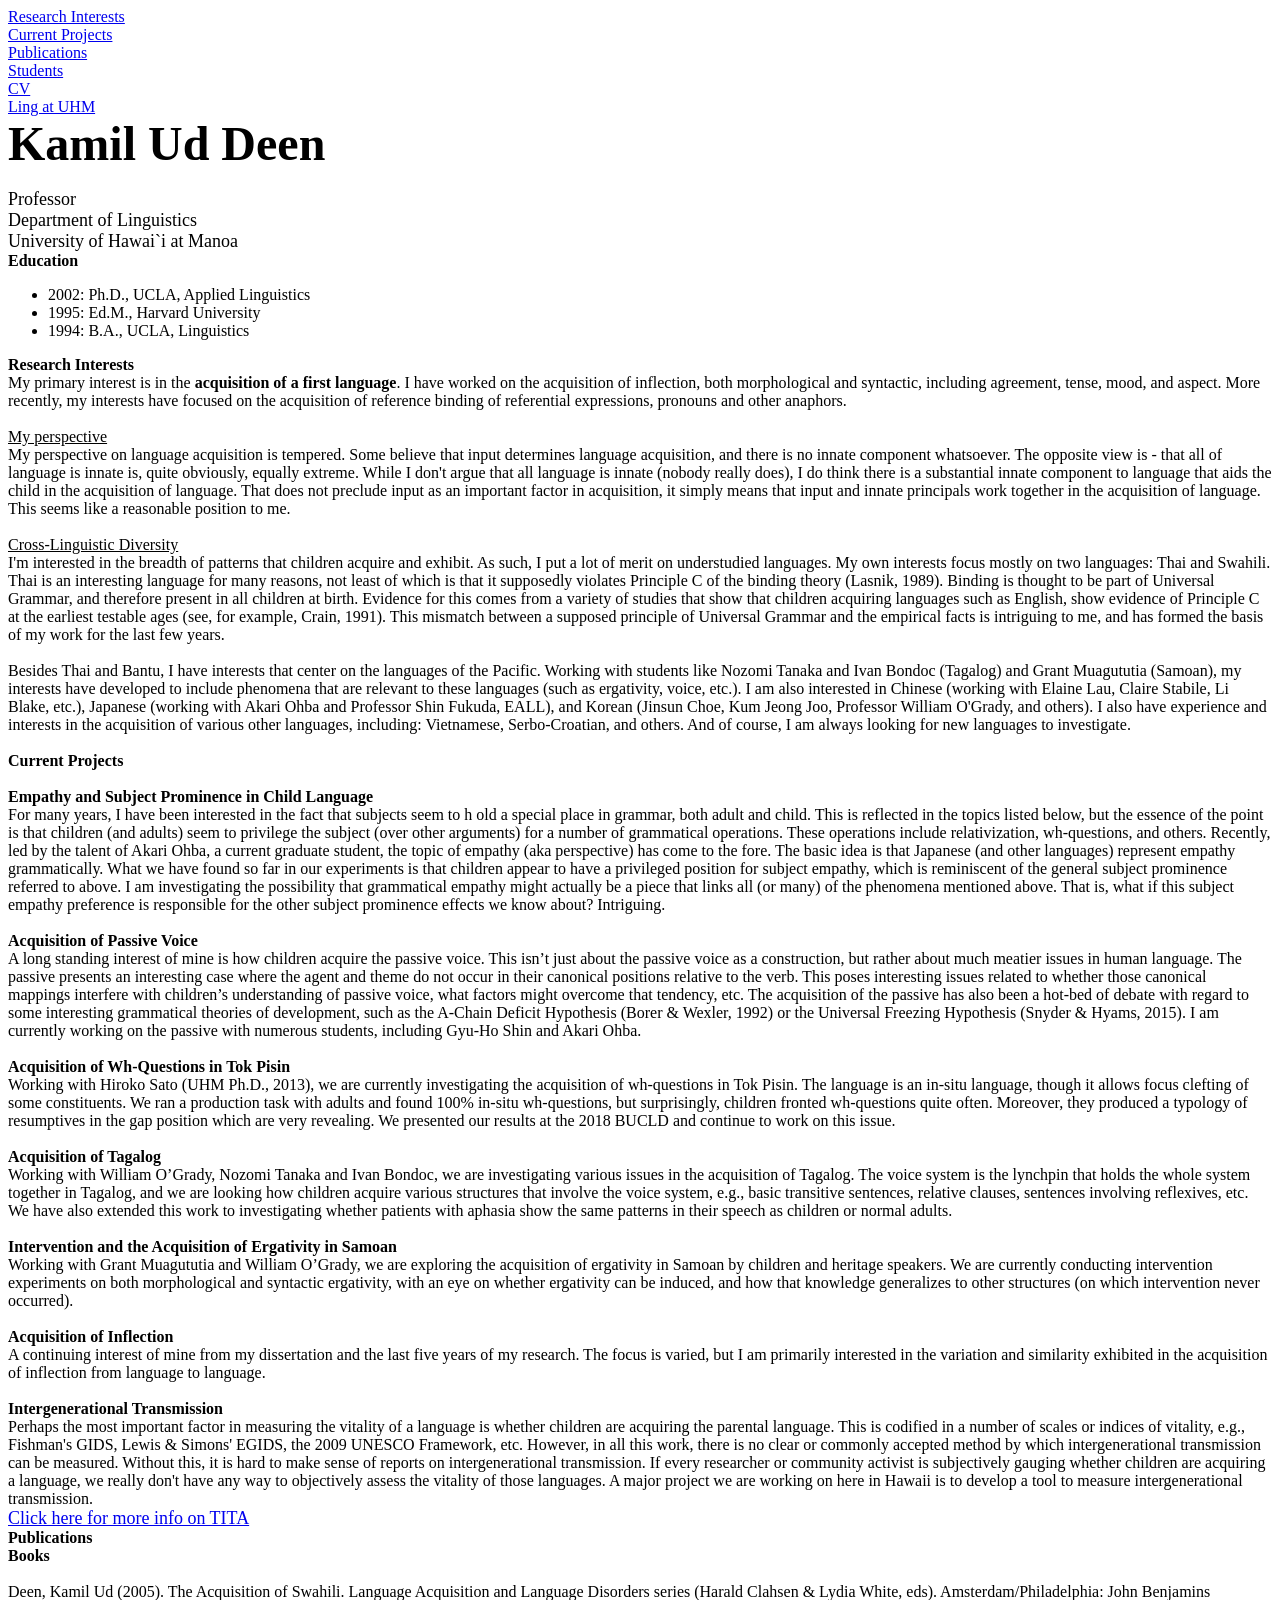
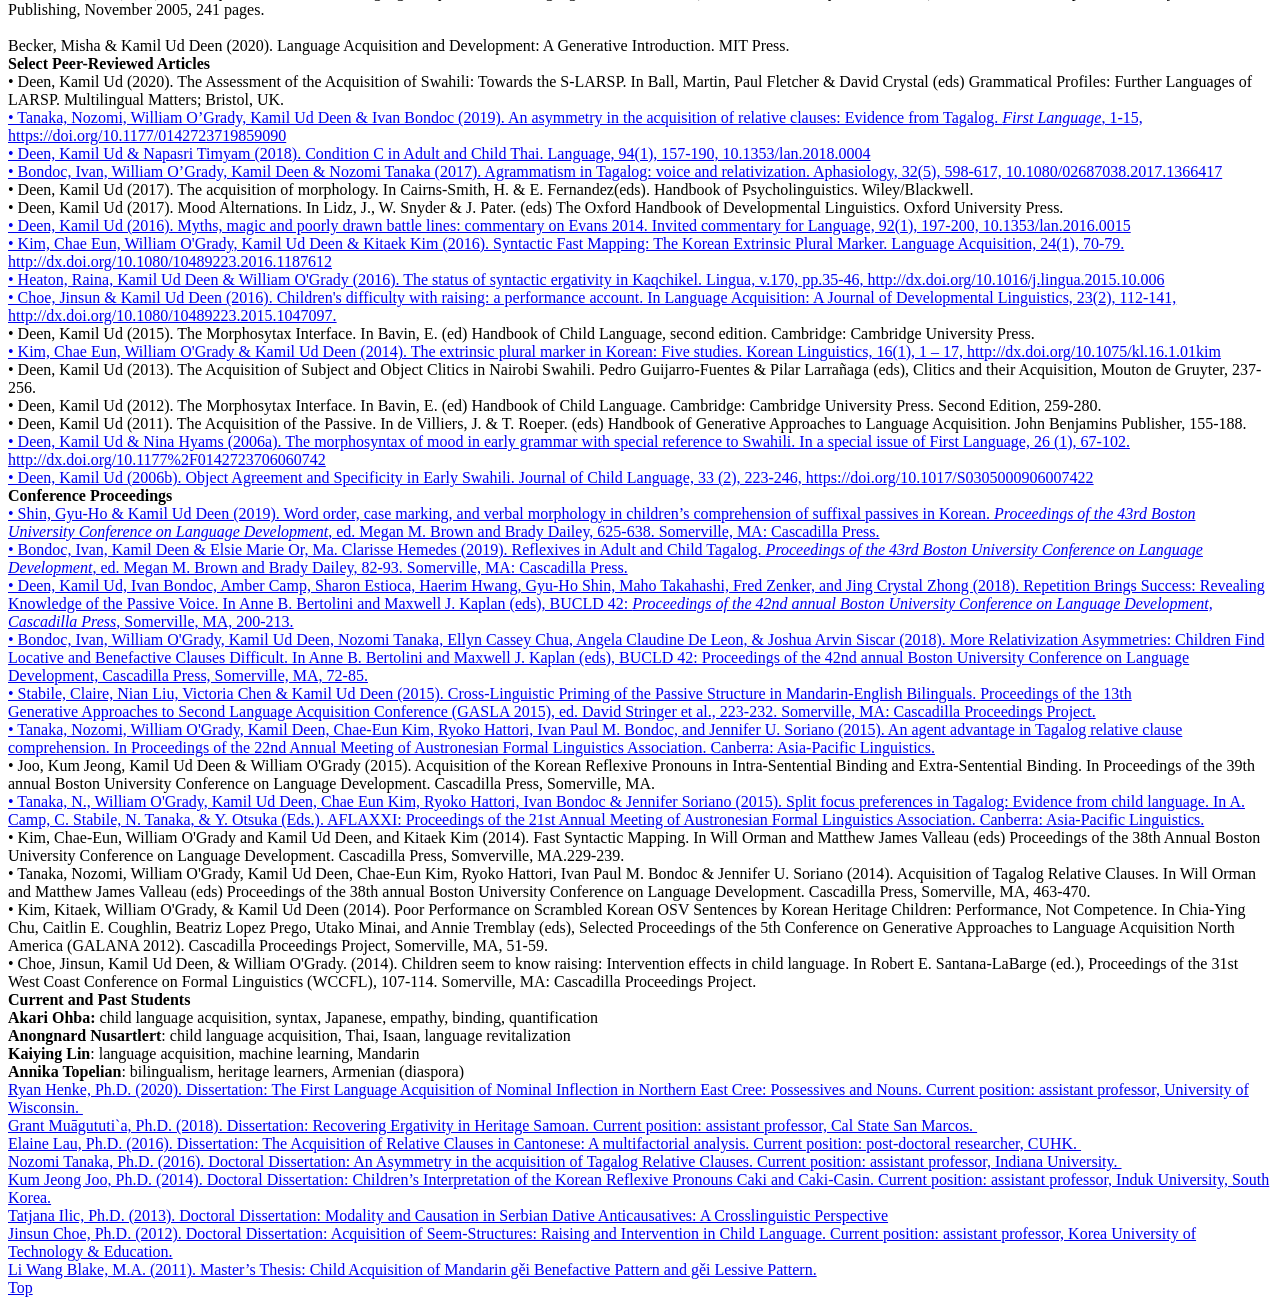
==== index.htm @ 81c5b746 "Add files via upload" ====
<!DOCTYPE HTML>
<html xmlns="http://www.w3.org/1999/xhtml" dir="ltr" lang="en">
<head>
<meta http-equiv="content-type" content="text/html; charset=UTF-8" />
<meta name="generator" content="openElement (1.53)" />
<title>Kamil Deen - Child Language Acquisition, University of Hawaii at Manoa</title>
<meta name="description" content="Kamil Deen, Professor in Linguistics, University of Hawaii at Manoa" />
<meta name="keywords" content="child language acquisition,generative linguistics,thai language,tagalog,japanese" />
<link id="openElement" rel="stylesheet" type="text/css" href="WEFiles/Css/v02/openElement.css?v=50491087200" />
<link id="OETemplate1" rel="stylesheet" type="text/css" href="Templates/BaseLayer.css?v=50491087200" />
<link id="OEBase" rel="stylesheet" type="text/css" href="index.css?v=50491087200" />
<!--[if lte IE 7]> 
<link rel="stylesheet" type="text/css" href="WEFiles/Css/ie7.css?v=50491087200" />
<![endif]-->
<script type="text/javascript">
var WEInfoPage = {"PHPVersion":"phpOK","OEVersion":"1-53-5","PagePath":"index","Culture":"DEFAULT","LanguageCode":"EN","RelativePath":"","RenderMode":"Export","PageAssociatePath":"index","EditorTexts":null};
</script>
<script type="text/javascript" src="http://ajax.googleapis.com/ajax/libs/jquery/1.10.2/jquery.min.js"></script>
<script type="text/javascript" src="WEFiles/Client/jQuery/migrate.js?v=50491087200"></script>
<script type="text/javascript" src="WEFiles/Client/Common/oe.min.js?v=50491087200"></script>
<script type="text/javascript" src="WEFiles/Client/WEXBodyAutoHeight-v22.js?v=50491087200"></script>
<style id="OEScriptManager" type="text/css">
#XBody, #XBody .OESZ_DivContent, #XBody .OESZ_XBodyContent, #XBody .OESZ_XBodyFooter {
  width:			100% !important;
  margin-left:		auto; 
  margin-right: 	auto;
}


</style>

</head>
<body class="RWAuto">
	<form id="XForm" method="post" action="#"></form>
	<div id="XBody" class="BaseDiv RWidth OEPageXbody OESK_XBody_Default" style="z-index:1000">
		<div class="OESZ OESZ_DivContent OESZG_XBody">
			<div class="OESZ OESZ_XBodyContent OESZG_XBody OECT OECT_Content OECTAbs">
				<div id="WE0618105b46" class="BaseDiv RWidth OEWEPanel OESK_WEPanel_Default OECenterAH" style="z-index:1001">
					<div class="OESZ OESZ_DivContent OESZG_WE0618105b46">
						<div class="OECT OECT_Content OECTRel OEDynTag0">
						<div class="OERelLine OEHAlignL OEVAlignB"><div id="WE09e220fa47" class="BaseDiv RWidth OEWEPanel OESK_WEPanel_Default" style="z-index:1010">
							<div class="OESZ OESZ_DivContent OESZG_WE09e220fa47">
								<div class="OECT OECT_Content OECTRel OEDynTag0">
								<div class="OERelLine OEHAlignC OEVAlignB"><div id="WE941ac79c4d" class="BaseDiv RHeight OEWELink OESK_WELink_Default OEGo" style="z-index:1002" onclick="return OE.Navigate.open(event,'index.htm#Anchor%20Research%20Interests',1)">
									<div class="OESZ OESZ_DivContent OESZG_WE941ac79c4d">
										<a class="OESZ OESZ_Link OESZG_WE941ac79c4d ContentBox" href="index.htm#Anchor%20Research%20Interests">Research Interests</a>
									</div>
								</div><div id="WE054251629a" class="BaseDiv RHeight OEWELink OESK_WELink_Default OEGo" style="z-index:1004" onclick="return OE.Navigate.open(event,'index.htm#AnchorCurrent%20Projects',1)">
									<div class="OESZ OESZ_DivContent OESZG_WE054251629a">
										<a class="OESZ OESZ_Link OESZG_WE054251629a ContentBox" href="index.htm#AnchorCurrent%20Projects">Current Projects</a>
									</div>
								</div><div id="WE23de92d69d" class="BaseDiv RHeight OEWELink OESK_WELink_Default OEGo" style="z-index:1004" onclick="return OE.Navigate.open(event,'index.htm#AnchorPublications',1)">
									<div class="OESZ OESZ_DivContent OESZG_WE23de92d69d">
										<a class="OESZ OESZ_Link OESZG_WE23de92d69d ContentBox" href="index.htm#AnchorPublications">Publications</a>
									</div>
								</div><div id="WEb3f5716c78" class="BaseDiv RNone OEWELink OESK_WELink_Default OEGo" style="z-index:1005" onclick="return OE.Navigate.open(event,'index.htm#AnchorStudents',1)">
									<div class="OESZ OESZ_DivContent OESZG_WEb3f5716c78">
										<a class="OESZ OESZ_Link OESZG_WEb3f5716c78 ContentBox" href="index.htm#AnchorStudents">Students</a>
									</div>
								</div><div id="WEb2fc280a84" class="BaseDiv RNone OEWELink OESK_WELink_Default OEGo" style="z-index:1006" onclick="return OE.Navigate.open(event,'http://www2.hawaii.edu/~kamil/Cv_Deen_October2020.pdf',1)">
									<div class="OESZ OESZ_DivContent OESZG_WEb2fc280a84">
										<a class="OESZ OESZ_Link OESZG_WEb2fc280a84 ContentBox" href="http://www2.hawaii.edu/~kamil/Cv_Deen_October2020.pdf">CV</a>
									</div>
								</div><div id="WE6f408d007e" class="BaseDiv RHeight OEWELink OESK_WELink_Default OEGo" style="z-index:1006" onclick="return OE.Navigate.open(event,'http://ling.hawaii.edu/',1)">
									<div class="OESZ OESZ_DivContent OESZG_WE6f408d007e">
										<a class="OESZ OESZ_Link OESZG_WE6f408d007e ContentBox" href="http://ling.hawaii.edu/">Ling at UHM</a>
									</div>
								</div></div></div>
							</div>
						</div></div><div class="OERelLine OEHAlignL OEVAlignB"><div id="WE11584ce8ab" class="BaseDiv RNone OEWEAnchor OESK_WEAnchor_Default" style="z-index:1014">
							<div class="OESZ OESZ_DivContent OESZG_WE11584ce8ab">
								<a name="AnchorTop"></a>
							</div>
						</div></div><div class="OERelLine OEHAlignC OEVAlignB"><div id="WE5c2dda1f65" class="BaseDiv RWidth OEWEPanel OESK_WEPanel_Default OECenterRH" style="z-index:1001">
							<div class="OESZ OESZ_DivContent OESZG_WE5c2dda1f65">
								<div class="OECT OECT_Content OECTRel OEDynTag0">
								<div class="OERelLine OEHAlignC OEVAlignB"><div id="WE72d746049e" class="BaseDiv RWidth OEWEText OESK_WEText_Default OECenterRH" style="z-index:1002">
									<div class="OESZ OESZ_DivContent OESZG_WE72d746049e">
										<span class="ContentBox"><span style="font-size:48px;"><b>Kamil Ud Deen<br /></b></span><br /><span style="font-size:18px;">Professor<br />Department of Linguistics<br />University of Hawai`i at Manoa</span><br /></span>
									</div>
								</div></div><div class="OERelLine OEHAlignC OEVAlignB"><div id="WE9e7f26f609" class="BaseDiv RBoth OEWECadre OESK_WECadre_Default OECenterRH" style="z-index:1002">
									<div class="OESZ OESZ_DivContent OESZG_WE9e7f26f609">
										<div class="OESZ OESZ_Top OESZG_WE9e7f26f609"></div><div class="OESZ OESZ_Content OESZG_WE9e7f26f609"></div><div class="OESZ OESZ_Bottom OESZG_WE9e7f26f609"></div>
									</div>
								</div></div></div>
							</div>
						</div></div><div class="OERelLine OEHAlignL OEVAlignB"><div id="WE4efd9334d5" class="BaseDiv RWidth OEWEPanel OESK_WEPanel_Default" style="z-index:1005">
							<div class="OESZ OESZ_DivContent OESZG_WE4efd9334d5">
								<div class="OECT OECT_Content OECTRel OEDynTag0">
								<div class="OERelLine OEHAlignL OEVAlignB"><div id="WE4e9fdfd32f" class="BaseDiv RNone OEWELabel OESK_WELabel_Default" style="z-index:1001">
									<div class="OESZ OESZ_DivContent OESZG_WE4e9fdfd32f">
										<span class="OESZ OESZ_Text OESZG_WE4e9fdfd32f ContentBox"><b>Education</b></span>
									</div>
								</div></div><div class="OERelLine OEHAlignL OEVAlignB"><div id="WEf90f58e988" class="BaseDiv RWidth OEWEText OESK_WEText_Default" style="z-index:1002">
									<div class="OESZ OESZ_DivContent OESZG_WEf90f58e988">
										<span class="ContentBox"><ul><li>2002: Ph.D., UCLA, Applied Linguistics<br /></li><li>1995: Ed.M., Harvard University<br /></li><li>1994: B.A., UCLA, Linguistics<br /></li></ul></span>
									</div>
								</div></div></div>
							</div>
						</div><div id="WE13a6a1d6f5" class="BaseDiv RNone OEWEAnchor OESK_WEAnchor_Default" style="z-index:1005">
							<div class="OESZ OESZ_DivContent OESZG_WE13a6a1d6f5">
								<a name="Anchor Research Interests"></a>
							</div>
						</div></div><div class="OERelLine OEHAlignC OEVAlignB"><div id="WEe1f9e36d26" class="BaseDiv RWidth OEWEPanel OESK_WEPanel_Default" style="z-index:1004">
							<div class="OESZ OESZ_DivContent OESZG_WEe1f9e36d26">
								<div class="OECT OECT_Content OECTRel OEDynTag0">
								<div class="OERelLine OEHAlignL OEVAlignB"><div id="WE834a5fd3d9" class="BaseDiv RNone OEWELabel OESK_WELabel_Default" style="z-index:1001">
									<div class="OESZ OESZ_DivContent OESZG_WE834a5fd3d9">
										<span class="OESZ OESZ_Text OESZG_WE834a5fd3d9 ContentBox"><b>Research Interests</b></span>
									</div>
								</div></div><div class="OERelLine OEHAlignL OEVAlignB"><div id="WE24394cbaa4" class="BaseDiv RWidth OEWEText OESK_WEText_Default" style="z-index:1002">
									<div class="OESZ OESZ_DivContent OESZG_WE24394cbaa4">
										<span class="ContentBox"><div>My primary interest is in the <b>acquisition of a first language</b>. I have worked on the acquisition of inflection, both morphological and syntactic, including agreement, tense, mood, and aspect. More recently, my interests have focused on the acquisition of reference binding of referential expressions, pronouns and other anaphors. &nbsp;<br /> &nbsp;</div><div><span style="text-decoration:underline;">My perspective</span><br /> My perspective on language acquisition is tempered. Some believe that input determines language acquisition, and there is no innate component whatsoever. The opposite view is - that all of language is innate is, quite obviously, equally extreme. While I don't argue that all language is innate (nobody really does), I do think there is a substantial innate component to language that aids the child in the acquisition of language. That does not preclude input as an important factor in acquisition, it simply means that input and innate principals work together in the acquisition of language. This seems like a reasonable position to me. &nbsp;<br /> &nbsp;<br /><span style="text-decoration:underline;">Cross-Linguistic Diversity</span></div><div> I'm interested in the breadth of patterns that children acquire and exhibit. As such, I put a lot of merit on understudied languages. My own interests focus mostly on two languages: Thai and Swahili. Thai is an interesting language for many reasons, not least of which is that it supposedly violates Principle C of the binding theory (Lasnik, 1989). Binding is thought to be part of Universal Grammar, and therefore present in all children at birth. Evidence for this comes from a variety of studies that show that children acquiring languages such as English, show evidence of Principle C at the earliest testable ages (see, for example, Crain, 1991). This mismatch between a supposed principle of Universal Grammar and the empirical facts is intriguing to me, and has formed the basis of my work for the last few years. &nbsp;<br /> &nbsp;<br /> Besides Thai and Bantu, I have interests that center on the languages of the Pacific. Working with students like Nozomi Tanaka and Ivan Bondoc (Tagalog) and Grant Muagututia (Samoan), my interests have developed to include phenomena that are relevant to these languages (such as ergativity, voice, etc.). I am also interested in Chinese (working with Elaine Lau, Claire Stabile, Li Blake, etc.), Japanese (working with Akari Ohba and Professor Shin Fukuda, EALL), and Korean (Jinsun Choe, Kum Jeong Joo, Professor William O'Grady, and others). I also have experience and interests in the acquisition of various other languages, including: Vietnamese, Serbo-Croatian, and others. And of course, I am always looking for new languages to investigate. &nbsp;<br /> <br /></div></span>
									</div>
								</div></div></div>
							</div>
						</div><div id="WEb367c55840" class="BaseDiv RNone OEWEAnchor OESK_WEAnchor_Default" style="z-index:1006">
							<div class="OESZ OESZ_DivContent OESZG_WEb367c55840">
								<a name="AnchorCurrent Projects"></a>
							</div>
						</div></div><div class="OERelLine OEHAlignC OEVAlignB"><div id="WEe837cf1895" class="BaseDiv RWidth OEWEPanel OESK_WEPanel_Default" style="z-index:1005">
							<div class="OESZ OESZ_DivContent OESZG_WEe837cf1895">
								<div class="OECT OECT_Content OECTRel OEDynTag0">
								<div class="OERelLine OEHAlignL OEVAlignB"><div id="WE0a6b8f9d67" class="BaseDiv RNone OEWELabel OESK_WELabel_Default" style="z-index:1001">
									<div class="OESZ OESZ_DivContent OESZG_WE0a6b8f9d67">
										<span class="OESZ OESZ_Text OESZG_WE0a6b8f9d67 ContentBox"><b>Current Projects</b></span>
									</div>
								</div></div><div class="OERelLine OEHAlignL OEVAlignB"><div id="WEdd1645c8be" class="BaseDiv RWidth OEWEText OESK_WEText_Default" style="z-index:1002">
									<div class="OESZ OESZ_DivContent OESZG_WEdd1645c8be">
										<span class="ContentBox"><div><b><br /></b></div><div><b>Empathy and Subject Prominence in Child Language</b>&nbsp;<br /> For many years, I have been interested in the fact that subjects seem to h old a special place in grammar, both adult and child. This is reflected in the topics listed below, but the essence of the point is that children (and adults) seem to privilege the subject (over other arguments) for a number of grammatical operations. These operations include relativization, wh-questions, and others. Recently, led by the talent of Akari Ohba, a current graduate student, the topic of empathy (aka perspective) has come to the fore. The basic idea is that Japanese (and other languages) represent empathy grammatically. What we have found so far in our experiments is that children appear to have a privileged position for subject empathy, which is reminiscent of the general subject prominence referred to above. I am investigating the possibility that grammatical empathy might actually be a piece that links all (or many) of the phenomena mentioned above. That is, what if this subject empathy preference is responsible for the other subject prominence effects we know about? Intriguing. &nbsp;<br /> &nbsp;<br /><b> Acquisition of Passive Voice&nbsp;<br /></b> A long standing interest of mine is how children acquire the passive voice. This isn’t just about the passive voice as a construction, but rather about much meatier issues in human language. The passive presents an interesting case where the agent and theme do not occur in their canonical positions relative to the verb. This poses interesting issues related to whether those canonical mappings interfere with children’s understanding of passive voice, what factors might overcome that tendency, etc. The acquisition of the passive has also been a hot-bed of debate with regard to some interesting grammatical theories of development, such as the A-Chain Deficit Hypothesis (Borer &amp; Wexler, 1992) or the Universal Freezing Hypothesis (Snyder &amp; Hyams, 2015). I am currently working on the passive with numerous students, including Gyu-Ho Shin and Akari Ohba. &nbsp;<br /> &nbsp;<br /><b> Acquisition of Wh-Questions in Tok Pisin&nbsp;<br /></b> Working with Hiroko Sato (UHM Ph.D., 2013), we are currently investigating the acquisition of wh-questions in Tok Pisin. The language is an in-situ language, though it allows focus clefting of some constituents. We ran a production task with adults and found 100% in-situ wh-questions, but surprisingly, children fronted wh-questions quite often. Moreover, they produced a typology of resumptives in the gap position which are very revealing. We presented our results at the 2018 BUCLD and continue to work on this issue.&nbsp;<br /> &nbsp;<br /><b> Acquisition of Tagalog&nbsp;<br /></b> Working with William O’Grady, Nozomi Tanaka and Ivan Bondoc, we are investigating various issues in the acquisition of Tagalog. The voice system is the lynchpin that holds the whole system together in Tagalog, and we are looking how children acquire various structures that involve the voice system, e.g., basic transitive sentences, relative clauses, sentences involving reflexives, etc. We have also extended this work to investigating whether patients with aphasia show the same patterns in their speech as children or normal adults. &nbsp;<br /> &nbsp;<br /><b> Intervention and the Acquisition of Ergativity in Samoan&nbsp;<br /></b> Working with Grant Muagututia and William O’Grady, we are exploring the acquisition of ergativity in Samoan by children and heritage speakers. We are currently conducting intervention experiments on both morphological and syntactic ergativity, with an eye on whether ergativity can be induced, and how that knowledge generalizes to other structures (on which intervention never occurred). &nbsp;<br /> &nbsp;<br /><b> Acquisition of Inflection&nbsp;<br /></b> A continuing interest of mine from my dissertation and the last five years of my research. The focus is varied, but I am primarily interested in the variation and similarity exhibited in the acquisition of inflection from language to language. &nbsp;<br /> &nbsp;<br /><b> Intergenerational Transmission&nbsp;<br /></b> Perhaps the most important factor in measuring the vitality of a language is whether children are acquiring the parental language. This is codified in a number of scales or indices of vitality, e.g., Fishman's GIDS, Lewis &amp; Simons' EGIDS, the 2009 UNESCO Framework, etc. However, in all this work, there is no clear or commonly accepted method by which intergenerational transmission can be measured. Without this, it is hard to make sense of reports on intergenerational transmission. If every researcher or community activist is subjectively gauging whether children are acquiring a language, we really don't have any way to objectively assess the vitality of those languages. A major project we are working on here in Hawaii is to develop a tool to measure intergenerational transmission.&nbsp;</div></span>
									</div>
								</div></div><div class="OERelLine OEHAlignL OEVAlignB"><div id="WEfbd55d7ade" class="BaseDiv RNone OEWELink OESK_WELink_Default" style="z-index:1003" onclick="return OE.Navigate.open(event,'http://www2.hawaii.edu/~titainfo/',1)">
									<div class="OESZ OESZ_DivContent OESZG_WEfbd55d7ade">
										<a class="OESZ OESZ_Link OESZG_WEfbd55d7ade ContentBox" href="http://www2.hawaii.edu/~titainfo/"><span style="font-size:18px;">Click here for more info on TITA</span></a>
									</div>
								</div></div></div>
							</div>
						</div><div id="WE16b2e1132f" class="BaseDiv RNone OEWEAnchor OESK_WEAnchor_Default" style="z-index:1012">
							<div class="OESZ OESZ_DivContent OESZG_WE16b2e1132f">
								<a name="AnchorPublications"></a>
							</div>
						</div><div id="WE208603e61f" class="BaseDiv RWidth OEWEPanel OESK_WEPanel_Default" style="z-index:1009">
							<div class="OESZ OESZ_DivContent OESZG_WE208603e61f">
								<div class="OECT OECT_Content OECTRel OEDynTag0">
								<div class="OERelLine OEHAlignL OEVAlignB"><div id="WE34c7f24376" class="BaseDiv RNone OEWELabel OESK_WELabel_Default" style="z-index:1001">
									<div class="OESZ OESZ_DivContent OESZG_WE34c7f24376">
										<span class="OESZ OESZ_Text OESZG_WE34c7f24376 ContentBox"><b>Publications</b></span>
									</div>
								</div></div><div class="OERelLine OEHAlignL OEVAlignB"><div id="WE980afd8e6a" class="BaseDiv RNone OEWELabel OESK_WELabel_Default" style="z-index:1004">
									<div class="OESZ OESZ_DivContent OESZG_WE980afd8e6a">
										<span class="OESZ OESZ_Text OESZG_WE980afd8e6a ContentBox"><b>Books</b></span>
									</div>
								</div></div><div class="OERelLine OEHAlignL OEVAlignB"><div id="WEa6655338f4" class="BaseDiv RBoth OEWEImage OESK_WEImage_Default" style="z-index:1003">
									<div class="OESZ OESZ_DivContent OESZG_WEa6655338f4">
										<a href="https://benjamins.com/catalog/lald.40"><img style="" src="http://www2.hawaii.edu/~kamil/lald.40.hb.png" alt="" /></a>
									</div>
								</div><div id="WE4072e5cdda" class="BaseDiv RWidth OEWELabel OESK_WELabel_Default" style="z-index:1004">
									<div class="OESZ OESZ_DivContent OESZG_WE4072e5cdda">
										<span class="OESZ OESZ_Text OESZG_WE4072e5cdda ContentBox">Deen, Kamil Ud (2005). The Acquisition of Swahili. Language Acquisition and Language Disorders series (Harald Clahsen &amp; Lydia White, eds). Amsterdam/Philadelphia: John Benjamins Publishing, November 2005, 241 pages.</span>
									</div>
								</div></div><div class="OERelLine OEHAlignL OEVAlignB"><div id="WEef15979772" class="BaseDiv RBoth OEWEImage OESK_WEImage_Default" style="z-index:1005">
									<div class="OESZ OESZ_DivContent OESZG_WEef15979772">
										<a href="https://mitpress.mit.edu/books/language-acquisition-and-development"><img style="" src="http://www2.hawaii.edu/~kamil/BeckerDeen.jpg" alt="" /></a>
									</div>
								</div><div id="WE6279a26ee5" class="BaseDiv RWidth OEWELabel OESK_WELabel_Default" style="z-index:1006">
									<div class="OESZ OESZ_DivContent OESZG_WE6279a26ee5">
										<span class="OESZ OESZ_Text OESZG_WE6279a26ee5 ContentBox">Becker, Misha &amp; Kamil Ud Deen (2020). Language Acquisition and Development: A Generative Introduction. MIT Press. </span>
									</div>
								</div></div></div>
							</div>
						</div><div id="WEe7c80b8b09" class="BaseDiv RWidth OEWEPanel OESK_WEPanel_Default" style="z-index:1010">
							<div class="OESZ OESZ_DivContent OESZG_WEe7c80b8b09">
								<div class="OECT OECT_Content OECTRel OEDynTag0">
								<div class="OERelLine OEHAlignL OEVAlignB"><div id="WEdb43ac61ae" class="BaseDiv RNone OEWELabel OESK_WELabel_Default" style="z-index:1001">
									<div class="OESZ OESZ_DivContent OESZG_WEdb43ac61ae">
										<span class="OESZ OESZ_Text OESZG_WEdb43ac61ae ContentBox"><b>Select Peer-Reviewed Articles</b></span>
									</div>
								</div></div><div class="OERelLine OEHAlignL OEVAlignB"><div id="WEe1bf0a9493" class="BaseDiv RWidth OEWELabel OESK_WELabel_Default" style="z-index:1018">
									<div class="OESZ OESZ_DivContent OESZG_WEe1bf0a9493">
										<span class="OESZ OESZ_Text OESZG_WEe1bf0a9493 ContentBox">• Deen, Kamil Ud (2020). The Assessment of the Acquisition of Swahili: Towards the S-LARSP. In Ball, Martin, Paul Fletcher &amp; David Crystal (eds) Grammatical Profiles: Further Languages of LARSP. Multilingual Matters; Bristol, UK. </span>
									</div>
								</div><div id="WE88bede95e8" class="BaseDiv RWidth OEWELink OESK_WELink_Default" style="z-index:1018" onclick="return OE.Navigate.open(event,'http://www2.hawaii.edu/~kamil/Tanaka et al._2019.pdf',1)">
									<div class="OESZ OESZ_DivContent OESZG_WE88bede95e8">
										<a class="OESZ OESZ_Link OESZG_WE88bede95e8 ContentBox" href="http://www2.hawaii.edu/~kamil/Tanaka et al._2019.pdf">• Tanaka, Nozomi, William O’Grady, Kamil Ud Deen &amp; Ivan Bondoc (2019). An asymmetry in the acquisition of relative clauses: Evidence from Tagalog. <span style="font-style:italic;">First Language</span>, 1-15, https://doi.org/10.1177/0142723719859090</a>
									</div>
								</div><div id="WEfa498580d0" class="BaseDiv RWidth OEWELink OESK_WELink_Default" style="z-index:1018" onclick="return OE.Navigate.open(event,'http://www2.hawaii.edu/~kamil/Deen&Timyam2018.pdf',1)">
									<div class="OESZ OESZ_DivContent OESZG_WEfa498580d0">
										<a class="OESZ OESZ_Link OESZG_WEfa498580d0 ContentBox" href="http://www2.hawaii.edu/~kamil/Deen&Timyam2018.pdf">• Deen, Kamil Ud &amp; Napasri Timyam (2018). Condition C in Adult and Child Thai. Language, 94(1), 157-190, 10.1353/lan.2018.0004</a>
									</div>
								</div></div><div class="OERelLine OEHAlignL OEVAlignB"><div id="WE8a67ed7ad6" class="BaseDiv RWidth OEWELink OESK_WELink_Default" style="z-index:1005" onclick="return OE.Navigate.open(event,'http://www2.hawaii.edu/~kamil/Bondoc_OGrady_Deen2018.pdf',1)">
									<div class="OESZ OESZ_DivContent OESZG_WE8a67ed7ad6">
										<a class="OESZ OESZ_Link OESZG_WE8a67ed7ad6 ContentBox" href="http://www2.hawaii.edu/~kamil/Bondoc_OGrady_Deen2018.pdf">• Bondoc, Ivan, William O’Grady, Kamil Deen &amp; Nozomi Tanaka (2017). Agrammatism in Tagalog: voice and relativization. Aphasiology, 32(5), 598-617, 10.1080/02687038.2017.1366417</a>
									</div>
								</div></div><div class="OERelLine OEHAlignL OEVAlignB"><div id="WE15508b914f" class="BaseDiv RWidth OEWELabel OESK_WELabel_Default" style="z-index:1017">
									<div class="OESZ OESZ_DivContent OESZG_WE15508b914f">
										<span class="OESZ OESZ_Text OESZG_WE15508b914f ContentBox">• Deen, Kamil Ud (2017). The acquisition of morphology. In Cairns-Smith, H. &amp; E. Fernandez(eds). Handbook of Psycholinguistics. Wiley/Blackwell. </span>
									</div>
								</div></div><div class="OERelLine OEHAlignL OEVAlignB"><div id="WEbccaab14e9" class="BaseDiv RWidth OEWELabel OESK_WELabel_Default" style="z-index:1017">
									<div class="OESZ OESZ_DivContent OESZG_WEbccaab14e9">
										<span class="OESZ OESZ_Text OESZG_WEbccaab14e9 ContentBox">• Deen, Kamil Ud (2017). Mood Alternations. In Lidz, J., W. Snyder &amp; J. Pater. (eds) The Oxford Handbook of Developmental Linguistics. Oxford University Press. </span>
									</div>
								</div></div><div class="OERelLine OEHAlignL OEVAlignB"><div id="WE57187b1284" class="BaseDiv RWidth OEWELink OESK_WELink_Default" style="z-index:1004" onclick="return OE.Navigate.open(event,'http://www2.hawaii.edu/~kamil/Deen2016.pdf',1)">
									<div class="OESZ OESZ_DivContent OESZG_WE57187b1284">
										<a class="OESZ OESZ_Link OESZG_WE57187b1284 ContentBox" href="http://www2.hawaii.edu/~kamil/Deen2016.pdf">• Deen, Kamil Ud (2016). Myths, magic and poorly drawn battle lines: commentary on Evans 2014. Invited commentary for Language, 92(1), 197-200, 10.1353/lan.2016.0015</a>
									</div>
								</div></div><div class="OERelLine OEHAlignL OEVAlignB"><div id="WE87d1d35b1e" class="BaseDiv RWidth OEWELink OESK_WELink_Default" style="z-index:1006" onclick="return OE.Navigate.open(event,'http://www2.hawaii.edu/~kamil/Kim_OGrady_Deen_Kim2017.pdf',1)">
									<div class="OESZ OESZ_DivContent OESZG_WE87d1d35b1e">
										<a class="OESZ OESZ_Link OESZG_WE87d1d35b1e ContentBox" href="http://www2.hawaii.edu/~kamil/Kim_OGrady_Deen_Kim2017.pdf">• Kim, Chae Eun, William O'Grady, Kamil Ud Deen &amp; Kitaek Kim (2016). Syntactic Fast Mapping: The Korean Extrinsic Plural Marker. Language Acquisition, 24(1), 70-79. http://dx.doi.org/10.1080/10489223.2016.1187612</a>
									</div>
								</div></div><div class="OERelLine OEHAlignL OEVAlignB"><div id="WE516fc0fe94" class="BaseDiv RWidth OEWELink OESK_WELink_Default" style="z-index:1007" onclick="return OE.Navigate.open(event,'http://www2.hawaii.edu/~kamil/Heaton_Deen_OGrady_StatusofSyntacticErgativity.pdf',1)">
									<div class="OESZ OESZ_DivContent OESZG_WE516fc0fe94">
										<a class="OESZ OESZ_Link OESZG_WE516fc0fe94 ContentBox" href="http://www2.hawaii.edu/~kamil/Heaton_Deen_OGrady_StatusofSyntacticErgativity.pdf">• Heaton, Raina, Kamil Ud Deen &amp; William O'Grady (2016). The status of syntactic ergativity in Kaqchikel. Lingua, v.170, pp.35-46, http://dx.doi.org/10.1016/j.lingua.2015.10.006</a>
									</div>
								</div></div><div class="OERelLine OEHAlignL OEVAlignB"><div id="WEec7fae4ba9" class="BaseDiv RWidth OEWELink OESK_WELink_Default" style="z-index:1017" onclick="return OE.Navigate.open(event,'http://www2.hawaii.edu/~kamil/Choe_Deen2016_Children s difficulty with raising A performance account.pdf',1)">
									<div class="OESZ OESZ_DivContent OESZG_WEec7fae4ba9">
										<a class="OESZ OESZ_Link OESZG_WEec7fae4ba9 ContentBox" href="http://www2.hawaii.edu/~kamil/Choe_Deen2016_Children s difficulty with raising A performance account.pdf">• Choe, Jinsun &amp; Kamil Ud Deen (2016). Children's difficulty with raising: a performance account. In Language Acquisition: A Journal of Developmental Linguistics, 23(2), 112-141, http://dx.doi.org/10.1080/10489223.2015.1047097.</a>
									</div>
								</div></div><div class="OERelLine OEHAlignL OEVAlignB"><div id="WE1fd2128d0e" class="BaseDiv RWidth OEWELabel OESK_WELabel_Default" style="z-index:1017">
									<div class="OESZ OESZ_DivContent OESZG_WE1fd2128d0e">
										<span class="OESZ OESZ_Text OESZG_WE1fd2128d0e ContentBox">• Deen, Kamil Ud (2015). The Morphosytax Interface. In Bavin, E. (ed) Handbook of Child Language, second edition. Cambridge: Cambridge University Press. </span>
									</div>
								</div></div><div class="OERelLine OEHAlignL OEVAlignB"><div id="WE2b6c3eface" class="BaseDiv RWidth OEWELink OESK_WELink_Default" style="z-index:1009" onclick="return OE.Navigate.open(event,'http://www2.hawaii.edu/~kamil/Kim_OGrady_Deen2014.pdf',1)">
									<div class="OESZ OESZ_DivContent OESZG_WE2b6c3eface">
										<a class="OESZ OESZ_Link OESZG_WE2b6c3eface ContentBox" href="http://www2.hawaii.edu/~kamil/Kim_OGrady_Deen2014.pdf">• Kim, Chae Eun, William O'Grady &amp; Kamil Ud Deen (2014). The extrinsic plural marker in Korean: Five studies. Korean Linguistics, 16(1), 1 – 17, http://dx.doi.org/10.1075/kl.16.1.01kim</a>
									</div>
								</div></div><div class="OERelLine OEHAlignL OEVAlignB"><div id="WE1bb67d6abf" class="BaseDiv RWidth OEWELabel OESK_WELabel_Default" style="z-index:1017">
									<div class="OESZ OESZ_DivContent OESZG_WE1bb67d6abf">
										<span class="OESZ OESZ_Text OESZG_WE1bb67d6abf ContentBox">• Deen, Kamil Ud (2013). The Acquisition of Subject and Object Clitics in Nairobi Swahili. Pedro Guijarro-Fuentes &amp; Pilar Larrañaga (eds), Clitics and their Acquisition, Mouton de Gruyter, 237-256. </span>
									</div>
								</div></div><div class="OERelLine OEHAlignL OEVAlignB"><div id="WE7f5e9f1f9d" class="BaseDiv RWidth OEWELabel OESK_WELabel_Default" style="z-index:1017">
									<div class="OESZ OESZ_DivContent OESZG_WE7f5e9f1f9d">
										<span class="OESZ OESZ_Text OESZG_WE7f5e9f1f9d ContentBox">• Deen, Kamil Ud (2012). The Morphosytax Interface. In Bavin, E. (ed) Handbook of Child Language. Cambridge: Cambridge University Press. Second Edition, 259-280. </span>
									</div>
								</div></div><div class="OERelLine OEHAlignL OEVAlignB"><div id="WE46ff85d23e" class="BaseDiv RWidth OEWELabel OESK_WELabel_Default" style="z-index:1017">
									<div class="OESZ OESZ_DivContent OESZG_WE46ff85d23e">
										<span class="OESZ OESZ_Text OESZG_WE46ff85d23e ContentBox">• Deen, Kamil Ud (2011). The Acquisition of the Passive. In de Villiers, J. &amp; T. Roeper. (eds) Handbook of Generative Approaches to Language Acquisition. John Benjamins Publisher, 155-188. </span>
									</div>
								</div><div id="WE48efe2fc6f" class="BaseDiv RWidth OEWELink OESK_WELink_Default" style="z-index:1010" onclick="return OE.Navigate.open(event,'http://www2.hawaii.edu/~kamil/Deen_Hyams2006.pdf',1)">
									<div class="OESZ OESZ_DivContent OESZG_WE48efe2fc6f">
										<a class="OESZ OESZ_Link OESZG_WE48efe2fc6f ContentBox" href="http://www2.hawaii.edu/~kamil/Deen_Hyams2006.pdf">• Deen, Kamil Ud &amp; Nina Hyams (2006a). The morphosyntax of mood in early grammar with special reference to Swahili. In a special issue of First Language, 26 (1), 67-102. http://dx.doi.org/10.1177%2F0142723706060742</a>
									</div>
								</div></div><div class="OERelLine OEHAlignL OEVAlignB"><div id="WE5a27a0d890" class="BaseDiv RWidth OEWELink OESK_WELink_Default" style="z-index:1011" onclick="return OE.Navigate.open(event,'http://www2.hawaii.edu/~kamil/Deen2006_OA_specificity_Swahili.pdf',1)">
									<div class="OESZ OESZ_DivContent OESZG_WE5a27a0d890">
										<a class="OESZ OESZ_Link OESZG_WE5a27a0d890 ContentBox" href="http://www2.hawaii.edu/~kamil/Deen2006_OA_specificity_Swahili.pdf">• Deen, Kamil Ud (2006b). Object Agreement and Specificity in Early Swahili. Journal of Child Language, 33 (2), 223-246, https://doi.org/10.1017/S0305000906007422</a>
									</div>
								</div></div></div>
							</div>
						</div><div id="WEfa3587fd14" class="BaseDiv RWidth OEWEPanel OESK_WEPanel_Default" style="z-index:1011">
							<div class="OESZ OESZ_DivContent OESZG_WEfa3587fd14">
								<div class="OECT OECT_Content OECTRel OEDynTag0">
								<div class="OERelLine OEHAlignL OEVAlignB"><div id="WE34372af70a" class="BaseDiv RNone OEWELabel OESK_WELabel_Default" style="z-index:1001">
									<div class="OESZ OESZ_DivContent OESZG_WE34372af70a">
										<span class="OESZ OESZ_Text OESZG_WE34372af70a ContentBox"><b>Conference Proceedings</b></span>
									</div>
								</div></div><div class="OERelLine OEHAlignL OEVAlignB"><div id="WE03ce334220" class="BaseDiv RWidth OEWELink OESK_WELink_Default" style="z-index:1018" onclick="return OE.Navigate.open(event,'http://www.lingref.com/bucld/43/BUCLD43-49.pdf',1)">
									<div class="OESZ OESZ_DivContent OESZG_WE03ce334220">
										<a class="OESZ OESZ_Link OESZG_WE03ce334220 ContentBox" href="http://www.lingref.com/bucld/43/BUCLD43-49.pdf">• Shin, Gyu-Ho &amp; Kamil Ud Deen (2019). Word order, case marking, and verbal morphology in children’s comprehension of suffixal passives in Korean. <span style="font-style:italic;"> Proceedings of the 43rd Boston University&nbsp;Conference on Language Development</span>, ed. Megan M. Brown and Brady Dailey,&nbsp;625-638. Somerville, MA: Cascadilla Press. </a>
									</div>
								</div></div><div class="OERelLine OEHAlignL OEVAlignB"><div id="WEf962cc69d7" class="BaseDiv RWidth OEWELink OESK_WELink_Default" style="z-index:1005" onclick="return OE.Navigate.open(event,'http://www.lingref.com/bucld/43/BUCLD43-07.pdf',1)">
									<div class="OESZ OESZ_DivContent OESZG_WEf962cc69d7">
										<a class="OESZ OESZ_Link OESZG_WEf962cc69d7 ContentBox" href="http://www.lingref.com/bucld/43/BUCLD43-07.pdf">• Bondoc, Ivan, Kamil Deen &amp; Elsie Marie Or, Ma. Clarisse Hemedes (2019). Reflexives in Adult and Child Tagalog. <span style="font-style:italic;">Proceedings of the 43rd Boston University Conference on Language Development</span>,&nbsp;ed. Megan M. Brown and Brady Dailey, 82-93. Somerville, MA: Cascadilla Press.</a>
									</div>
								</div></div><div class="OERelLine OEHAlignL OEVAlignB"><div id="WE8405a5f1d2" class="BaseDiv RWidth OEWELink OESK_WELink_Default" style="z-index:1004" onclick="return OE.Navigate.open(event,'http://www.lingref.com/bucld/42/BUCLD42-16.pdf',1)">
									<div class="OESZ OESZ_DivContent OESZG_WE8405a5f1d2">
										<a class="OESZ OESZ_Link OESZG_WE8405a5f1d2 ContentBox" href="http://www.lingref.com/bucld/42/BUCLD42-16.pdf">• Deen, Kamil Ud, Ivan Bondoc, Amber Camp, Sharon Estioca, Haerim Hwang, Gyu-Ho Shin, Maho Takahashi, Fred Zenker, and Jing Crystal Zhong (2018). Repetition Brings Success: Revealing Knowledge of the Passive Voice. In Anne B. Bertolini and Maxwell J. Kaplan (eds), BUCLD 42: <span style="font-style:italic;">Proceedings of the 42nd annual Boston University Conference on Language Development, Cascadilla Press</span>, Somerville, MA, 200-213.</a>
									</div>
								</div></div><div class="OERelLine OEHAlignL OEVAlignB"><div id="WE6f4a2bc0db" class="BaseDiv RWidth OEWELink OESK_WELink_Default" style="z-index:1006" onclick="return OE.Navigate.open(event,'http://www.lingref.com/bucld/42/BUCLD42-06.pdf',1)">
									<div class="OESZ OESZ_DivContent OESZG_WE6f4a2bc0db">
										<a class="OESZ OESZ_Link OESZG_WE6f4a2bc0db ContentBox" href="http://www.lingref.com/bucld/42/BUCLD42-06.pdf">• Bondoc, Ivan, William O'Grady, Kamil Ud Deen, Nozomi Tanaka, Ellyn Cassey Chua, Angela Claudine De Leon, &amp; Joshua Arvin Siscar (2018). More Relativization Asymmetries: Children Find Locative and Benefactive Clauses Difficult. In Anne B. Bertolini and Maxwell J. Kaplan (eds), BUCLD 42: Proceedings of the 42nd annual Boston University Conference on Language Development, Cascadilla Press, Somerville, MA, 72-85. </a>
									</div>
								</div></div><div class="OERelLine OEHAlignL OEVAlignB"><div id="WE9edf502959" class="BaseDiv RWidth OEWELink OESK_WELink_Default" style="z-index:1007" onclick="return OE.Navigate.open(event,'http://www.lingref.com/cpp/gasla/13/paper3289.pdf',1)">
									<div class="OESZ OESZ_DivContent OESZG_WE9edf502959">
										<a class="OESZ OESZ_Link OESZG_WE9edf502959 ContentBox" href="http://www.lingref.com/cpp/gasla/13/paper3289.pdf">• Stabile, Claire, Nian Liu, Victoria Chen &amp; Kamil Ud Deen (2015). Cross-Linguistic Priming of the Passive Structure in Mandarin-English Bilinguals. Proceedings of the 13th Generative&nbsp;Approaches to Second Language Acquisition Conference (GASLA 2015), ed. David Stringer et al., 223-232.&nbsp;Somerville, MA: Cascadilla Proceedings Project.</a>
									</div>
								</div></div><div class="OERelLine OEHAlignL OEVAlignB"><div id="WEdac6733cb2" class="BaseDiv RWidth OEWELink OESK_WELink_Default" style="z-index:1017" onclick="return OE.Navigate.open(event,'https://nozomitanaka.files.wordpress.com/2015/10/nozomi_afla22_proceedings_secondpass.pdf',1)">
									<div class="OESZ OESZ_DivContent OESZG_WEdac6733cb2">
										<a class="OESZ OESZ_Link OESZG_WEdac6733cb2 ContentBox" href="https://nozomitanaka.files.wordpress.com/2015/10/nozomi_afla22_proceedings_secondpass.pdf">• Tanaka, Nozomi, William O'Grady, Kamil Deen, Chae-Eun Kim, Ryoko Hattori, Ivan Paul M. Bondoc, and Jennifer U. Soriano (2015). An agent advantage in Tagalog relative clause comprehension. In Proceedings of the 22nd Annual Meeting of Austronesian Formal Linguistics Association. Canberra: Asia-Pacific Linguistics.</a>
									</div>
								</div></div><div class="OERelLine OEHAlignL OEVAlignB"><div id="WEc0c3d1f48d" class="BaseDiv RWidth OEWELabel OESK_WELabel_Default" style="z-index:1017">
									<div class="OESZ OESZ_DivContent OESZG_WEc0c3d1f48d">
										<span class="OESZ OESZ_Text OESZG_WEc0c3d1f48d ContentBox">• Joo, Kum Jeong, Kamil Ud Deen &amp; William O'Grady (2015). Acquisition of the Korean Reflexive Pronouns in Intra-Sentential Binding and Extra-Sentential Binding. In Proceedings of the 39th annual Boston University Conference on Language Development. Cascadilla Press, Somerville, MA. </span>
									</div>
								</div></div><div class="OERelLine OEHAlignL OEVAlignB"><div id="WE0337d7ca8b" class="BaseDiv RWidth OEWELink OESK_WELink_Default" style="z-index:1009" onclick="return OE.Navigate.open(event,'http://www2.hawaii.edu/~kamil/Tanaka_etal_2015_AFLA.pdf',1)">
									<div class="OESZ OESZ_DivContent OESZG_WE0337d7ca8b">
										<a class="OESZ OESZ_Link OESZG_WE0337d7ca8b ContentBox" href="http://www2.hawaii.edu/~kamil/Tanaka_etal_2015_AFLA.pdf">• Tanaka, N., William O'Grady, Kamil Ud Deen, Chae Eun Kim, Ryoko Hattori, Ivan Bondoc &amp; Jennifer Soriano (2015). Split focus preferences in Tagalog: Evidence from child language. In A. Camp, C. Stabile, N. Tanaka, &amp; Y. Otsuka (Eds.). AFLAXXI: Proceedings of the 21st Annual Meeting of Austronesian Formal Linguistics Association. Canberra: Asia-Pacific Linguistics.</a>
									</div>
								</div></div><div class="OERelLine OEHAlignL OEVAlignB"><div id="WEcf60eb72c7" class="BaseDiv RWidth OEWELabel OESK_WELabel_Default" style="z-index:1017">
									<div class="OESZ OESZ_DivContent OESZG_WEcf60eb72c7">
										<span class="OESZ OESZ_Text OESZG_WEcf60eb72c7 ContentBox">• Kim, Chae-Eun, William O'Grady and Kamil Ud Deen, and Kitaek Kim (2014). Fast Syntactic Mapping. In Will Orman and Matthew James Valleau (eds) Proceedings of the 38th Annual Boston University Conference on Language Development. Cascadilla Press, Somverville, MA.229-239. </span>
									</div>
								</div></div><div class="OERelLine OEHAlignL OEVAlignB"><div id="WE26807dc79f" class="BaseDiv RWidth OEWELabel OESK_WELabel_Default" style="z-index:1017">
									<div class="OESZ OESZ_DivContent OESZG_WE26807dc79f">
										<span class="OESZ OESZ_Text OESZG_WE26807dc79f ContentBox">• Tanaka, Nozomi, William O'Grady, Kamil Ud Deen, Chae-Eun Kim, Ryoko Hattori, Ivan Paul M. Bondoc &amp; Jennifer U. Soriano (2014). Acquisition of Tagalog Relative Clauses. In Will Orman and Matthew James Valleau (eds) Proceedings of the 38th annual Boston University Conference on Language Development. Cascadilla Press, Somerville, MA, 463-470. </span>
									</div>
								</div></div><div class="OERelLine OEHAlignL OEVAlignB"><div id="WE5790f81d6a" class="BaseDiv RWidth OEWELabel OESK_WELabel_Default" style="z-index:1017">
									<div class="OESZ OESZ_DivContent OESZG_WE5790f81d6a">
										<span class="OESZ OESZ_Text OESZG_WE5790f81d6a ContentBox">• Kim, Kitaek, William O'Grady, &amp; Kamil Ud Deen (2014). Poor Performance on Scrambled Korean OSV Sentences by Korean Heritage Children: Performance, Not Competence. In Chia-Ying Chu, Caitlin E. Coughlin, Beatriz Lopez Prego, Utako Minai, and Annie Tremblay (eds), Selected Proceedings of the 5th Conference on Generative Approaches to Language Acquisition North America (GALANA 2012). Cascadilla Proceedings Project, Somerville, MA, 51-59. </span>
									</div>
								</div><div id="WEee0d4a1bfd" class="BaseDiv RWidth OEWELabel OESK_WELabel_Default" style="z-index:1013">
									<div class="OESZ OESZ_DivContent OESZG_WEee0d4a1bfd">
										<span class="OESZ OESZ_Text OESZG_WEee0d4a1bfd ContentBox">• Choe, Jinsun, Kamil Ud Deen, &amp; William O'Grady. (2014). Children seem to know raising: Intervention effects in child language. In Robert E. Santana-LaBarge (ed.), Proceedings of the 31st West Coast Conference on Formal Linguistics (WCCFL), 107-114. Somerville, MA: Cascadilla Proceedings Project. </span>
									</div>
								</div></div></div>
							</div>
						</div><div id="WE9e366a864d" class="BaseDiv RNone OEWEAnchor OESK_WEAnchor_Default" style="z-index:1013">
							<div class="OESZ OESZ_DivContent OESZG_WE9e366a864d">
								<a name="AnchorStudents"></a>
							</div>
						</div><div id="WE9183267c77" class="BaseDiv RWidth OEWEPanel OESK_WEPanel_Default" style="z-index:1011">
							<div class="OESZ OESZ_DivContent OESZG_WE9183267c77">
								<div class="OECT OECT_Content OECTRel OEDynTag0">
								<div class="OERelLine OEHAlignL OEVAlignB"><div id="WE864fa222db" class="BaseDiv RNone OEWELabel OESK_WELabel_Default" style="z-index:1013">
									<div class="OESZ OESZ_DivContent OESZG_WE864fa222db">
										<span class="OESZ OESZ_Text OESZG_WE864fa222db ContentBox"><b>Current and Past Students</b></span>
									</div>
								</div></div><div class="OERelLine OEHAlignL OEVAlignB"><div id="WEd6df8a73c5" class="BaseDiv RWidth OEWELabel OESK_WELabel_Default" style="z-index:1013">
									<div class="OESZ OESZ_DivContent OESZG_WEd6df8a73c5">
										<span class="OESZ OESZ_Text OESZG_WEd6df8a73c5 ContentBox"><b>Akari Ohba:</b> child language acquisition, syntax, Japanese, empathy, binding, quantification</span>
									</div>
								</div><div id="WE97be18e460" class="BaseDiv RWidth OEWELabel OESK_WELabel_Default" style="z-index:1013">
									<div class="OESZ OESZ_DivContent OESZG_WE97be18e460">
										<span class="OESZ OESZ_Text OESZG_WE97be18e460 ContentBox"><b>Anongnard Nusartlert</b>: child language acquisition, Thai, Isaan, language revitalization</span>
									</div>
								</div><div id="WE1cd8724921" class="BaseDiv RWidth OEWELabel OESK_WELabel_Default" style="z-index:1013">
									<div class="OESZ OESZ_DivContent OESZG_WE1cd8724921">
										<span class="OESZ OESZ_Text OESZG_WE1cd8724921 ContentBox"><b>Kaiying Lin</b>: language acquisition, machine learning, Mandarin</span>
									</div>
								</div><div id="WE3fc09d1e74" class="BaseDiv RWidth OEWELabel OESK_WELabel_Default" style="z-index:1013">
									<div class="OESZ OESZ_DivContent OESZG_WE3fc09d1e74">
										<span class="OESZ OESZ_Text OESZG_WE3fc09d1e74 ContentBox"><b>Annika Topelian</b>: bilingualism, heritage learners, Armenian (diaspora)</span>
									</div>
								</div></div><div class="OERelLine OEHAlignL OEVAlignB"><div id="WEeed67577b7" class="BaseDiv RWidth OEWELink OESK_WELink_Default" style="z-index:1018" onclick="return OE.Navigate.open(event,'https://ryanehenke.com/',1)">
									<div class="OESZ OESZ_DivContent OESZG_WEeed67577b7">
										<a class="OESZ OESZ_Link OESZG_WEeed67577b7 ContentBox" href="https://ryanehenke.com/">Ryan Henke, Ph.D. (2020). Dissertation:&nbsp;The First Language Acquisition of Nominal Inflection in Northern East Cree: Possessives and Nouns. Current position: assistant professor, University of Wisconsin.&nbsp;<br /></a>
									</div>
								</div></div><div class="OERelLine OEHAlignL OEVAlignB"><div id="WE7eebe05e33" class="BaseDiv RWidth OEWELink OESK_WELink_Default" style="z-index:1005" onclick="return OE.Navigate.open(event,'https://faculty.csusm.edu/gmuagututia/index.html',1)">
									<div class="OESZ OESZ_DivContent OESZG_WE7eebe05e33">
										<a class="OESZ OESZ_Link OESZG_WE7eebe05e33 ContentBox" href="https://faculty.csusm.edu/gmuagututia/index.html">Grant&nbsp;Muāgututi`a, Ph.D. (2018). Dissertation:&nbsp;Recovering Ergativity in Heritage Samoan. Current position: assistant professor, Cal State San Marcos.&nbsp;<br /></a>
									</div>
								</div><div id="WEa98b1482c7" class="BaseDiv RWidth OEWELink OESK_WELink_Default" style="z-index:1009" onclick="return OE.Navigate.open(event,'http://ling.hawaii.edu/wp-content/uploads/ElaineLauFinal.pdf',1)">
									<div class="OESZ OESZ_DivContent OESZG_WEa98b1482c7">
										<a class="OESZ OESZ_Link OESZG_WEa98b1482c7 ContentBox" href="http://ling.hawaii.edu/wp-content/uploads/ElaineLauFinal.pdf">Elaine Lau, Ph.D. (2016). Dissertation:&nbsp;The Acquisition of Relative Clauses in Cantonese: A multifactorial analysis. Current position: post-doctoral researcher, CUHK.&nbsp;<br /></a>
									</div>
								</div><div id="WE6185b102da" class="BaseDiv RWidth OEWELink OESK_WELink_Default" style="z-index:1010" onclick="return OE.Navigate.open(event,'https://nozomitanaka.com/',1)">
									<div class="OESZ OESZ_DivContent OESZG_WE6185b102da">
										<a class="OESZ OESZ_Link OESZG_WE6185b102da ContentBox" href="https://nozomitanaka.com/">Nozomi Tanaka, Ph.D. (2016).&nbsp;Doctoral Dissertation: An Asymmetry in the acquisition of Tagalog Relative Clauses. Current position: assistant professor, Indiana University.&nbsp;<br /></a>
									</div>
								</div><div id="WE9bf0eb26f7" class="BaseDiv RWidth OEWELink OESK_WELink_Default" style="z-index:1011" onclick="return OE.Navigate.open(event,'http://ling.hawaii.edu/wp-content/uploads/KumJeongJooFinal.pdf',1)">
									<div class="OESZ OESZ_DivContent OESZG_WE9bf0eb26f7">
										<a class="OESZ OESZ_Link OESZG_WE9bf0eb26f7 ContentBox" href="http://ling.hawaii.edu/wp-content/uploads/KumJeongJooFinal.pdf">Kum Jeong Joo, Ph.D. (2014).&nbsp;Doctoral Dissertation: Children’s Interpretation of the Korean Reflexive Pronouns Caki and Caki-Casin. Current position: assistant professor, Induk University, South Korea.<br /></a>
									</div>
								</div><div id="WEba43837c78" class="BaseDiv RWidth OEWELink OESK_WELink_Default" style="z-index:1012" onclick="return OE.Navigate.open(event,'http://www.ling.hawaii.edu/graduate/Dissertations/TatjanaIlicFinal.pdf',1)">
									<div class="OESZ OESZ_DivContent OESZG_WEba43837c78">
										<a class="OESZ OESZ_Link OESZG_WEba43837c78 ContentBox" href="http://www.ling.hawaii.edu/graduate/Dissertations/TatjanaIlicFinal.pdf">Tatjana Ilic, Ph.D. (2013).&nbsp;Doctoral Dissertation: Modality and Causation in Serbian Dative Anticausatives: A Crosslinguistic Perspective<br /></a>
									</div>
								</div><div id="WE2f9990d813" class="BaseDiv RWidth OEWELink OESK_WELink_Default" style="z-index:1013" onclick="return OE.Navigate.open(event,'http://www.ling.hawaii.edu/graduate/Dissertations/JinsunChoeFinal.pdf',1)">
									<div class="OESZ OESZ_DivContent OESZG_WE2f9990d813">
										<a class="OESZ OESZ_Link OESZG_WE2f9990d813 ContentBox" href="http://www.ling.hawaii.edu/graduate/Dissertations/JinsunChoeFinal.pdf">Jinsun Choe, Ph.D. (2012).&nbsp;Doctoral Dissertation: Acquisition of Seem-Structures: Raising and Intervention in Child Language. Current position: assistant professor, Korea University of Technology &amp; Education.<br /></a>
									</div>
								</div><div id="WE78c6a30942" class="BaseDiv RWidth OEWELink OESK_WELink_Default" style="z-index:1014" onclick="return OE.Navigate.open(event,'http://www.ling.hawaii.edu/graduate/Thesis/LiWBlakeFinalThesis.pdf',1)">
									<div class="OESZ OESZ_DivContent OESZG_WE78c6a30942">
										<a class="OESZ OESZ_Link OESZG_WE78c6a30942 ContentBox" href="http://www.ling.hawaii.edu/graduate/Thesis/LiWBlakeFinalThesis.pdf">Li Wang Blake, M.A. (2011).&nbsp;Master’s Thesis: Child Acquisition of Mandarin gěi Benefactive Pattern and gěi Lessive Pattern.<br /></a>
									</div>
								</div></div></div>
							</div>
						</div><div id="WE6d8715a50d" class="BaseDiv RNone OEWELink OESK_WELink_Default" style="z-index:1015" onclick="return OE.Navigate.open(event,'index.htm#AnchorTop',1)">
							<div class="OESZ OESZ_DivContent OESZG_WE6d8715a50d">
								<a class="OESZ OESZ_Link OESZG_WE6d8715a50d ContentBox" href="index.htm#AnchorTop">Top</a>
							</div>
						</div></div></div>
					</div>
				</div>
			</div>
			<div class="OESZ OESZ_XBodyFooter OESZG_XBody OECT OECT_Footer OECTAbs">
			</div>

		</div>
	</div><script type="text/javascript">
	    var WEXBodyAutoHeightTree = {"WE0618105b46":{"B":7226,"H":7196,"I":""}};

	</script>

</body>
</html>
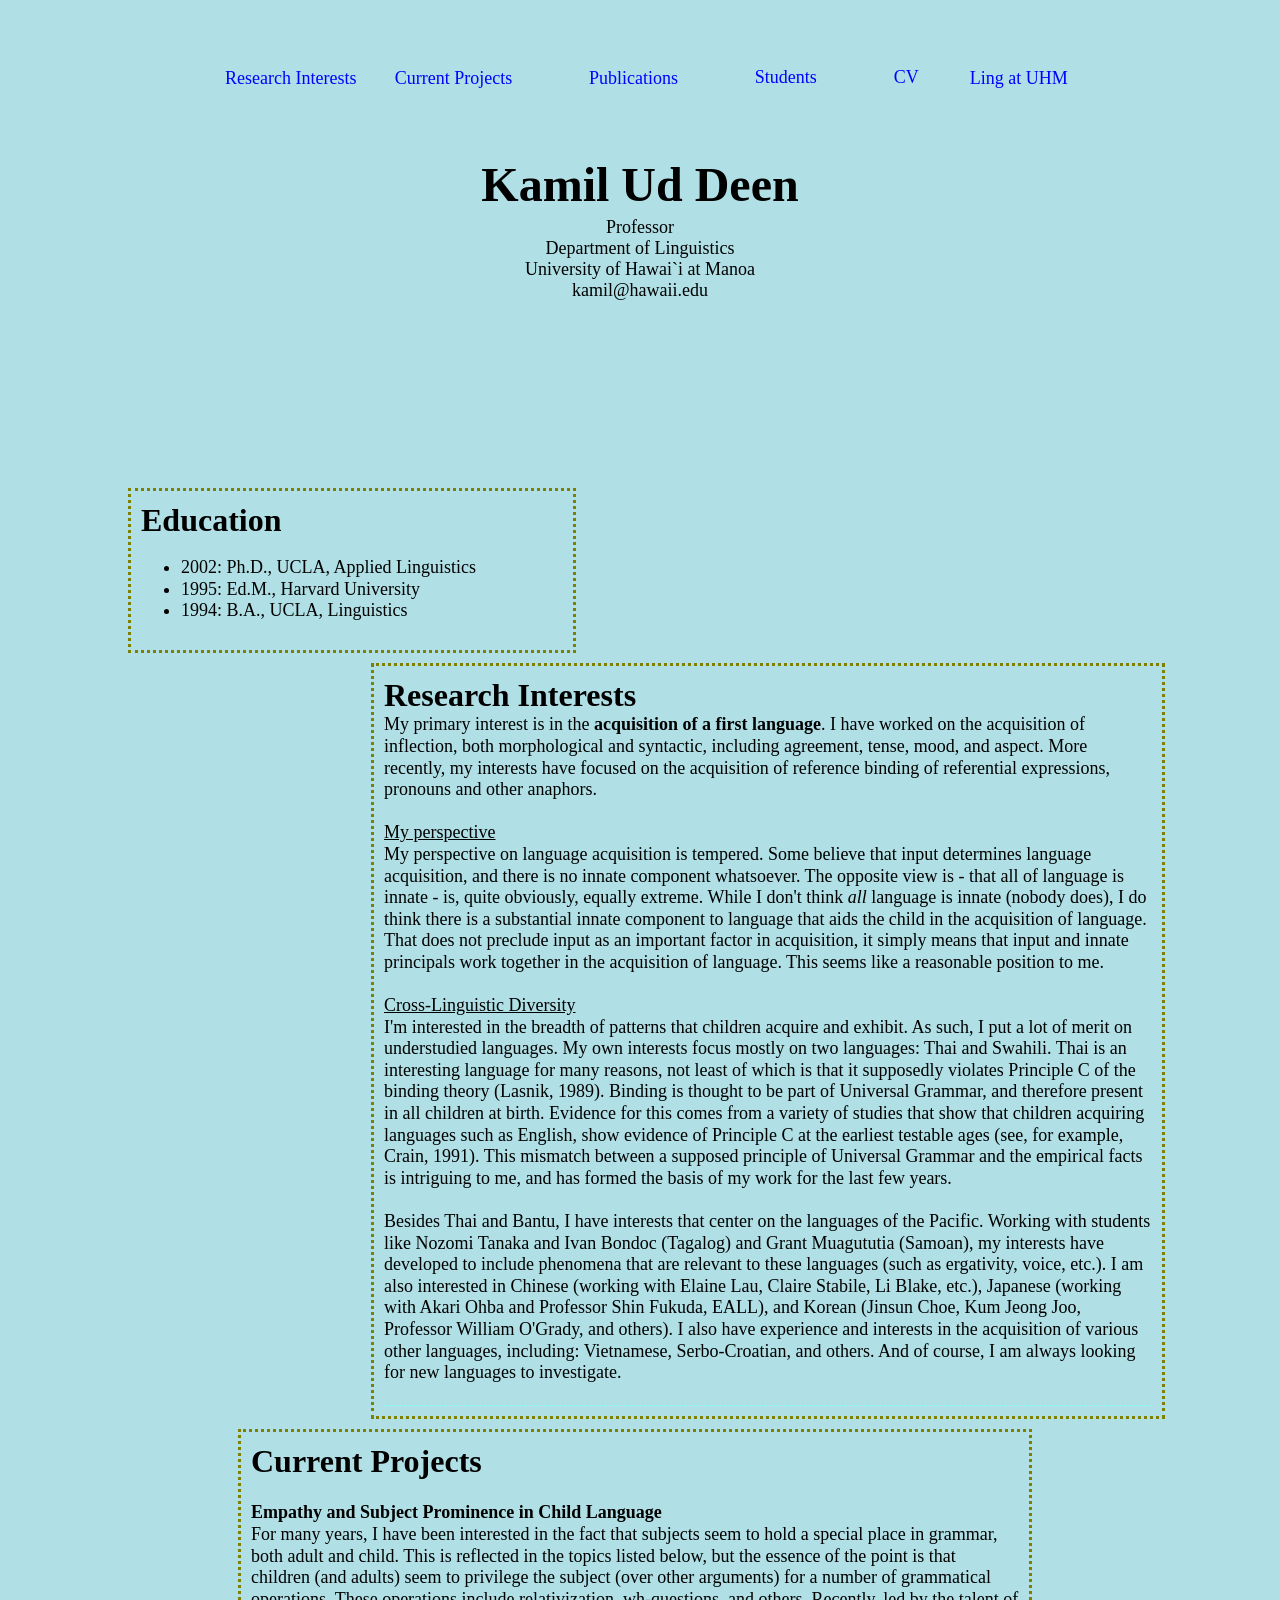
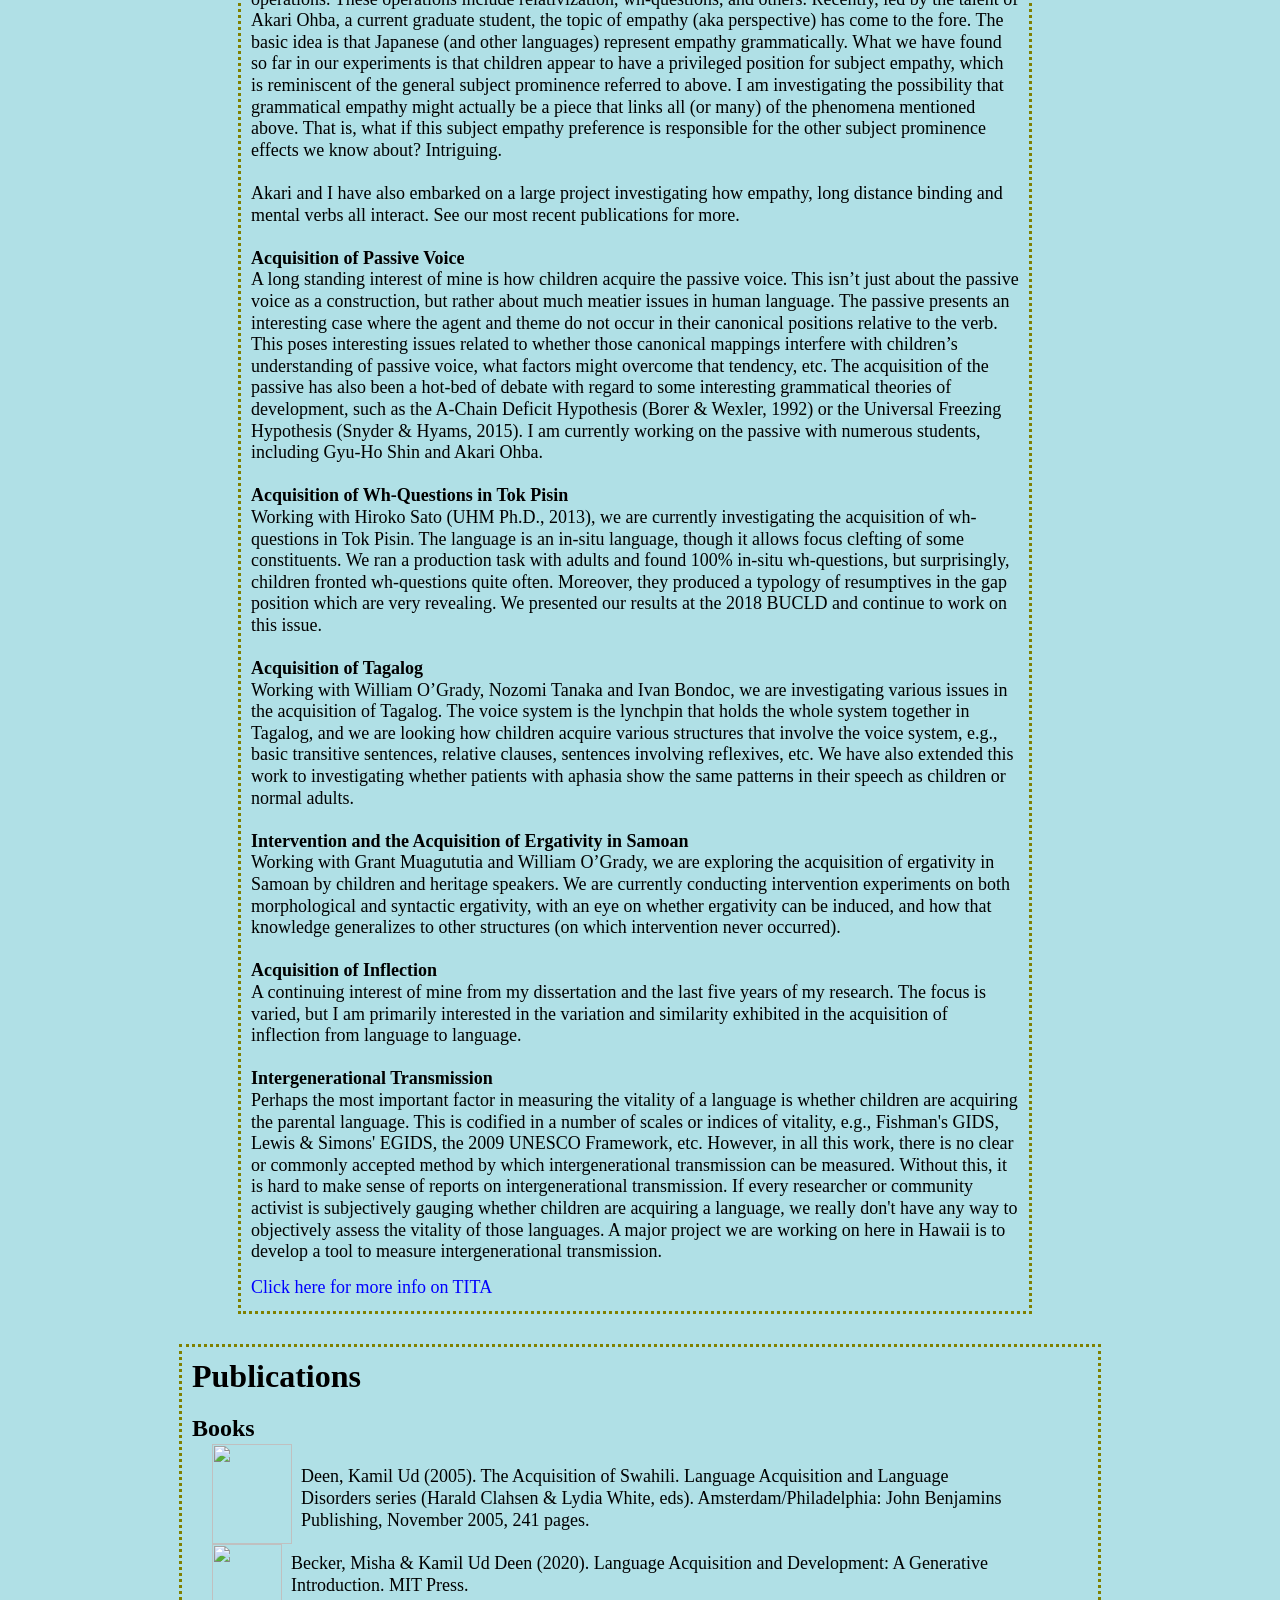
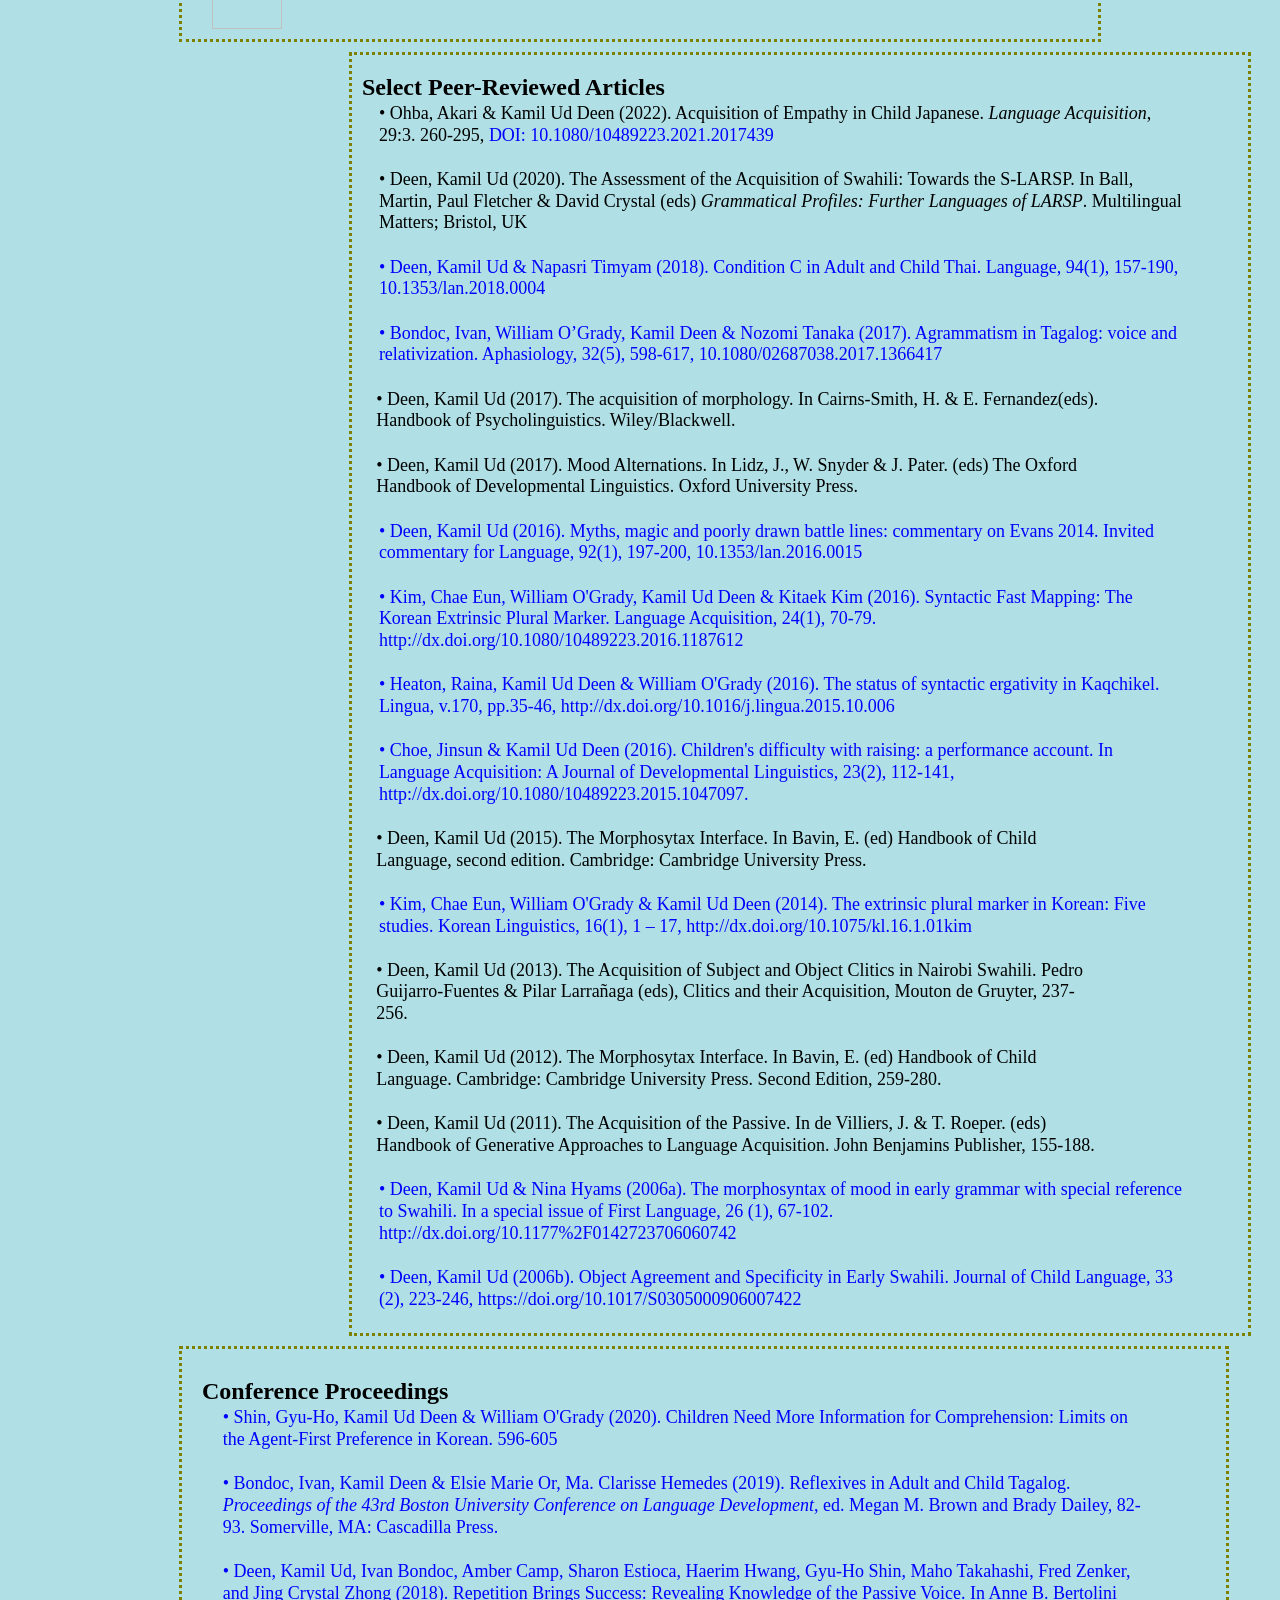
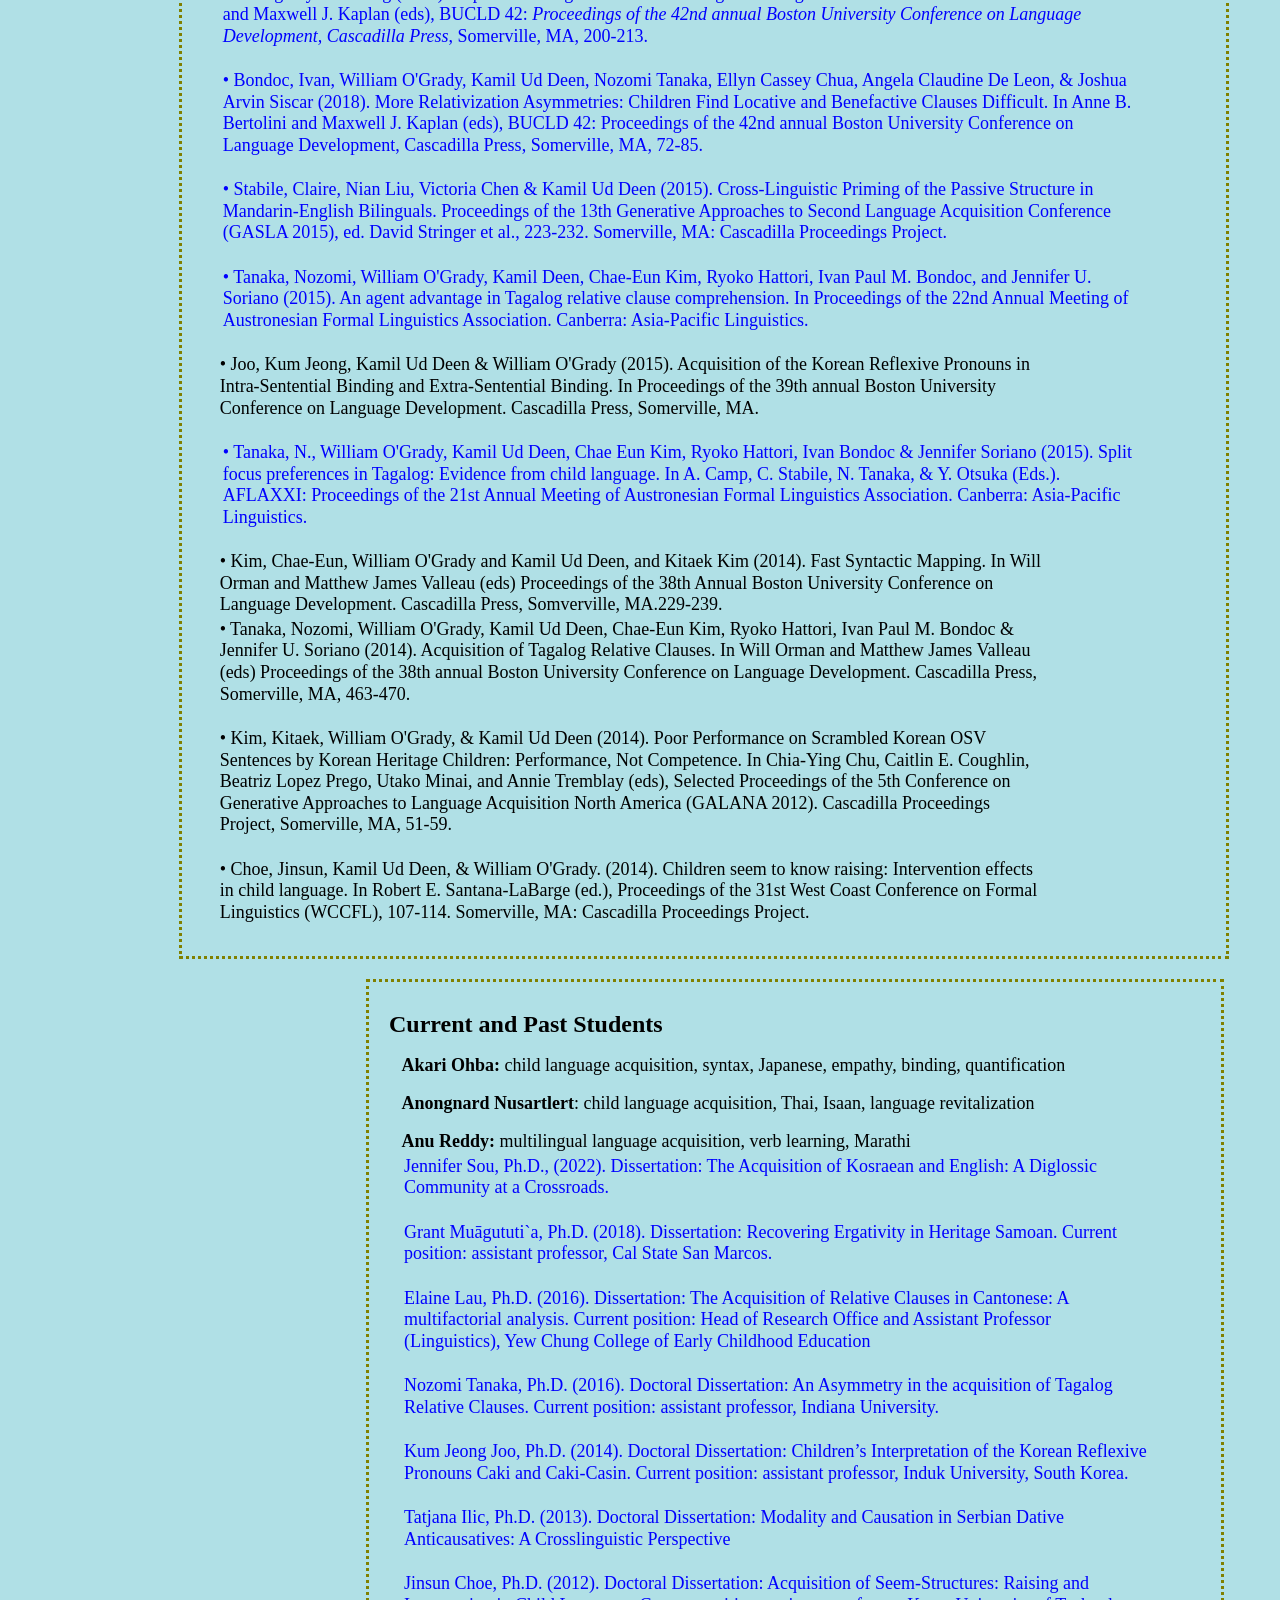
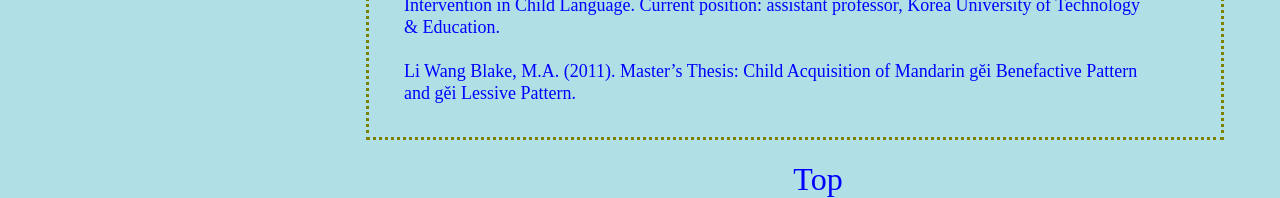
==== commit eeadd916: "Add files via upload" ====
--- a/index.htm
+++ b/index.htm
@@ -1,384 +1,536 @@
 <!DOCTYPE HTML>
 <html xmlns="http://www.w3.org/1999/xhtml" dir="ltr" lang="en">
-<head>
-<meta http-equiv="content-type" content="text/html; charset=UTF-8" />
-<meta name="generator" content="openElement (1.53)" />
-<title>Kamil Deen - Child Language Acquisition, University of Hawaii at Manoa</title>
-<meta name="description" content="Kamil Deen, Professor in Linguistics, University of Hawaii at Manoa" />
-<meta name="keywords" content="child language acquisition,generative linguistics,thai language,tagalog,japanese" />
-<link id="openElement" rel="stylesheet" type="text/css" href="WEFiles/Css/v02/openElement.css?v=50491087200" />
-<link id="OETemplate1" rel="stylesheet" type="text/css" href="Templates/BaseLayer.css?v=50491087200" />
-<link id="OEBase" rel="stylesheet" type="text/css" href="index.css?v=50491087200" />
-<!--[if lte IE 7]> 
-<link rel="stylesheet" type="text/css" href="WEFiles/Css/ie7.css?v=50491087200" />
-<![endif]-->
-<script type="text/javascript">
-var WEInfoPage = {"PHPVersion":"phpOK","OEVersion":"1-53-5","PagePath":"index","Culture":"DEFAULT","LanguageCode":"EN","RelativePath":"","RenderMode":"Export","PageAssociatePath":"index","EditorTexts":null};
-</script>
-<script type="text/javascript" src="http://ajax.googleapis.com/ajax/libs/jquery/1.10.2/jquery.min.js"></script>
-<script type="text/javascript" src="WEFiles/Client/jQuery/migrate.js?v=50491087200"></script>
-<script type="text/javascript" src="WEFiles/Client/Common/oe.min.js?v=50491087200"></script>
-<script type="text/javascript" src="WEFiles/Client/WEXBodyAutoHeight-v22.js?v=50491087200"></script>
-<style id="OEScriptManager" type="text/css">
-#XBody, #XBody .OESZ_DivContent, #XBody .OESZ_XBodyContent, #XBody .OESZ_XBodyFooter {
-  width:			100% !important;
-  margin-left:		auto; 
-  margin-right: 	auto;
-}
-
-
-</style>
-
-</head>
-<body class="RWAuto">
-	<form id="XForm" method="post" action="#"></form>
-	<div id="XBody" class="BaseDiv RWidth OEPageXbody OESK_XBody_Default" style="z-index:1000">
-		<div class="OESZ OESZ_DivContent OESZG_XBody">
-			<div class="OESZ OESZ_XBodyContent OESZG_XBody OECT OECT_Content OECTAbs">
-				<div id="WE0618105b46" class="BaseDiv RWidth OEWEPanel OESK_WEPanel_Default OECenterAH" style="z-index:1001">
-					<div class="OESZ OESZ_DivContent OESZG_WE0618105b46">
-						<div class="OECT OECT_Content OECTRel OEDynTag0">
-						<div class="OERelLine OEHAlignL OEVAlignB"><div id="WE09e220fa47" class="BaseDiv RWidth OEWEPanel OESK_WEPanel_Default" style="z-index:1010">
-							<div class="OESZ OESZ_DivContent OESZG_WE09e220fa47">
-								<div class="OECT OECT_Content OECTRel OEDynTag0">
-								<div class="OERelLine OEHAlignC OEVAlignB"><div id="WE941ac79c4d" class="BaseDiv RHeight OEWELink OESK_WELink_Default OEGo" style="z-index:1002" onclick="return OE.Navigate.open(event,'index.htm#Anchor%20Research%20Interests',1)">
-									<div class="OESZ OESZ_DivContent OESZG_WE941ac79c4d">
-										<a class="OESZ OESZ_Link OESZG_WE941ac79c4d ContentBox" href="index.htm#Anchor%20Research%20Interests">Research Interests</a>
-									</div>
-								</div><div id="WE054251629a" class="BaseDiv RHeight OEWELink OESK_WELink_Default OEGo" style="z-index:1004" onclick="return OE.Navigate.open(event,'index.htm#AnchorCurrent%20Projects',1)">
-									<div class="OESZ OESZ_DivContent OESZG_WE054251629a">
-										<a class="OESZ OESZ_Link OESZG_WE054251629a ContentBox" href="index.htm#AnchorCurrent%20Projects">Current Projects</a>
-									</div>
-								</div><div id="WE23de92d69d" class="BaseDiv RHeight OEWELink OESK_WELink_Default OEGo" style="z-index:1004" onclick="return OE.Navigate.open(event,'index.htm#AnchorPublications',1)">
-									<div class="OESZ OESZ_DivContent OESZG_WE23de92d69d">
-										<a class="OESZ OESZ_Link OESZG_WE23de92d69d ContentBox" href="index.htm#AnchorPublications">Publications</a>
-									</div>
-								</div><div id="WEb3f5716c78" class="BaseDiv RNone OEWELink OESK_WELink_Default OEGo" style="z-index:1005" onclick="return OE.Navigate.open(event,'index.htm#AnchorStudents',1)">
-									<div class="OESZ OESZ_DivContent OESZG_WEb3f5716c78">
-										<a class="OESZ OESZ_Link OESZG_WEb3f5716c78 ContentBox" href="index.htm#AnchorStudents">Students</a>
-									</div>
-								</div><div id="WEb2fc280a84" class="BaseDiv RNone OEWELink OESK_WELink_Default OEGo" style="z-index:1006" onclick="return OE.Navigate.open(event,'http://www2.hawaii.edu/~kamil/Cv_Deen_October2020.pdf',1)">
-									<div class="OESZ OESZ_DivContent OESZG_WEb2fc280a84">
-										<a class="OESZ OESZ_Link OESZG_WEb2fc280a84 ContentBox" href="http://www2.hawaii.edu/~kamil/Cv_Deen_October2020.pdf">CV</a>
-									</div>
-								</div><div id="WE6f408d007e" class="BaseDiv RHeight OEWELink OESK_WELink_Default OEGo" style="z-index:1006" onclick="return OE.Navigate.open(event,'http://ling.hawaii.edu/',1)">
-									<div class="OESZ OESZ_DivContent OESZG_WE6f408d007e">
-										<a class="OESZ OESZ_Link OESZG_WE6f408d007e ContentBox" href="http://ling.hawaii.edu/">Ling at UHM</a>
-									</div>
-								</div></div></div>
-							</div>
-						</div></div><div class="OERelLine OEHAlignL OEVAlignB"><div id="WE11584ce8ab" class="BaseDiv RNone OEWEAnchor OESK_WEAnchor_Default" style="z-index:1014">
-							<div class="OESZ OESZ_DivContent OESZG_WE11584ce8ab">
-								<a name="AnchorTop"></a>
-							</div>
-						</div></div><div class="OERelLine OEHAlignC OEVAlignB"><div id="WE5c2dda1f65" class="BaseDiv RWidth OEWEPanel OESK_WEPanel_Default OECenterRH" style="z-index:1001">
-							<div class="OESZ OESZ_DivContent OESZG_WE5c2dda1f65">
-								<div class="OECT OECT_Content OECTRel OEDynTag0">
-								<div class="OERelLine OEHAlignC OEVAlignB"><div id="WE72d746049e" class="BaseDiv RWidth OEWEText OESK_WEText_Default OECenterRH" style="z-index:1002">
-									<div class="OESZ OESZ_DivContent OESZG_WE72d746049e">
-										<span class="ContentBox"><span style="font-size:48px;"><b>Kamil Ud Deen<br /></b></span><br /><span style="font-size:18px;">Professor<br />Department of Linguistics<br />University of Hawai`i at Manoa</span><br /></span>
-									</div>
-								</div></div><div class="OERelLine OEHAlignC OEVAlignB"><div id="WE9e7f26f609" class="BaseDiv RBoth OEWECadre OESK_WECadre_Default OECenterRH" style="z-index:1002">
-									<div class="OESZ OESZ_DivContent OESZG_WE9e7f26f609">
-										<div class="OESZ OESZ_Top OESZG_WE9e7f26f609"></div><div class="OESZ OESZ_Content OESZG_WE9e7f26f609"></div><div class="OESZ OESZ_Bottom OESZG_WE9e7f26f609"></div>
-									</div>
-								</div></div></div>
-							</div>
-						</div></div><div class="OERelLine OEHAlignL OEVAlignB"><div id="WE4efd9334d5" class="BaseDiv RWidth OEWEPanel OESK_WEPanel_Default" style="z-index:1005">
-							<div class="OESZ OESZ_DivContent OESZG_WE4efd9334d5">
-								<div class="OECT OECT_Content OECTRel OEDynTag0">
-								<div class="OERelLine OEHAlignL OEVAlignB"><div id="WE4e9fdfd32f" class="BaseDiv RNone OEWELabel OESK_WELabel_Default" style="z-index:1001">
-									<div class="OESZ OESZ_DivContent OESZG_WE4e9fdfd32f">
-										<span class="OESZ OESZ_Text OESZG_WE4e9fdfd32f ContentBox"><b>Education</b></span>
-									</div>
-								</div></div><div class="OERelLine OEHAlignL OEVAlignB"><div id="WEf90f58e988" class="BaseDiv RWidth OEWEText OESK_WEText_Default" style="z-index:1002">
-									<div class="OESZ OESZ_DivContent OESZG_WEf90f58e988">
-										<span class="ContentBox"><ul><li>2002: Ph.D., UCLA, Applied Linguistics<br /></li><li>1995: Ed.M., Harvard University<br /></li><li>1994: B.A., UCLA, Linguistics<br /></li></ul></span>
-									</div>
-								</div></div></div>
-							</div>
-						</div><div id="WE13a6a1d6f5" class="BaseDiv RNone OEWEAnchor OESK_WEAnchor_Default" style="z-index:1005">
-							<div class="OESZ OESZ_DivContent OESZG_WE13a6a1d6f5">
-								<a name="Anchor Research Interests"></a>
-							</div>
-						</div></div><div class="OERelLine OEHAlignC OEVAlignB"><div id="WEe1f9e36d26" class="BaseDiv RWidth OEWEPanel OESK_WEPanel_Default" style="z-index:1004">
-							<div class="OESZ OESZ_DivContent OESZG_WEe1f9e36d26">
-								<div class="OECT OECT_Content OECTRel OEDynTag0">
-								<div class="OERelLine OEHAlignL OEVAlignB"><div id="WE834a5fd3d9" class="BaseDiv RNone OEWELabel OESK_WELabel_Default" style="z-index:1001">
-									<div class="OESZ OESZ_DivContent OESZG_WE834a5fd3d9">
-										<span class="OESZ OESZ_Text OESZG_WE834a5fd3d9 ContentBox"><b>Research Interests</b></span>
-									</div>
-								</div></div><div class="OERelLine OEHAlignL OEVAlignB"><div id="WE24394cbaa4" class="BaseDiv RWidth OEWEText OESK_WEText_Default" style="z-index:1002">
-									<div class="OESZ OESZ_DivContent OESZG_WE24394cbaa4">
-										<span class="ContentBox"><div>My primary interest is in the <b>acquisition of a first language</b>. I have worked on the acquisition of inflection, both morphological and syntactic, including agreement, tense, mood, and aspect. More recently, my interests have focused on the acquisition of reference binding of referential expressions, pronouns and other anaphors. &nbsp;<br /> &nbsp;</div><div><span style="text-decoration:underline;">My perspective</span><br /> My perspective on language acquisition is tempered. Some believe that input determines language acquisition, and there is no innate component whatsoever. The opposite view is - that all of language is innate is, quite obviously, equally extreme. While I don't argue that all language is innate (nobody really does), I do think there is a substantial innate component to language that aids the child in the acquisition of language. That does not preclude input as an important factor in acquisition, it simply means that input and innate principals work together in the acquisition of language. This seems like a reasonable position to me. &nbsp;<br /> &nbsp;<br /><span style="text-decoration:underline;">Cross-Linguistic Diversity</span></div><div> I'm interested in the breadth of patterns that children acquire and exhibit. As such, I put a lot of merit on understudied languages. My own interests focus mostly on two languages: Thai and Swahili. Thai is an interesting language for many reasons, not least of which is that it supposedly violates Principle C of the binding theory (Lasnik, 1989). Binding is thought to be part of Universal Grammar, and therefore present in all children at birth. Evidence for this comes from a variety of studies that show that children acquiring languages such as English, show evidence of Principle C at the earliest testable ages (see, for example, Crain, 1991). This mismatch between a supposed principle of Universal Grammar and the empirical facts is intriguing to me, and has formed the basis of my work for the last few years. &nbsp;<br /> &nbsp;<br /> Besides Thai and Bantu, I have interests that center on the languages of the Pacific. Working with students like Nozomi Tanaka and Ivan Bondoc (Tagalog) and Grant Muagututia (Samoan), my interests have developed to include phenomena that are relevant to these languages (such as ergativity, voice, etc.). I am also interested in Chinese (working with Elaine Lau, Claire Stabile, Li Blake, etc.), Japanese (working with Akari Ohba and Professor Shin Fukuda, EALL), and Korean (Jinsun Choe, Kum Jeong Joo, Professor William O'Grady, and others). I also have experience and interests in the acquisition of various other languages, including: Vietnamese, Serbo-Croatian, and others. And of course, I am always looking for new languages to investigate. &nbsp;<br /> <br /></div></span>
-									</div>
-								</div></div></div>
-							</div>
-						</div><div id="WEb367c55840" class="BaseDiv RNone OEWEAnchor OESK_WEAnchor_Default" style="z-index:1006">
-							<div class="OESZ OESZ_DivContent OESZG_WEb367c55840">
-								<a name="AnchorCurrent Projects"></a>
-							</div>
-						</div></div><div class="OERelLine OEHAlignC OEVAlignB"><div id="WEe837cf1895" class="BaseDiv RWidth OEWEPanel OESK_WEPanel_Default" style="z-index:1005">
-							<div class="OESZ OESZ_DivContent OESZG_WEe837cf1895">
-								<div class="OECT OECT_Content OECTRel OEDynTag0">
-								<div class="OERelLine OEHAlignL OEVAlignB"><div id="WE0a6b8f9d67" class="BaseDiv RNone OEWELabel OESK_WELabel_Default" style="z-index:1001">
-									<div class="OESZ OESZ_DivContent OESZG_WE0a6b8f9d67">
-										<span class="OESZ OESZ_Text OESZG_WE0a6b8f9d67 ContentBox"><b>Current Projects</b></span>
-									</div>
-								</div></div><div class="OERelLine OEHAlignL OEVAlignB"><div id="WEdd1645c8be" class="BaseDiv RWidth OEWEText OESK_WEText_Default" style="z-index:1002">
-									<div class="OESZ OESZ_DivContent OESZG_WEdd1645c8be">
-										<span class="ContentBox"><div><b><br /></b></div><div><b>Empathy and Subject Prominence in Child Language</b>&nbsp;<br /> For many years, I have been interested in the fact that subjects seem to h old a special place in grammar, both adult and child. This is reflected in the topics listed below, but the essence of the point is that children (and adults) seem to privilege the subject (over other arguments) for a number of grammatical operations. These operations include relativization, wh-questions, and others. Recently, led by the talent of Akari Ohba, a current graduate student, the topic of empathy (aka perspective) has come to the fore. The basic idea is that Japanese (and other languages) represent empathy grammatically. What we have found so far in our experiments is that children appear to have a privileged position for subject empathy, which is reminiscent of the general subject prominence referred to above. I am investigating the possibility that grammatical empathy might actually be a piece that links all (or many) of the phenomena mentioned above. That is, what if this subject empathy preference is responsible for the other subject prominence effects we know about? Intriguing. &nbsp;<br /> &nbsp;<br /><b> Acquisition of Passive Voice&nbsp;<br /></b> A long standing interest of mine is how children acquire the passive voice. This isn’t just about the passive voice as a construction, but rather about much meatier issues in human language. The passive presents an interesting case where the agent and theme do not occur in their canonical positions relative to the verb. This poses interesting issues related to whether those canonical mappings interfere with children’s understanding of passive voice, what factors might overcome that tendency, etc. The acquisition of the passive has also been a hot-bed of debate with regard to some interesting grammatical theories of development, such as the A-Chain Deficit Hypothesis (Borer &amp; Wexler, 1992) or the Universal Freezing Hypothesis (Snyder &amp; Hyams, 2015). I am currently working on the passive with numerous students, including Gyu-Ho Shin and Akari Ohba. &nbsp;<br /> &nbsp;<br /><b> Acquisition of Wh-Questions in Tok Pisin&nbsp;<br /></b> Working with Hiroko Sato (UHM Ph.D., 2013), we are currently investigating the acquisition of wh-questions in Tok Pisin. The language is an in-situ language, though it allows focus clefting of some constituents. We ran a production task with adults and found 100% in-situ wh-questions, but surprisingly, children fronted wh-questions quite often. Moreover, they produced a typology of resumptives in the gap position which are very revealing. We presented our results at the 2018 BUCLD and continue to work on this issue.&nbsp;<br /> &nbsp;<br /><b> Acquisition of Tagalog&nbsp;<br /></b> Working with William O’Grady, Nozomi Tanaka and Ivan Bondoc, we are investigating various issues in the acquisition of Tagalog. The voice system is the lynchpin that holds the whole system together in Tagalog, and we are looking how children acquire various structures that involve the voice system, e.g., basic transitive sentences, relative clauses, sentences involving reflexives, etc. We have also extended this work to investigating whether patients with aphasia show the same patterns in their speech as children or normal adults. &nbsp;<br /> &nbsp;<br /><b> Intervention and the Acquisition of Ergativity in Samoan&nbsp;<br /></b> Working with Grant Muagututia and William O’Grady, we are exploring the acquisition of ergativity in Samoan by children and heritage speakers. We are currently conducting intervention experiments on both morphological and syntactic ergativity, with an eye on whether ergativity can be induced, and how that knowledge generalizes to other structures (on which intervention never occurred). &nbsp;<br /> &nbsp;<br /><b> Acquisition of Inflection&nbsp;<br /></b> A continuing interest of mine from my dissertation and the last five years of my research. The focus is varied, but I am primarily interested in the variation and similarity exhibited in the acquisition of inflection from language to language. &nbsp;<br /> &nbsp;<br /><b> Intergenerational Transmission&nbsp;<br /></b> Perhaps the most important factor in measuring the vitality of a language is whether children are acquiring the parental language. This is codified in a number of scales or indices of vitality, e.g., Fishman's GIDS, Lewis &amp; Simons' EGIDS, the 2009 UNESCO Framework, etc. However, in all this work, there is no clear or commonly accepted method by which intergenerational transmission can be measured. Without this, it is hard to make sense of reports on intergenerational transmission. If every researcher or community activist is subjectively gauging whether children are acquiring a language, we really don't have any way to objectively assess the vitality of those languages. A major project we are working on here in Hawaii is to develop a tool to measure intergenerational transmission.&nbsp;</div></span>
-									</div>
-								</div></div><div class="OERelLine OEHAlignL OEVAlignB"><div id="WEfbd55d7ade" class="BaseDiv RNone OEWELink OESK_WELink_Default" style="z-index:1003" onclick="return OE.Navigate.open(event,'http://www2.hawaii.edu/~titainfo/',1)">
-									<div class="OESZ OESZ_DivContent OESZG_WEfbd55d7ade">
-										<a class="OESZ OESZ_Link OESZG_WEfbd55d7ade ContentBox" href="http://www2.hawaii.edu/~titainfo/"><span style="font-size:18px;">Click here for more info on TITA</span></a>
-									</div>
-								</div></div></div>
-							</div>
-						</div><div id="WE16b2e1132f" class="BaseDiv RNone OEWEAnchor OESK_WEAnchor_Default" style="z-index:1012">
-							<div class="OESZ OESZ_DivContent OESZG_WE16b2e1132f">
-								<a name="AnchorPublications"></a>
-							</div>
-						</div><div id="WE208603e61f" class="BaseDiv RWidth OEWEPanel OESK_WEPanel_Default" style="z-index:1009">
-							<div class="OESZ OESZ_DivContent OESZG_WE208603e61f">
-								<div class="OECT OECT_Content OECTRel OEDynTag0">
-								<div class="OERelLine OEHAlignL OEVAlignB"><div id="WE34c7f24376" class="BaseDiv RNone OEWELabel OESK_WELabel_Default" style="z-index:1001">
-									<div class="OESZ OESZ_DivContent OESZG_WE34c7f24376">
-										<span class="OESZ OESZ_Text OESZG_WE34c7f24376 ContentBox"><b>Publications</b></span>
-									</div>
-								</div></div><div class="OERelLine OEHAlignL OEVAlignB"><div id="WE980afd8e6a" class="BaseDiv RNone OEWELabel OESK_WELabel_Default" style="z-index:1004">
-									<div class="OESZ OESZ_DivContent OESZG_WE980afd8e6a">
-										<span class="OESZ OESZ_Text OESZG_WE980afd8e6a ContentBox"><b>Books</b></span>
-									</div>
-								</div></div><div class="OERelLine OEHAlignL OEVAlignB"><div id="WEa6655338f4" class="BaseDiv RBoth OEWEImage OESK_WEImage_Default" style="z-index:1003">
-									<div class="OESZ OESZ_DivContent OESZG_WEa6655338f4">
-										<a href="https://benjamins.com/catalog/lald.40"><img style="" src="http://www2.hawaii.edu/~kamil/lald.40.hb.png" alt="" /></a>
-									</div>
-								</div><div id="WE4072e5cdda" class="BaseDiv RWidth OEWELabel OESK_WELabel_Default" style="z-index:1004">
-									<div class="OESZ OESZ_DivContent OESZG_WE4072e5cdda">
-										<span class="OESZ OESZ_Text OESZG_WE4072e5cdda ContentBox">Deen, Kamil Ud (2005). The Acquisition of Swahili. Language Acquisition and Language Disorders series (Harald Clahsen &amp; Lydia White, eds). Amsterdam/Philadelphia: John Benjamins Publishing, November 2005, 241 pages.</span>
-									</div>
-								</div></div><div class="OERelLine OEHAlignL OEVAlignB"><div id="WEef15979772" class="BaseDiv RBoth OEWEImage OESK_WEImage_Default" style="z-index:1005">
-									<div class="OESZ OESZ_DivContent OESZG_WEef15979772">
-										<a href="https://mitpress.mit.edu/books/language-acquisition-and-development"><img style="" src="http://www2.hawaii.edu/~kamil/BeckerDeen.jpg" alt="" /></a>
-									</div>
-								</div><div id="WE6279a26ee5" class="BaseDiv RWidth OEWELabel OESK_WELabel_Default" style="z-index:1006">
-									<div class="OESZ OESZ_DivContent OESZG_WE6279a26ee5">
-										<span class="OESZ OESZ_Text OESZG_WE6279a26ee5 ContentBox">Becker, Misha &amp; Kamil Ud Deen (2020). Language Acquisition and Development: A Generative Introduction. MIT Press. </span>
-									</div>
-								</div></div></div>
-							</div>
-						</div><div id="WEe7c80b8b09" class="BaseDiv RWidth OEWEPanel OESK_WEPanel_Default" style="z-index:1010">
-							<div class="OESZ OESZ_DivContent OESZG_WEe7c80b8b09">
-								<div class="OECT OECT_Content OECTRel OEDynTag0">
-								<div class="OERelLine OEHAlignL OEVAlignB"><div id="WEdb43ac61ae" class="BaseDiv RNone OEWELabel OESK_WELabel_Default" style="z-index:1001">
-									<div class="OESZ OESZ_DivContent OESZG_WEdb43ac61ae">
-										<span class="OESZ OESZ_Text OESZG_WEdb43ac61ae ContentBox"><b>Select Peer-Reviewed Articles</b></span>
-									</div>
-								</div></div><div class="OERelLine OEHAlignL OEVAlignB"><div id="WEe1bf0a9493" class="BaseDiv RWidth OEWELabel OESK_WELabel_Default" style="z-index:1018">
-									<div class="OESZ OESZ_DivContent OESZG_WEe1bf0a9493">
-										<span class="OESZ OESZ_Text OESZG_WEe1bf0a9493 ContentBox">• Deen, Kamil Ud (2020). The Assessment of the Acquisition of Swahili: Towards the S-LARSP. In Ball, Martin, Paul Fletcher &amp; David Crystal (eds) Grammatical Profiles: Further Languages of LARSP. Multilingual Matters; Bristol, UK. </span>
-									</div>
-								</div><div id="WE88bede95e8" class="BaseDiv RWidth OEWELink OESK_WELink_Default" style="z-index:1018" onclick="return OE.Navigate.open(event,'http://www2.hawaii.edu/~kamil/Tanaka et al._2019.pdf',1)">
-									<div class="OESZ OESZ_DivContent OESZG_WE88bede95e8">
-										<a class="OESZ OESZ_Link OESZG_WE88bede95e8 ContentBox" href="http://www2.hawaii.edu/~kamil/Tanaka et al._2019.pdf">• Tanaka, Nozomi, William O’Grady, Kamil Ud Deen &amp; Ivan Bondoc (2019). An asymmetry in the acquisition of relative clauses: Evidence from Tagalog. <span style="font-style:italic;">First Language</span>, 1-15, https://doi.org/10.1177/0142723719859090</a>
-									</div>
-								</div><div id="WEfa498580d0" class="BaseDiv RWidth OEWELink OESK_WELink_Default" style="z-index:1018" onclick="return OE.Navigate.open(event,'http://www2.hawaii.edu/~kamil/Deen&Timyam2018.pdf',1)">
-									<div class="OESZ OESZ_DivContent OESZG_WEfa498580d0">
-										<a class="OESZ OESZ_Link OESZG_WEfa498580d0 ContentBox" href="http://www2.hawaii.edu/~kamil/Deen&Timyam2018.pdf">• Deen, Kamil Ud &amp; Napasri Timyam (2018). Condition C in Adult and Child Thai. Language, 94(1), 157-190, 10.1353/lan.2018.0004</a>
-									</div>
-								</div></div><div class="OERelLine OEHAlignL OEVAlignB"><div id="WE8a67ed7ad6" class="BaseDiv RWidth OEWELink OESK_WELink_Default" style="z-index:1005" onclick="return OE.Navigate.open(event,'http://www2.hawaii.edu/~kamil/Bondoc_OGrady_Deen2018.pdf',1)">
-									<div class="OESZ OESZ_DivContent OESZG_WE8a67ed7ad6">
-										<a class="OESZ OESZ_Link OESZG_WE8a67ed7ad6 ContentBox" href="http://www2.hawaii.edu/~kamil/Bondoc_OGrady_Deen2018.pdf">• Bondoc, Ivan, William O’Grady, Kamil Deen &amp; Nozomi Tanaka (2017). Agrammatism in Tagalog: voice and relativization. Aphasiology, 32(5), 598-617, 10.1080/02687038.2017.1366417</a>
-									</div>
-								</div></div><div class="OERelLine OEHAlignL OEVAlignB"><div id="WE15508b914f" class="BaseDiv RWidth OEWELabel OESK_WELabel_Default" style="z-index:1017">
-									<div class="OESZ OESZ_DivContent OESZG_WE15508b914f">
-										<span class="OESZ OESZ_Text OESZG_WE15508b914f ContentBox">• Deen, Kamil Ud (2017). The acquisition of morphology. In Cairns-Smith, H. &amp; E. Fernandez(eds). Handbook of Psycholinguistics. Wiley/Blackwell. </span>
-									</div>
-								</div></div><div class="OERelLine OEHAlignL OEVAlignB"><div id="WEbccaab14e9" class="BaseDiv RWidth OEWELabel OESK_WELabel_Default" style="z-index:1017">
-									<div class="OESZ OESZ_DivContent OESZG_WEbccaab14e9">
-										<span class="OESZ OESZ_Text OESZG_WEbccaab14e9 ContentBox">• Deen, Kamil Ud (2017). Mood Alternations. In Lidz, J., W. Snyder &amp; J. Pater. (eds) The Oxford Handbook of Developmental Linguistics. Oxford University Press. </span>
-									</div>
-								</div></div><div class="OERelLine OEHAlignL OEVAlignB"><div id="WE57187b1284" class="BaseDiv RWidth OEWELink OESK_WELink_Default" style="z-index:1004" onclick="return OE.Navigate.open(event,'http://www2.hawaii.edu/~kamil/Deen2016.pdf',1)">
-									<div class="OESZ OESZ_DivContent OESZG_WE57187b1284">
-										<a class="OESZ OESZ_Link OESZG_WE57187b1284 ContentBox" href="http://www2.hawaii.edu/~kamil/Deen2016.pdf">• Deen, Kamil Ud (2016). Myths, magic and poorly drawn battle lines: commentary on Evans 2014. Invited commentary for Language, 92(1), 197-200, 10.1353/lan.2016.0015</a>
-									</div>
-								</div></div><div class="OERelLine OEHAlignL OEVAlignB"><div id="WE87d1d35b1e" class="BaseDiv RWidth OEWELink OESK_WELink_Default" style="z-index:1006" onclick="return OE.Navigate.open(event,'http://www2.hawaii.edu/~kamil/Kim_OGrady_Deen_Kim2017.pdf',1)">
-									<div class="OESZ OESZ_DivContent OESZG_WE87d1d35b1e">
-										<a class="OESZ OESZ_Link OESZG_WE87d1d35b1e ContentBox" href="http://www2.hawaii.edu/~kamil/Kim_OGrady_Deen_Kim2017.pdf">• Kim, Chae Eun, William O'Grady, Kamil Ud Deen &amp; Kitaek Kim (2016). Syntactic Fast Mapping: The Korean Extrinsic Plural Marker. Language Acquisition, 24(1), 70-79. http://dx.doi.org/10.1080/10489223.2016.1187612</a>
-									</div>
-								</div></div><div class="OERelLine OEHAlignL OEVAlignB"><div id="WE516fc0fe94" class="BaseDiv RWidth OEWELink OESK_WELink_Default" style="z-index:1007" onclick="return OE.Navigate.open(event,'http://www2.hawaii.edu/~kamil/Heaton_Deen_OGrady_StatusofSyntacticErgativity.pdf',1)">
-									<div class="OESZ OESZ_DivContent OESZG_WE516fc0fe94">
-										<a class="OESZ OESZ_Link OESZG_WE516fc0fe94 ContentBox" href="http://www2.hawaii.edu/~kamil/Heaton_Deen_OGrady_StatusofSyntacticErgativity.pdf">• Heaton, Raina, Kamil Ud Deen &amp; William O'Grady (2016). The status of syntactic ergativity in Kaqchikel. Lingua, v.170, pp.35-46, http://dx.doi.org/10.1016/j.lingua.2015.10.006</a>
-									</div>
-								</div></div><div class="OERelLine OEHAlignL OEVAlignB"><div id="WEec7fae4ba9" class="BaseDiv RWidth OEWELink OESK_WELink_Default" style="z-index:1017" onclick="return OE.Navigate.open(event,'http://www2.hawaii.edu/~kamil/Choe_Deen2016_Children s difficulty with raising A performance account.pdf',1)">
-									<div class="OESZ OESZ_DivContent OESZG_WEec7fae4ba9">
-										<a class="OESZ OESZ_Link OESZG_WEec7fae4ba9 ContentBox" href="http://www2.hawaii.edu/~kamil/Choe_Deen2016_Children s difficulty with raising A performance account.pdf">• Choe, Jinsun &amp; Kamil Ud Deen (2016). Children's difficulty with raising: a performance account. In Language Acquisition: A Journal of Developmental Linguistics, 23(2), 112-141, http://dx.doi.org/10.1080/10489223.2015.1047097.</a>
-									</div>
-								</div></div><div class="OERelLine OEHAlignL OEVAlignB"><div id="WE1fd2128d0e" class="BaseDiv RWidth OEWELabel OESK_WELabel_Default" style="z-index:1017">
-									<div class="OESZ OESZ_DivContent OESZG_WE1fd2128d0e">
-										<span class="OESZ OESZ_Text OESZG_WE1fd2128d0e ContentBox">• Deen, Kamil Ud (2015). The Morphosytax Interface. In Bavin, E. (ed) Handbook of Child Language, second edition. Cambridge: Cambridge University Press. </span>
-									</div>
-								</div></div><div class="OERelLine OEHAlignL OEVAlignB"><div id="WE2b6c3eface" class="BaseDiv RWidth OEWELink OESK_WELink_Default" style="z-index:1009" onclick="return OE.Navigate.open(event,'http://www2.hawaii.edu/~kamil/Kim_OGrady_Deen2014.pdf',1)">
-									<div class="OESZ OESZ_DivContent OESZG_WE2b6c3eface">
-										<a class="OESZ OESZ_Link OESZG_WE2b6c3eface ContentBox" href="http://www2.hawaii.edu/~kamil/Kim_OGrady_Deen2014.pdf">• Kim, Chae Eun, William O'Grady &amp; Kamil Ud Deen (2014). The extrinsic plural marker in Korean: Five studies. Korean Linguistics, 16(1), 1 – 17, http://dx.doi.org/10.1075/kl.16.1.01kim</a>
-									</div>
-								</div></div><div class="OERelLine OEHAlignL OEVAlignB"><div id="WE1bb67d6abf" class="BaseDiv RWidth OEWELabel OESK_WELabel_Default" style="z-index:1017">
-									<div class="OESZ OESZ_DivContent OESZG_WE1bb67d6abf">
-										<span class="OESZ OESZ_Text OESZG_WE1bb67d6abf ContentBox">• Deen, Kamil Ud (2013). The Acquisition of Subject and Object Clitics in Nairobi Swahili. Pedro Guijarro-Fuentes &amp; Pilar Larrañaga (eds), Clitics and their Acquisition, Mouton de Gruyter, 237-256. </span>
-									</div>
-								</div></div><div class="OERelLine OEHAlignL OEVAlignB"><div id="WE7f5e9f1f9d" class="BaseDiv RWidth OEWELabel OESK_WELabel_Default" style="z-index:1017">
-									<div class="OESZ OESZ_DivContent OESZG_WE7f5e9f1f9d">
-										<span class="OESZ OESZ_Text OESZG_WE7f5e9f1f9d ContentBox">• Deen, Kamil Ud (2012). The Morphosytax Interface. In Bavin, E. (ed) Handbook of Child Language. Cambridge: Cambridge University Press. Second Edition, 259-280. </span>
-									</div>
-								</div></div><div class="OERelLine OEHAlignL OEVAlignB"><div id="WE46ff85d23e" class="BaseDiv RWidth OEWELabel OESK_WELabel_Default" style="z-index:1017">
-									<div class="OESZ OESZ_DivContent OESZG_WE46ff85d23e">
-										<span class="OESZ OESZ_Text OESZG_WE46ff85d23e ContentBox">• Deen, Kamil Ud (2011). The Acquisition of the Passive. In de Villiers, J. &amp; T. Roeper. (eds) Handbook of Generative Approaches to Language Acquisition. John Benjamins Publisher, 155-188. </span>
-									</div>
-								</div><div id="WE48efe2fc6f" class="BaseDiv RWidth OEWELink OESK_WELink_Default" style="z-index:1010" onclick="return OE.Navigate.open(event,'http://www2.hawaii.edu/~kamil/Deen_Hyams2006.pdf',1)">
-									<div class="OESZ OESZ_DivContent OESZG_WE48efe2fc6f">
-										<a class="OESZ OESZ_Link OESZG_WE48efe2fc6f ContentBox" href="http://www2.hawaii.edu/~kamil/Deen_Hyams2006.pdf">• Deen, Kamil Ud &amp; Nina Hyams (2006a). The morphosyntax of mood in early grammar with special reference to Swahili. In a special issue of First Language, 26 (1), 67-102. http://dx.doi.org/10.1177%2F0142723706060742</a>
-									</div>
-								</div></div><div class="OERelLine OEHAlignL OEVAlignB"><div id="WE5a27a0d890" class="BaseDiv RWidth OEWELink OESK_WELink_Default" style="z-index:1011" onclick="return OE.Navigate.open(event,'http://www2.hawaii.edu/~kamil/Deen2006_OA_specificity_Swahili.pdf',1)">
-									<div class="OESZ OESZ_DivContent OESZG_WE5a27a0d890">
-										<a class="OESZ OESZ_Link OESZG_WE5a27a0d890 ContentBox" href="http://www2.hawaii.edu/~kamil/Deen2006_OA_specificity_Swahili.pdf">• Deen, Kamil Ud (2006b). Object Agreement and Specificity in Early Swahili. Journal of Child Language, 33 (2), 223-246, https://doi.org/10.1017/S0305000906007422</a>
-									</div>
-								</div></div></div>
-							</div>
-						</div><div id="WEfa3587fd14" class="BaseDiv RWidth OEWEPanel OESK_WEPanel_Default" style="z-index:1011">
-							<div class="OESZ OESZ_DivContent OESZG_WEfa3587fd14">
-								<div class="OECT OECT_Content OECTRel OEDynTag0">
-								<div class="OERelLine OEHAlignL OEVAlignB"><div id="WE34372af70a" class="BaseDiv RNone OEWELabel OESK_WELabel_Default" style="z-index:1001">
-									<div class="OESZ OESZ_DivContent OESZG_WE34372af70a">
-										<span class="OESZ OESZ_Text OESZG_WE34372af70a ContentBox"><b>Conference Proceedings</b></span>
-									</div>
-								</div></div><div class="OERelLine OEHAlignL OEVAlignB"><div id="WE03ce334220" class="BaseDiv RWidth OEWELink OESK_WELink_Default" style="z-index:1018" onclick="return OE.Navigate.open(event,'http://www.lingref.com/bucld/43/BUCLD43-49.pdf',1)">
-									<div class="OESZ OESZ_DivContent OESZG_WE03ce334220">
-										<a class="OESZ OESZ_Link OESZG_WE03ce334220 ContentBox" href="http://www.lingref.com/bucld/43/BUCLD43-49.pdf">• Shin, Gyu-Ho &amp; Kamil Ud Deen (2019). Word order, case marking, and verbal morphology in children’s comprehension of suffixal passives in Korean. <span style="font-style:italic;"> Proceedings of the 43rd Boston University&nbsp;Conference on Language Development</span>, ed. Megan M. Brown and Brady Dailey,&nbsp;625-638. Somerville, MA: Cascadilla Press. </a>
-									</div>
-								</div></div><div class="OERelLine OEHAlignL OEVAlignB"><div id="WEf962cc69d7" class="BaseDiv RWidth OEWELink OESK_WELink_Default" style="z-index:1005" onclick="return OE.Navigate.open(event,'http://www.lingref.com/bucld/43/BUCLD43-07.pdf',1)">
-									<div class="OESZ OESZ_DivContent OESZG_WEf962cc69d7">
-										<a class="OESZ OESZ_Link OESZG_WEf962cc69d7 ContentBox" href="http://www.lingref.com/bucld/43/BUCLD43-07.pdf">• Bondoc, Ivan, Kamil Deen &amp; Elsie Marie Or, Ma. Clarisse Hemedes (2019). Reflexives in Adult and Child Tagalog. <span style="font-style:italic;">Proceedings of the 43rd Boston University Conference on Language Development</span>,&nbsp;ed. Megan M. Brown and Brady Dailey, 82-93. Somerville, MA: Cascadilla Press.</a>
-									</div>
-								</div></div><div class="OERelLine OEHAlignL OEVAlignB"><div id="WE8405a5f1d2" class="BaseDiv RWidth OEWELink OESK_WELink_Default" style="z-index:1004" onclick="return OE.Navigate.open(event,'http://www.lingref.com/bucld/42/BUCLD42-16.pdf',1)">
-									<div class="OESZ OESZ_DivContent OESZG_WE8405a5f1d2">
-										<a class="OESZ OESZ_Link OESZG_WE8405a5f1d2 ContentBox" href="http://www.lingref.com/bucld/42/BUCLD42-16.pdf">• Deen, Kamil Ud, Ivan Bondoc, Amber Camp, Sharon Estioca, Haerim Hwang, Gyu-Ho Shin, Maho Takahashi, Fred Zenker, and Jing Crystal Zhong (2018). Repetition Brings Success: Revealing Knowledge of the Passive Voice. In Anne B. Bertolini and Maxwell J. Kaplan (eds), BUCLD 42: <span style="font-style:italic;">Proceedings of the 42nd annual Boston University Conference on Language Development, Cascadilla Press</span>, Somerville, MA, 200-213.</a>
-									</div>
-								</div></div><div class="OERelLine OEHAlignL OEVAlignB"><div id="WE6f4a2bc0db" class="BaseDiv RWidth OEWELink OESK_WELink_Default" style="z-index:1006" onclick="return OE.Navigate.open(event,'http://www.lingref.com/bucld/42/BUCLD42-06.pdf',1)">
-									<div class="OESZ OESZ_DivContent OESZG_WE6f4a2bc0db">
-										<a class="OESZ OESZ_Link OESZG_WE6f4a2bc0db ContentBox" href="http://www.lingref.com/bucld/42/BUCLD42-06.pdf">• Bondoc, Ivan, William O'Grady, Kamil Ud Deen, Nozomi Tanaka, Ellyn Cassey Chua, Angela Claudine De Leon, &amp; Joshua Arvin Siscar (2018). More Relativization Asymmetries: Children Find Locative and Benefactive Clauses Difficult. In Anne B. Bertolini and Maxwell J. Kaplan (eds), BUCLD 42: Proceedings of the 42nd annual Boston University Conference on Language Development, Cascadilla Press, Somerville, MA, 72-85. </a>
-									</div>
-								</div></div><div class="OERelLine OEHAlignL OEVAlignB"><div id="WE9edf502959" class="BaseDiv RWidth OEWELink OESK_WELink_Default" style="z-index:1007" onclick="return OE.Navigate.open(event,'http://www.lingref.com/cpp/gasla/13/paper3289.pdf',1)">
-									<div class="OESZ OESZ_DivContent OESZG_WE9edf502959">
-										<a class="OESZ OESZ_Link OESZG_WE9edf502959 ContentBox" href="http://www.lingref.com/cpp/gasla/13/paper3289.pdf">• Stabile, Claire, Nian Liu, Victoria Chen &amp; Kamil Ud Deen (2015). Cross-Linguistic Priming of the Passive Structure in Mandarin-English Bilinguals. Proceedings of the 13th Generative&nbsp;Approaches to Second Language Acquisition Conference (GASLA 2015), ed. David Stringer et al., 223-232.&nbsp;Somerville, MA: Cascadilla Proceedings Project.</a>
-									</div>
-								</div></div><div class="OERelLine OEHAlignL OEVAlignB"><div id="WEdac6733cb2" class="BaseDiv RWidth OEWELink OESK_WELink_Default" style="z-index:1017" onclick="return OE.Navigate.open(event,'https://nozomitanaka.files.wordpress.com/2015/10/nozomi_afla22_proceedings_secondpass.pdf',1)">
-									<div class="OESZ OESZ_DivContent OESZG_WEdac6733cb2">
-										<a class="OESZ OESZ_Link OESZG_WEdac6733cb2 ContentBox" href="https://nozomitanaka.files.wordpress.com/2015/10/nozomi_afla22_proceedings_secondpass.pdf">• Tanaka, Nozomi, William O'Grady, Kamil Deen, Chae-Eun Kim, Ryoko Hattori, Ivan Paul M. Bondoc, and Jennifer U. Soriano (2015). An agent advantage in Tagalog relative clause comprehension. In Proceedings of the 22nd Annual Meeting of Austronesian Formal Linguistics Association. Canberra: Asia-Pacific Linguistics.</a>
-									</div>
-								</div></div><div class="OERelLine OEHAlignL OEVAlignB"><div id="WEc0c3d1f48d" class="BaseDiv RWidth OEWELabel OESK_WELabel_Default" style="z-index:1017">
-									<div class="OESZ OESZ_DivContent OESZG_WEc0c3d1f48d">
-										<span class="OESZ OESZ_Text OESZG_WEc0c3d1f48d ContentBox">• Joo, Kum Jeong, Kamil Ud Deen &amp; William O'Grady (2015). Acquisition of the Korean Reflexive Pronouns in Intra-Sentential Binding and Extra-Sentential Binding. In Proceedings of the 39th annual Boston University Conference on Language Development. Cascadilla Press, Somerville, MA. </span>
-									</div>
-								</div></div><div class="OERelLine OEHAlignL OEVAlignB"><div id="WE0337d7ca8b" class="BaseDiv RWidth OEWELink OESK_WELink_Default" style="z-index:1009" onclick="return OE.Navigate.open(event,'http://www2.hawaii.edu/~kamil/Tanaka_etal_2015_AFLA.pdf',1)">
-									<div class="OESZ OESZ_DivContent OESZG_WE0337d7ca8b">
-										<a class="OESZ OESZ_Link OESZG_WE0337d7ca8b ContentBox" href="http://www2.hawaii.edu/~kamil/Tanaka_etal_2015_AFLA.pdf">• Tanaka, N., William O'Grady, Kamil Ud Deen, Chae Eun Kim, Ryoko Hattori, Ivan Bondoc &amp; Jennifer Soriano (2015). Split focus preferences in Tagalog: Evidence from child language. In A. Camp, C. Stabile, N. Tanaka, &amp; Y. Otsuka (Eds.). AFLAXXI: Proceedings of the 21st Annual Meeting of Austronesian Formal Linguistics Association. Canberra: Asia-Pacific Linguistics.</a>
-									</div>
-								</div></div><div class="OERelLine OEHAlignL OEVAlignB"><div id="WEcf60eb72c7" class="BaseDiv RWidth OEWELabel OESK_WELabel_Default" style="z-index:1017">
-									<div class="OESZ OESZ_DivContent OESZG_WEcf60eb72c7">
-										<span class="OESZ OESZ_Text OESZG_WEcf60eb72c7 ContentBox">• Kim, Chae-Eun, William O'Grady and Kamil Ud Deen, and Kitaek Kim (2014). Fast Syntactic Mapping. In Will Orman and Matthew James Valleau (eds) Proceedings of the 38th Annual Boston University Conference on Language Development. Cascadilla Press, Somverville, MA.229-239. </span>
-									</div>
-								</div></div><div class="OERelLine OEHAlignL OEVAlignB"><div id="WE26807dc79f" class="BaseDiv RWidth OEWELabel OESK_WELabel_Default" style="z-index:1017">
-									<div class="OESZ OESZ_DivContent OESZG_WE26807dc79f">
-										<span class="OESZ OESZ_Text OESZG_WE26807dc79f ContentBox">• Tanaka, Nozomi, William O'Grady, Kamil Ud Deen, Chae-Eun Kim, Ryoko Hattori, Ivan Paul M. Bondoc &amp; Jennifer U. Soriano (2014). Acquisition of Tagalog Relative Clauses. In Will Orman and Matthew James Valleau (eds) Proceedings of the 38th annual Boston University Conference on Language Development. Cascadilla Press, Somerville, MA, 463-470. </span>
-									</div>
-								</div></div><div class="OERelLine OEHAlignL OEVAlignB"><div id="WE5790f81d6a" class="BaseDiv RWidth OEWELabel OESK_WELabel_Default" style="z-index:1017">
-									<div class="OESZ OESZ_DivContent OESZG_WE5790f81d6a">
-										<span class="OESZ OESZ_Text OESZG_WE5790f81d6a ContentBox">• Kim, Kitaek, William O'Grady, &amp; Kamil Ud Deen (2014). Poor Performance on Scrambled Korean OSV Sentences by Korean Heritage Children: Performance, Not Competence. In Chia-Ying Chu, Caitlin E. Coughlin, Beatriz Lopez Prego, Utako Minai, and Annie Tremblay (eds), Selected Proceedings of the 5th Conference on Generative Approaches to Language Acquisition North America (GALANA 2012). Cascadilla Proceedings Project, Somerville, MA, 51-59. </span>
-									</div>
-								</div><div id="WEee0d4a1bfd" class="BaseDiv RWidth OEWELabel OESK_WELabel_Default" style="z-index:1013">
-									<div class="OESZ OESZ_DivContent OESZG_WEee0d4a1bfd">
-										<span class="OESZ OESZ_Text OESZG_WEee0d4a1bfd ContentBox">• Choe, Jinsun, Kamil Ud Deen, &amp; William O'Grady. (2014). Children seem to know raising: Intervention effects in child language. In Robert E. Santana-LaBarge (ed.), Proceedings of the 31st West Coast Conference on Formal Linguistics (WCCFL), 107-114. Somerville, MA: Cascadilla Proceedings Project. </span>
-									</div>
-								</div></div></div>
-							</div>
-						</div><div id="WE9e366a864d" class="BaseDiv RNone OEWEAnchor OESK_WEAnchor_Default" style="z-index:1013">
-							<div class="OESZ OESZ_DivContent OESZG_WE9e366a864d">
-								<a name="AnchorStudents"></a>
-							</div>
-						</div><div id="WE9183267c77" class="BaseDiv RWidth OEWEPanel OESK_WEPanel_Default" style="z-index:1011">
-							<div class="OESZ OESZ_DivContent OESZG_WE9183267c77">
-								<div class="OECT OECT_Content OECTRel OEDynTag0">
-								<div class="OERelLine OEHAlignL OEVAlignB"><div id="WE864fa222db" class="BaseDiv RNone OEWELabel OESK_WELabel_Default" style="z-index:1013">
-									<div class="OESZ OESZ_DivContent OESZG_WE864fa222db">
-										<span class="OESZ OESZ_Text OESZG_WE864fa222db ContentBox"><b>Current and Past Students</b></span>
-									</div>
-								</div></div><div class="OERelLine OEHAlignL OEVAlignB"><div id="WEd6df8a73c5" class="BaseDiv RWidth OEWELabel OESK_WELabel_Default" style="z-index:1013">
-									<div class="OESZ OESZ_DivContent OESZG_WEd6df8a73c5">
-										<span class="OESZ OESZ_Text OESZG_WEd6df8a73c5 ContentBox"><b>Akari Ohba:</b> child language acquisition, syntax, Japanese, empathy, binding, quantification</span>
-									</div>
-								</div><div id="WE97be18e460" class="BaseDiv RWidth OEWELabel OESK_WELabel_Default" style="z-index:1013">
-									<div class="OESZ OESZ_DivContent OESZG_WE97be18e460">
-										<span class="OESZ OESZ_Text OESZG_WE97be18e460 ContentBox"><b>Anongnard Nusartlert</b>: child language acquisition, Thai, Isaan, language revitalization</span>
-									</div>
-								</div><div id="WE1cd8724921" class="BaseDiv RWidth OEWELabel OESK_WELabel_Default" style="z-index:1013">
-									<div class="OESZ OESZ_DivContent OESZG_WE1cd8724921">
-										<span class="OESZ OESZ_Text OESZG_WE1cd8724921 ContentBox"><b>Kaiying Lin</b>: language acquisition, machine learning, Mandarin</span>
-									</div>
-								</div><div id="WE3fc09d1e74" class="BaseDiv RWidth OEWELabel OESK_WELabel_Default" style="z-index:1013">
-									<div class="OESZ OESZ_DivContent OESZG_WE3fc09d1e74">
-										<span class="OESZ OESZ_Text OESZG_WE3fc09d1e74 ContentBox"><b>Annika Topelian</b>: bilingualism, heritage learners, Armenian (diaspora)</span>
-									</div>
-								</div></div><div class="OERelLine OEHAlignL OEVAlignB"><div id="WEeed67577b7" class="BaseDiv RWidth OEWELink OESK_WELink_Default" style="z-index:1018" onclick="return OE.Navigate.open(event,'https://ryanehenke.com/',1)">
-									<div class="OESZ OESZ_DivContent OESZG_WEeed67577b7">
-										<a class="OESZ OESZ_Link OESZG_WEeed67577b7 ContentBox" href="https://ryanehenke.com/">Ryan Henke, Ph.D. (2020). Dissertation:&nbsp;The First Language Acquisition of Nominal Inflection in Northern East Cree: Possessives and Nouns. Current position: assistant professor, University of Wisconsin.&nbsp;<br /></a>
-									</div>
-								</div></div><div class="OERelLine OEHAlignL OEVAlignB"><div id="WE7eebe05e33" class="BaseDiv RWidth OEWELink OESK_WELink_Default" style="z-index:1005" onclick="return OE.Navigate.open(event,'https://faculty.csusm.edu/gmuagututia/index.html',1)">
-									<div class="OESZ OESZ_DivContent OESZG_WE7eebe05e33">
-										<a class="OESZ OESZ_Link OESZG_WE7eebe05e33 ContentBox" href="https://faculty.csusm.edu/gmuagututia/index.html">Grant&nbsp;Muāgututi`a, Ph.D. (2018). Dissertation:&nbsp;Recovering Ergativity in Heritage Samoan. Current position: assistant professor, Cal State San Marcos.&nbsp;<br /></a>
-									</div>
-								</div><div id="WEa98b1482c7" class="BaseDiv RWidth OEWELink OESK_WELink_Default" style="z-index:1009" onclick="return OE.Navigate.open(event,'http://ling.hawaii.edu/wp-content/uploads/ElaineLauFinal.pdf',1)">
-									<div class="OESZ OESZ_DivContent OESZG_WEa98b1482c7">
-										<a class="OESZ OESZ_Link OESZG_WEa98b1482c7 ContentBox" href="http://ling.hawaii.edu/wp-content/uploads/ElaineLauFinal.pdf">Elaine Lau, Ph.D. (2016). Dissertation:&nbsp;The Acquisition of Relative Clauses in Cantonese: A multifactorial analysis. Current position: post-doctoral researcher, CUHK.&nbsp;<br /></a>
-									</div>
-								</div><div id="WE6185b102da" class="BaseDiv RWidth OEWELink OESK_WELink_Default" style="z-index:1010" onclick="return OE.Navigate.open(event,'https://nozomitanaka.com/',1)">
-									<div class="OESZ OESZ_DivContent OESZG_WE6185b102da">
-										<a class="OESZ OESZ_Link OESZG_WE6185b102da ContentBox" href="https://nozomitanaka.com/">Nozomi Tanaka, Ph.D. (2016).&nbsp;Doctoral Dissertation: An Asymmetry in the acquisition of Tagalog Relative Clauses. Current position: assistant professor, Indiana University.&nbsp;<br /></a>
-									</div>
-								</div><div id="WE9bf0eb26f7" class="BaseDiv RWidth OEWELink OESK_WELink_Default" style="z-index:1011" onclick="return OE.Navigate.open(event,'http://ling.hawaii.edu/wp-content/uploads/KumJeongJooFinal.pdf',1)">
-									<div class="OESZ OESZ_DivContent OESZG_WE9bf0eb26f7">
-										<a class="OESZ OESZ_Link OESZG_WE9bf0eb26f7 ContentBox" href="http://ling.hawaii.edu/wp-content/uploads/KumJeongJooFinal.pdf">Kum Jeong Joo, Ph.D. (2014).&nbsp;Doctoral Dissertation: Children’s Interpretation of the Korean Reflexive Pronouns Caki and Caki-Casin. Current position: assistant professor, Induk University, South Korea.<br /></a>
-									</div>
-								</div><div id="WEba43837c78" class="BaseDiv RWidth OEWELink OESK_WELink_Default" style="z-index:1012" onclick="return OE.Navigate.open(event,'http://www.ling.hawaii.edu/graduate/Dissertations/TatjanaIlicFinal.pdf',1)">
-									<div class="OESZ OESZ_DivContent OESZG_WEba43837c78">
-										<a class="OESZ OESZ_Link OESZG_WEba43837c78 ContentBox" href="http://www.ling.hawaii.edu/graduate/Dissertations/TatjanaIlicFinal.pdf">Tatjana Ilic, Ph.D. (2013).&nbsp;Doctoral Dissertation: Modality and Causation in Serbian Dative Anticausatives: A Crosslinguistic Perspective<br /></a>
-									</div>
-								</div><div id="WE2f9990d813" class="BaseDiv RWidth OEWELink OESK_WELink_Default" style="z-index:1013" onclick="return OE.Navigate.open(event,'http://www.ling.hawaii.edu/graduate/Dissertations/JinsunChoeFinal.pdf',1)">
-									<div class="OESZ OESZ_DivContent OESZG_WE2f9990d813">
-										<a class="OESZ OESZ_Link OESZG_WE2f9990d813 ContentBox" href="http://www.ling.hawaii.edu/graduate/Dissertations/JinsunChoeFinal.pdf">Jinsun Choe, Ph.D. (2012).&nbsp;Doctoral Dissertation: Acquisition of Seem-Structures: Raising and Intervention in Child Language. Current position: assistant professor, Korea University of Technology &amp; Education.<br /></a>
-									</div>
-								</div><div id="WE78c6a30942" class="BaseDiv RWidth OEWELink OESK_WELink_Default" style="z-index:1014" onclick="return OE.Navigate.open(event,'http://www.ling.hawaii.edu/graduate/Thesis/LiWBlakeFinalThesis.pdf',1)">
-									<div class="OESZ OESZ_DivContent OESZG_WE78c6a30942">
-										<a class="OESZ OESZ_Link OESZG_WE78c6a30942 ContentBox" href="http://www.ling.hawaii.edu/graduate/Thesis/LiWBlakeFinalThesis.pdf">Li Wang Blake, M.A. (2011).&nbsp;Master’s Thesis: Child Acquisition of Mandarin gěi Benefactive Pattern and gěi Lessive Pattern.<br /></a>
-									</div>
-								</div></div></div>
-							</div>
-						</div><div id="WE6d8715a50d" class="BaseDiv RNone OEWELink OESK_WELink_Default" style="z-index:1015" onclick="return OE.Navigate.open(event,'index.htm#AnchorTop',1)">
-							<div class="OESZ OESZ_DivContent OESZG_WE6d8715a50d">
-								<a class="OESZ OESZ_Link OESZG_WE6d8715a50d ContentBox" href="index.htm#AnchorTop">Top</a>
-							</div>
-						</div></div></div>
-					</div>
-				</div>
-			</div>
-			<div class="OESZ OESZ_XBodyFooter OESZG_XBody OECT OECT_Footer OECTAbs">
-			</div>
-
-		</div>
-	</div><script type="text/javascript">
-	    var WEXBodyAutoHeightTree = {"WE0618105b46":{"B":7226,"H":7196,"I":""}};
-
-	</script>
-
-</body>
+ <head>
+  <meta http-equiv="content-type" content="text/html; charset=UTF-8" />
+  <meta name="generator" content="openElement (1.57.9)" />
+  <title>Kamil Deen - Child Language Acquisition, University of Hawaii at Manoa</title>
+  <meta name="description" content="Kamil Deen, Professor in Linguistics, University of Hawaii at Manoa" />
+  <meta name="keywords" content="child language acquisition,generative linguistics,thai language,tagalog,japanese" />
+  <link id="openElement" rel="stylesheet" type="text/css" href="WEFiles/Css/v02/openElement.css?v=50491087200" />
+  <link id="OETemplate1" rel="stylesheet" type="text/css" href="Templates/BaseLayer.css?v=50491087200" />
+  <link id="OEBase" rel="stylesheet" type="text/css" href="index.css?v=50491087200" />
+  <!--[if lte IE 7]>
+  <link rel="stylesheet" type="text/css" href="WEFiles/Css/ie7.css?v=50491087200" />
+  <![endif]-->
+  <script type="text/javascript">
+   var WEInfoPage = {"PHPVersion":"phpOK","OEVersion":"1-57-9","PagePath":"index","Culture":"DEFAULT","LanguageCode":"EN","RelativePath":"","RenderMode":"Export","PageAssociatePath":"index","EditorTexts":null};
+  </script>
+  <script type="text/javascript" src="WEFiles/Client/jQuery/1.10.2.js?v=50491087200"></script>
+  <script type="text/javascript" src="WEFiles/Client/jQuery/migrate.js?v=50491087200"></script>
+  <script type="text/javascript" src="WEFiles/Client/Common/oe.min.js?v=50491087200"></script>
+  <script type="text/javascript" src="WEFiles/Client/WEXBodyAutoHeight-v22.js?v=50491087200"></script>
+  <style id="OEScriptManager" type="text/css">
+   #XBody, #XBody .OESZ_DivContent, #XBody .OESZ_XBodyContent, #XBody .OESZ_XBodyFooter {
+     width:			100% !important;
+     margin-left:		auto; 
+     margin-right: 	auto;
+   }
+  </style>
+ </head>
+ <body class="RWAuto" data-gl="{&quot;KeywordsHomeNotInherits&quot;:true}">
+  <form id="XForm" method="post" action="#"></form>
+  <div id="XBody" class="BaseDiv RWidth OEPageXbody OESK_XBody_Default" style="z-index:1000">
+   <div class="OESZ OESZ_DivContent OESZG_XBody">
+    <div class="OESZ OESZ_XBodyContent OESZG_XBody OECT OECT_Content OECTAbs">
+     <div id="WE0618105b46" class="BaseDiv RWidth OEWEPanel OESK_WEPanel_Default OECenterAH" style="z-index:1001">
+      <div class="OESZ OESZ_DivContent OESZG_WE0618105b46">
+       <div class="OECT OECT_Content OECTRel OEDynTag0">
+        <div class="OERelLine OEHAlignL OEVAlignB">
+         <div id="WE09e220fa47" class="BaseDiv RWidth OEWEPanel OESK_WEPanel_Default" style="z-index:1010">
+          <div class="OESZ OESZ_DivContent OESZG_WE09e220fa47">
+           <div class="OECT OECT_Content OECTRel OEDynTag0">
+            <div class="OERelLine OEHAlignC OEVAlignB">
+             <div id="WE941ac79c4d" class="BaseDiv RHeight OEWELink OESK_WELink_Default OEGo" style="z-index:1002" onclick="return OE.Navigate.open(event,'index.htm#Anchor%20Research%20Interests',1)">
+              <div class="OESZ OESZ_DivContent OESZG_WE941ac79c4d">
+               <a class="OESZ OESZ_Link OESZG_WE941ac79c4d ContentBox" data-cd="PageLink" href="index.htm#Anchor%20Research%20Interests">Research Interests</a>
+              </div>
+             </div><div id="WE054251629a" class="BaseDiv RHeight OEWELink OESK_WELink_Default OEGo" style="z-index:1004" onclick="return OE.Navigate.open(event,'index.htm#AnchorCurrent%20Projects',1)">
+              <div class="OESZ OESZ_DivContent OESZG_WE054251629a">
+               <a class="OESZ OESZ_Link OESZG_WE054251629a ContentBox" data-cd="PageLink" href="index.htm#AnchorCurrent%20Projects">Current Projects</a>
+              </div>
+             </div><div id="WE23de92d69d" class="BaseDiv RHeight OEWELink OESK_WELink_Default OEGo" style="z-index:1004" onclick="return OE.Navigate.open(event,'index.htm#AnchorPublications',1)">
+              <div class="OESZ OESZ_DivContent OESZG_WE23de92d69d">
+               <a class="OESZ OESZ_Link OESZG_WE23de92d69d ContentBox" data-cd="PageLink" href="index.htm#AnchorPublications">Publications</a>
+              </div>
+             </div><div id="WEb3f5716c78" class="BaseDiv RNone OEWELink OESK_WELink_Default OEGo" style="z-index:1005" onclick="return OE.Navigate.open(event,'index.htm#AnchorStudents',1)">
+              <div class="OESZ OESZ_DivContent OESZG_WEb3f5716c78">
+               <a class="OESZ OESZ_Link OESZG_WEb3f5716c78 ContentBox" data-cd="PageLink" href="index.htm#AnchorStudents">Students</a>
+              </div>
+             </div><div id="WEb2fc280a84" class="BaseDiv RNone OEWELink OESK_WELink_Default OEGo" style="z-index:1006" onclick="return OE.Navigate.open(event,'http://www2.hawaii.edu/~kamil/Cv_Deen_October2020.pdf',1)">
+              <div class="OESZ OESZ_DivContent OESZG_WEb2fc280a84">
+               <a class="OESZ OESZ_Link OESZG_WEb2fc280a84 ContentBox" data-cd="PageLink" href="http://www2.hawaii.edu/~kamil/Cv_Deen_October2020.pdf">CV</a>
+              </div>
+             </div><div id="WE6f408d007e" class="BaseDiv RHeight OEWELink OESK_WELink_Default OEGo" style="z-index:1006" onclick="return OE.Navigate.open(event,'http://ling.hawaii.edu/',1)">
+              <div class="OESZ OESZ_DivContent OESZG_WE6f408d007e">
+               <a class="OESZ OESZ_Link OESZG_WE6f408d007e ContentBox" data-cd="PageLink" href="http://ling.hawaii.edu/">Ling at UHM</a>
+              </div>
+             </div>
+            </div>
+           </div>
+          </div>
+         </div>
+        </div>
+        <div class="OERelLine OEHAlignL OEVAlignB">
+         <div id="WE11584ce8ab" class="BaseDiv RNone OEWEAnchor OESK_WEAnchor_Default" style="z-index:1014">
+          <div class="OESZ OESZ_DivContent OESZG_WE11584ce8ab">
+           <a name="AnchorTop"></a>
+          </div>
+         </div>
+        </div>
+        <div class="OERelLine OEHAlignC OEVAlignB">
+         <div id="WE5c2dda1f65" class="BaseDiv RWidth OEWEPanel OESK_WEPanel_Default OECenterRH" style="z-index:1001">
+          <div class="OESZ OESZ_DivContent OESZG_WE5c2dda1f65">
+           <div class="OECT OECT_Content OECTRel OEDynTag0">
+            <div class="OERelLine OEHAlignC OEVAlignB">
+             <div id="WE72d746049e" class="BaseDiv RWidth OEWEText OESK_WEText_Default OECenterRH" style="z-index:1002">
+              <div class="OESZ OESZ_DivContent OESZG_WE72d746049e">
+               <span class="ContentBox"><span style="font-size:48px;"><b>Kamil Ud Deen<br /></b></span><br /><span style="font-size:18px;">Professor<br />Department of Linguistics<br />University of Hawai`i at Manoa <br />kamil@hawaii.edu</span><br /></span>
+              </div>
+             </div>
+            </div>
+            <div class="OERelLine OEHAlignC OEVAlignB">
+             <div id="WE9e7f26f609" class="BaseDiv RBoth OEWECadre OESK_WECadre_Default OECenterRH" style="z-index:1002">
+              <div class="OESZ OESZ_DivContent OESZG_WE9e7f26f609">
+               <div class="OESZ OESZ_Top OESZG_WE9e7f26f609"></div>
+               <div class="OESZ OESZ_Content OESZG_WE9e7f26f609"></div>
+               <div class="OESZ OESZ_Bottom OESZG_WE9e7f26f609"></div>
+              </div>
+             </div>
+            </div>
+           </div>
+          </div>
+         </div>
+        </div>
+        <div class="OERelLine OEHAlignL OEVAlignB">
+         <div id="WE4efd9334d5" class="BaseDiv RWidth OEWEPanel OESK_WEPanel_Default" style="z-index:1005">
+          <div class="OESZ OESZ_DivContent OESZG_WE4efd9334d5">
+           <div class="OECT OECT_Content OECTRel OEDynTag0">
+            <div class="OERelLine OEHAlignL OEVAlignB">
+             <div id="WE4e9fdfd32f" class="BaseDiv RNone OEWELabel OESK_WELabel_Default" style="z-index:1001">
+              <div class="OESZ OESZ_DivContent OESZG_WE4e9fdfd32f">
+               <span class="OESZ OESZ_Text OESZG_WE4e9fdfd32f ContentBox"><b>Education</b></span>
+              </div>
+             </div>
+            </div>
+            <div class="OERelLine OEHAlignL OEVAlignB">
+             <div id="WEf90f58e988" class="BaseDiv RWidth OEWEText OESK_WEText_Default" style="z-index:1002">
+              <div class="OESZ OESZ_DivContent OESZG_WEf90f58e988">
+               <span class="ContentBox"><ul><li>2002: Ph.D., UCLA, Applied Linguistics<br /></li><li>1995: Ed.M., Harvard University<br /></li><li>1994: B.A., UCLA, Linguistics<br /></li></ul></span>
+              </div>
+             </div>
+            </div>
+           </div>
+          </div>
+         </div><div id="WE13a6a1d6f5" class="BaseDiv RNone OEWEAnchor OESK_WEAnchor_Default" style="z-index:1005">
+          <div class="OESZ OESZ_DivContent OESZG_WE13a6a1d6f5">
+           <a name="Anchor Research Interests"></a>
+          </div>
+         </div>
+        </div>
+        <div class="OERelLine OEHAlignC OEVAlignB">
+         <div id="WEe1f9e36d26" class="BaseDiv RWidth OEWEPanel OESK_WEPanel_Default" style="z-index:1004">
+          <div class="OESZ OESZ_DivContent OESZG_WEe1f9e36d26">
+           <div class="OECT OECT_Content OECTRel OEDynTag0">
+            <div class="OERelLine OEHAlignL OEVAlignB">
+             <div id="WE834a5fd3d9" class="BaseDiv RNone OEWELabel OESK_WELabel_Default" style="z-index:1001">
+              <div class="OESZ OESZ_DivContent OESZG_WE834a5fd3d9">
+               <span class="OESZ OESZ_Text OESZG_WE834a5fd3d9 ContentBox"><b>Research Interests</b></span>
+              </div>
+             </div>
+            </div>
+            <div class="OERelLine OEHAlignL OEVAlignB">
+             <div id="WE24394cbaa4" class="BaseDiv RWidth OEWEText OESK_WEText_Default" style="z-index:1002">
+              <div class="OESZ OESZ_DivContent OESZG_WE24394cbaa4">
+               <span class="ContentBox"><div>My primary interest is in the <b>acquisition of a first language</b>. I have worked on the acquisition of inflection, both morphological and syntactic, including agreement, tense, mood, and aspect. More recently, my interests have focused on the acquisition of reference binding of referential expressions, pronouns and other anaphors. &nbsp;<br /> &nbsp;</div><div><span style="text-decoration:underline;">My perspective</span><br /> My perspective on language acquisition is tempered. Some believe that input determines language acquisition, and there is no innate component whatsoever. The opposite view is - that all of language is innate - is, quite obviously, equally extreme. While I don't think <span style="font-style:italic;">all</span> language is innate (nobody does), I do think there is a substantial innate component to language that aids the child in the acquisition of language. That does not preclude input as an important factor in acquisition, it simply means that input and innate principals work together in the acquisition of language. This seems like a reasonable position to me. &nbsp;<br /> &nbsp;<br /><span style="text-decoration:underline;">Cross-Linguistic Diversity</span></div><div> I'm interested in the breadth of patterns that children acquire and exhibit. As such, I put a lot of merit on understudied languages. My own interests focus mostly on two languages: Thai and Swahili. Thai is an interesting language for many reasons, not least of which is that it supposedly violates Principle C of the binding theory (Lasnik, 1989). Binding is thought to be part of Universal Grammar, and therefore present in all children at birth. Evidence for this comes from a variety of studies that show that children acquiring languages such as English, show evidence of Principle C at the earliest testable ages (see, for example, Crain, 1991). This mismatch between a supposed principle of Universal Grammar and the empirical facts is intriguing to me, and has formed the basis of my work for the last few years. &nbsp;<br /> &nbsp;<br /> Besides Thai and Bantu, I have interests that center on the languages of the Pacific. Working with students like Nozomi Tanaka and Ivan Bondoc (Tagalog) and Grant Muagututia (Samoan), my interests have developed to include phenomena that are relevant to these languages (such as ergativity, voice, etc.). I am also interested in Chinese (working with Elaine Lau, Claire Stabile, Li Blake, etc.), Japanese (working with Akari Ohba and Professor Shin Fukuda, EALL), and Korean (Jinsun Choe, Kum Jeong Joo, Professor William O'Grady, and others). I also have experience and interests in the acquisition of various other languages, including: Vietnamese, Serbo-Croatian, and others. And of course, I am always looking for new languages to investigate. &nbsp;<br /> <br /></div></span>
+              </div>
+             </div>
+            </div>
+           </div>
+          </div>
+         </div><div id="WEb367c55840" class="BaseDiv RNone OEWEAnchor OESK_WEAnchor_Default" style="z-index:1006">
+          <div class="OESZ OESZ_DivContent OESZG_WEb367c55840">
+           <a name="AnchorCurrent Projects"></a>
+          </div>
+         </div>
+        </div>
+        <div class="OERelLine OEHAlignC OEVAlignB">
+         <div id="WEe837cf1895" class="BaseDiv RWidth OEWEPanel OESK_WEPanel_Default" style="z-index:1005">
+          <div class="OESZ OESZ_DivContent OESZG_WEe837cf1895">
+           <div class="OECT OECT_Content OECTRel OEDynTag0">
+            <div class="OERelLine OEHAlignL OEVAlignB">
+             <div id="WE0a6b8f9d67" class="BaseDiv RNone OEWELabel OESK_WELabel_Default" style="z-index:1001">
+              <div class="OESZ OESZ_DivContent OESZG_WE0a6b8f9d67">
+               <span class="OESZ OESZ_Text OESZG_WE0a6b8f9d67 ContentBox"><b>Current Projects</b></span>
+              </div>
+             </div>
+            </div>
+            <div class="OERelLine OEHAlignL OEVAlignB">
+             <div id="WEdd1645c8be" class="BaseDiv RWidth OEWEText OESK_WEText_Default" style="z-index:1002">
+              <div class="OESZ OESZ_DivContent OESZG_WEdd1645c8be">
+               <span class="ContentBox"><div><b><br /></b></div><div><b>Empathy and Subject Prominence in Child Language</b>&nbsp;<br /> For many years, I have been interested in the fact that subjects seem to hold a special place in grammar, both adult and child. This is reflected in the topics listed below, but the essence of the point is that children (and adults) seem to privilege the subject (over other arguments) for a number of grammatical operations. These operations include relativization, wh-questions, and others. Recently, led by the talent of Akari Ohba, a current graduate student, the topic of empathy (aka perspective) has come to the fore. The basic idea is that Japanese (and other languages) represent empathy grammatically. What we have found so far in our experiments is that children appear to have a privileged position for subject empathy, which is reminiscent of the general subject prominence referred to above. I am investigating the possibility that grammatical empathy might actually be a piece that links all (or many) of the phenomena mentioned above. That is, what if this subject empathy preference is responsible for the other subject prominence effects we know about? Intriguing. &nbsp;</div><div><br /></div><div>Akari and I&nbsp;have also embarked on a large project investigating how empathy, long distance binding and mental verbs all interact. See our most recent publications for more.&nbsp;<br /> &nbsp;<br /><b> Acquisition of Passive Voice&nbsp;<br /></b> A long standing interest of mine is how children acquire the passive voice. This isn’t just about the passive voice as a construction, but rather about much meatier issues in human language. The passive presents an interesting case where the agent and theme do not occur in their canonical positions relative to the verb. This poses interesting issues related to whether those canonical mappings interfere with children’s understanding of passive voice, what factors might overcome that tendency, etc. The acquisition of the passive has also been a hot-bed of debate with regard to some interesting grammatical theories of development, such as the A-Chain Deficit Hypothesis (Borer &amp; Wexler, 1992) or the Universal Freezing Hypothesis (Snyder &amp; Hyams, 2015). I am currently working on the passive with numerous students, including Gyu-Ho Shin and Akari Ohba. &nbsp;<br /> &nbsp;<br /><b> Acquisition of Wh-Questions in Tok Pisin&nbsp;<br /></b> Working with Hiroko Sato (UHM Ph.D., 2013), we are currently investigating the acquisition of wh-questions in Tok Pisin. The language is an in-situ language, though it allows focus clefting of some constituents. We ran a production task with adults and found 100% in-situ wh-questions, but surprisingly, children fronted wh-questions quite often. Moreover, they produced a typology of resumptives in the gap position which are very revealing. We presented our results at the 2018 BUCLD and continue to work on this issue.&nbsp;<br /> &nbsp;<br /><b> Acquisition of Tagalog&nbsp;<br /></b> Working with William O’Grady, Nozomi Tanaka and Ivan Bondoc, we are investigating various issues in the acquisition of Tagalog. The voice system is the lynchpin that holds the whole system together in Tagalog, and we are looking how children acquire various structures that involve the voice system, e.g., basic transitive sentences, relative clauses, sentences involving reflexives, etc. We have also extended this work to investigating whether patients with aphasia show the same patterns in their speech as children or normal adults. &nbsp;<br /> &nbsp;<br /><b> Intervention and the Acquisition of Ergativity in Samoan&nbsp;<br /></b> Working with Grant Muagututia and William O’Grady, we are exploring the acquisition of ergativity in Samoan by children and heritage speakers. We are currently conducting intervention experiments on both morphological and syntactic ergativity, with an eye on whether ergativity can be induced, and how that knowledge generalizes to other structures (on which intervention never occurred). &nbsp;<br /> &nbsp;<br /><b> Acquisition of Inflection&nbsp;<br /></b> A continuing interest of mine from my dissertation and the last five years of my research. The focus is varied, but I am primarily interested in the variation and similarity exhibited in the acquisition of inflection from language to language. &nbsp;<br /> &nbsp;<br /><b> Intergenerational Transmission&nbsp;<br /></b> Perhaps the most important factor in measuring the vitality of a language is whether children are acquiring the parental language. This is codified in a number of scales or indices of vitality, e.g., Fishman's GIDS, Lewis &amp; Simons' EGIDS, the 2009 UNESCO Framework, etc. However, in all this work, there is no clear or commonly accepted method by which intergenerational transmission can be measured. Without this, it is hard to make sense of reports on intergenerational transmission. If every researcher or community activist is subjectively gauging whether children are acquiring a language, we really don't have any way to objectively assess the vitality of those languages. A major project we are working on here in Hawaii is to develop a tool to measure intergenerational transmission.&nbsp;</div></span>
+              </div>
+             </div>
+            </div>
+            <div class="OERelLine OEHAlignL OEVAlignB">
+             <div id="WEfbd55d7ade" class="BaseDiv RNone OEWELink OESK_WELink_Default" style="z-index:1003" onclick="return OE.Navigate.open(event,'http://www2.hawaii.edu/~titainfo/',1)">
+              <div class="OESZ OESZ_DivContent OESZG_WEfbd55d7ade">
+               <a class="OESZ OESZ_Link OESZG_WEfbd55d7ade ContentBox" data-cd="PageLink" href="http://www2.hawaii.edu/~titainfo/"><span style="font-size:18px;">Click here for more info on TITA</span></a>
+              </div>
+             </div>
+            </div>
+           </div>
+          </div>
+         </div><div id="WE16b2e1132f" class="BaseDiv RNone OEWEAnchor OESK_WEAnchor_Default" style="z-index:1012">
+          <div class="OESZ OESZ_DivContent OESZG_WE16b2e1132f">
+           <a name="AnchorPublications"></a>
+          </div>
+         </div><div id="WE208603e61f" class="BaseDiv RWidth OEWEPanel OESK_WEPanel_Default" style="z-index:1009">
+          <div class="OESZ OESZ_DivContent OESZG_WE208603e61f">
+           <div class="OECT OECT_Content OECTRel OEDynTag0">
+            <div class="OERelLine OEHAlignL OEVAlignB">
+             <div id="WE34c7f24376" class="BaseDiv RNone OEWELabel OESK_WELabel_Default" style="z-index:1001">
+              <div class="OESZ OESZ_DivContent OESZG_WE34c7f24376">
+               <span class="OESZ OESZ_Text OESZG_WE34c7f24376 ContentBox"><b>Publications</b></span>
+              </div>
+             </div>
+            </div>
+            <div class="OERelLine OEHAlignL OEVAlignB">
+             <div id="WE980afd8e6a" class="BaseDiv RNone OEWELabel OESK_WELabel_Default" style="z-index:1004">
+              <div class="OESZ OESZ_DivContent OESZG_WE980afd8e6a">
+               <span class="OESZ OESZ_Text OESZG_WE980afd8e6a ContentBox"><b>Books</b></span>
+              </div>
+             </div>
+            </div>
+            <div class="OERelLine OEHAlignL OEVAlignB">
+             <div id="WEa6655338f4" class="BaseDiv RBoth OEWEImage OESK_WEImage_Default" style="z-index:1003">
+              <div class="OESZ OESZ_DivContent OESZG_WEa6655338f4">
+               <a href="https://benjamins.com/catalog/lald.40">
+                <img src="http://www2.hawaii.edu/~kamil/lald.40.hb.png" class="OESZ OESZ_Img OESZG_WEa6655338f4" alt="" />
+               </a>
+              </div>
+             </div><div id="WE4072e5cdda" class="BaseDiv RWidth OEWELabel OESK_WELabel_Default" style="z-index:1004">
+              <div class="OESZ OESZ_DivContent OESZG_WE4072e5cdda">
+               <span class="OESZ OESZ_Text OESZG_WE4072e5cdda ContentBox">Deen, Kamil Ud (2005). The Acquisition of Swahili. Language Acquisition and Language Disorders series (Harald Clahsen &amp; Lydia White, eds). Amsterdam/Philadelphia: John Benjamins Publishing, November 2005, 241 pages.</span>
+              </div>
+             </div>
+            </div>
+            <div class="OERelLine OEHAlignL OEVAlignB">
+             <div id="WEef15979772" class="BaseDiv RBoth OEWEImage OESK_WEImage_Default" style="z-index:1005">
+              <div class="OESZ OESZ_DivContent OESZG_WEef15979772">
+               <a href="https://mitpress.mit.edu/books/language-acquisition-and-development">
+                <img src="http://www2.hawaii.edu/~kamil/BeckerDeen.jpg" class="OESZ OESZ_Img OESZG_WEef15979772" alt="" />
+               </a>
+              </div>
+             </div><div id="WE6279a26ee5" class="BaseDiv RWidth OEWELabel OESK_WELabel_Default" style="z-index:1006">
+              <div class="OESZ OESZ_DivContent OESZG_WE6279a26ee5">
+               <span class="OESZ OESZ_Text OESZG_WE6279a26ee5 ContentBox">Becker, Misha &amp; Kamil Ud Deen (2020). Language Acquisition and Development: A Generative Introduction. MIT Press. </span>
+              </div>
+             </div>
+            </div>
+           </div>
+          </div>
+         </div><div id="WEe7c80b8b09" class="BaseDiv RWidth OEWEPanel OESK_WEPanel_Default" style="z-index:1010">
+          <div class="OESZ OESZ_DivContent OESZG_WEe7c80b8b09">
+           <div class="OECT OECT_Content OECTRel OEDynTag0">
+            <div class="OERelLine OEHAlignL OEVAlignB">
+             <div id="WEdb43ac61ae" class="BaseDiv RNone OEWELabel OESK_WELabel_Default" style="z-index:1001">
+              <div class="OESZ OESZ_DivContent OESZG_WEdb43ac61ae">
+               <span class="OESZ OESZ_Text OESZG_WEdb43ac61ae ContentBox"><b>Select Peer-Reviewed Articles</b></span>
+              </div>
+             </div>
+            </div>
+            <div class="OERelLine OEHAlignL OEVAlignB">
+             <div id="WEe1bf0a9493" class="BaseDiv RWidth OEWELabel OESK_WELabel_Default" style="z-index:1018">
+              <div class="OESZ OESZ_DivContent OESZG_WEe1bf0a9493">
+               <span class="OESZ OESZ_Text OESZG_WEe1bf0a9493 ContentBox">•&nbsp;Ohba, Akari &amp; Kamil Ud Deen (2022). Acquisition of Empathy in Child Japanese. <span style="font-style:italic;">Language Acquisition</span>, 29:3. 260-295, <a href="http://www.tandfonline.com/doi/abs/10.1080/10489223.2021.2017439">DOI: 10.1080/10489223.2021.2017439</a></span>
+              </div>
+             </div>
+            </div>
+            <div class="OERelLine OEHAlignL OEVAlignB">
+             <div id="WE88bede95e8" class="BaseDiv RWidth OEWELink OESK_WELink_Default" style="z-index:1018">
+              <div class="OESZ OESZ_DivContent OESZG_WE88bede95e8">
+               <a class="OESZ OESZ_Link OESZG_WE88bede95e8 ContentBox" data-cd="PageLink"><span style="color:rgb(0, 0, 0);">•&nbsp;Deen, Kamil Ud (2020). The Assessment of the Acquisition of Swahili: Towards the S-LARSP. In Ball, Martin, Paul Fletcher &amp; David Crystal (eds) <span style="font-style:italic;">Grammatical Profiles: Further Languages of LARSP</span>. Multilingual Matters; Bristol, UK</span></a>
+              </div>
+             </div><div id="WEfa498580d0" class="BaseDiv RWidth OEWELink OESK_WELink_Default" style="z-index:1018" onclick="return OE.Navigate.open(event,'http://www2.hawaii.edu/~kamil/Deen&Timyam2018.pdf',1)">
+              <div class="OESZ OESZ_DivContent OESZG_WEfa498580d0">
+               <a class="OESZ OESZ_Link OESZG_WEfa498580d0 ContentBox" data-cd="PageLink" href="http://www2.hawaii.edu/~kamil/Deen&Timyam2018.pdf">• Deen, Kamil Ud &amp; Napasri Timyam (2018). Condition C in Adult and Child Thai. Language, 94(1), 157-190, 10.1353/lan.2018.0004</a>
+              </div>
+             </div>
+            </div>
+            <div class="OERelLine OEHAlignL OEVAlignB">
+             <div id="WE8a67ed7ad6" class="BaseDiv RWidth OEWELink OESK_WELink_Default" style="z-index:1005" onclick="return OE.Navigate.open(event,'http://www2.hawaii.edu/~kamil/Bondoc_OGrady_Deen2018.pdf',1)">
+              <div class="OESZ OESZ_DivContent OESZG_WE8a67ed7ad6">
+               <a class="OESZ OESZ_Link OESZG_WE8a67ed7ad6 ContentBox" data-cd="PageLink" href="http://www2.hawaii.edu/~kamil/Bondoc_OGrady_Deen2018.pdf">• Bondoc, Ivan, William O’Grady, Kamil Deen &amp; Nozomi Tanaka (2017). Agrammatism in Tagalog: voice and relativization. Aphasiology, 32(5), 598-617, 10.1080/02687038.2017.1366417</a>
+              </div>
+             </div>
+            </div>
+            <div class="OERelLine OEHAlignL OEVAlignB">
+             <div id="WE15508b914f" class="BaseDiv RWidth OEWELabel OESK_WELabel_Default" style="z-index:1017">
+              <div class="OESZ OESZ_DivContent OESZG_WE15508b914f">
+               <span class="OESZ OESZ_Text OESZG_WE15508b914f ContentBox">• Deen, Kamil Ud (2017). The acquisition of morphology. In Cairns-Smith, H. &amp; E. Fernandez(eds). Handbook of Psycholinguistics. Wiley/Blackwell. </span>
+              </div>
+             </div>
+            </div>
+            <div class="OERelLine OEHAlignL OEVAlignB">
+             <div id="WEbccaab14e9" class="BaseDiv RWidth OEWELabel OESK_WELabel_Default" style="z-index:1017">
+              <div class="OESZ OESZ_DivContent OESZG_WEbccaab14e9">
+               <span class="OESZ OESZ_Text OESZG_WEbccaab14e9 ContentBox">• Deen, Kamil Ud (2017). Mood Alternations. In Lidz, J., W. Snyder &amp; J. Pater. (eds) The Oxford Handbook of Developmental Linguistics. Oxford University Press. </span>
+              </div>
+             </div>
+            </div>
+            <div class="OERelLine OEHAlignL OEVAlignB">
+             <div id="WE57187b1284" class="BaseDiv RWidth OEWELink OESK_WELink_Default" style="z-index:1004" onclick="return OE.Navigate.open(event,'http://www2.hawaii.edu/~kamil/Deen2016.pdf',1)">
+              <div class="OESZ OESZ_DivContent OESZG_WE57187b1284">
+               <a class="OESZ OESZ_Link OESZG_WE57187b1284 ContentBox" data-cd="PageLink" href="http://www2.hawaii.edu/~kamil/Deen2016.pdf">• Deen, Kamil Ud (2016). Myths, magic and poorly drawn battle lines: commentary on Evans 2014. Invited commentary for Language, 92(1), 197-200, 10.1353/lan.2016.0015</a>
+              </div>
+             </div>
+            </div>
+            <div class="OERelLine OEHAlignL OEVAlignB">
+             <div id="WE87d1d35b1e" class="BaseDiv RWidth OEWELink OESK_WELink_Default" style="z-index:1006" onclick="return OE.Navigate.open(event,'http://www2.hawaii.edu/~kamil/Kim_OGrady_Deen_Kim2017.pdf',1)">
+              <div class="OESZ OESZ_DivContent OESZG_WE87d1d35b1e">
+               <a class="OESZ OESZ_Link OESZG_WE87d1d35b1e ContentBox" data-cd="PageLink" href="http://www2.hawaii.edu/~kamil/Kim_OGrady_Deen_Kim2017.pdf">• Kim, Chae Eun, William O'Grady, Kamil Ud Deen &amp; Kitaek Kim (2016). Syntactic Fast Mapping: The Korean Extrinsic Plural Marker. Language Acquisition, 24(1), 70-79. http://dx.doi.org/10.1080/10489223.2016.1187612</a>
+              </div>
+             </div>
+            </div>
+            <div class="OERelLine OEHAlignL OEVAlignB">
+             <div id="WE516fc0fe94" class="BaseDiv RWidth OEWELink OESK_WELink_Default" style="z-index:1007" onclick="return OE.Navigate.open(event,'http://www2.hawaii.edu/~kamil/Heaton_Deen_OGrady_StatusofSyntacticErgativity.pdf',1)">
+              <div class="OESZ OESZ_DivContent OESZG_WE516fc0fe94">
+               <a class="OESZ OESZ_Link OESZG_WE516fc0fe94 ContentBox" data-cd="PageLink" href="http://www2.hawaii.edu/~kamil/Heaton_Deen_OGrady_StatusofSyntacticErgativity.pdf">• Heaton, Raina, Kamil Ud Deen &amp; William O'Grady (2016). The status of syntactic ergativity in Kaqchikel. Lingua, v.170, pp.35-46, http://dx.doi.org/10.1016/j.lingua.2015.10.006</a>
+              </div>
+             </div>
+            </div>
+            <div class="OERelLine OEHAlignL OEVAlignB">
+             <div id="WEec7fae4ba9" class="BaseDiv RWidth OEWELink OESK_WELink_Default" style="z-index:1017" onclick="return OE.Navigate.open(event,'http://www2.hawaii.edu/~kamil/Choe_Deen2016_Children s difficulty with raising A performance account.pdf',1)">
+              <div class="OESZ OESZ_DivContent OESZG_WEec7fae4ba9">
+               <a class="OESZ OESZ_Link OESZG_WEec7fae4ba9 ContentBox" data-cd="PageLink" href="http://www2.hawaii.edu/~kamil/Choe_Deen2016_Children s difficulty with raising A performance account.pdf">• Choe, Jinsun &amp; Kamil Ud Deen (2016). Children's difficulty with raising: a performance account. In Language Acquisition: A Journal of Developmental Linguistics, 23(2), 112-141, http://dx.doi.org/10.1080/10489223.2015.1047097.</a>
+              </div>
+             </div>
+            </div>
+            <div class="OERelLine OEHAlignL OEVAlignB">
+             <div id="WE1fd2128d0e" class="BaseDiv RWidth OEWELabel OESK_WELabel_Default" style="z-index:1017">
+              <div class="OESZ OESZ_DivContent OESZG_WE1fd2128d0e">
+               <span class="OESZ OESZ_Text OESZG_WE1fd2128d0e ContentBox">• Deen, Kamil Ud (2015). The Morphosytax Interface. In Bavin, E. (ed) Handbook of Child Language, second edition. Cambridge: Cambridge University Press. </span>
+              </div>
+             </div>
+            </div>
+            <div class="OERelLine OEHAlignL OEVAlignB">
+             <div id="WE2b6c3eface" class="BaseDiv RWidth OEWELink OESK_WELink_Default" style="z-index:1009" onclick="return OE.Navigate.open(event,'http://www2.hawaii.edu/~kamil/Kim_OGrady_Deen2014.pdf',1)">
+              <div class="OESZ OESZ_DivContent OESZG_WE2b6c3eface">
+               <a class="OESZ OESZ_Link OESZG_WE2b6c3eface ContentBox" data-cd="PageLink" href="http://www2.hawaii.edu/~kamil/Kim_OGrady_Deen2014.pdf">• Kim, Chae Eun, William O'Grady &amp; Kamil Ud Deen (2014). The extrinsic plural marker in Korean: Five studies. Korean Linguistics, 16(1), 1 – 17, http://dx.doi.org/10.1075/kl.16.1.01kim</a>
+              </div>
+             </div>
+            </div>
+            <div class="OERelLine OEHAlignL OEVAlignB">
+             <div id="WE1bb67d6abf" class="BaseDiv RWidth OEWELabel OESK_WELabel_Default" style="z-index:1017">
+              <div class="OESZ OESZ_DivContent OESZG_WE1bb67d6abf">
+               <span class="OESZ OESZ_Text OESZG_WE1bb67d6abf ContentBox">• Deen, Kamil Ud (2013). The Acquisition of Subject and Object Clitics in Nairobi Swahili. Pedro Guijarro-Fuentes &amp; Pilar Larrañaga (eds), Clitics and their Acquisition, Mouton de Gruyter, 237-256. </span>
+              </div>
+             </div>
+            </div>
+            <div class="OERelLine OEHAlignL OEVAlignB">
+             <div id="WE7f5e9f1f9d" class="BaseDiv RWidth OEWELabel OESK_WELabel_Default" style="z-index:1017">
+              <div class="OESZ OESZ_DivContent OESZG_WE7f5e9f1f9d">
+               <span class="OESZ OESZ_Text OESZG_WE7f5e9f1f9d ContentBox">• Deen, Kamil Ud (2012). The Morphosytax Interface. In Bavin, E. (ed) Handbook of Child Language. Cambridge: Cambridge University Press. Second Edition, 259-280. </span>
+              </div>
+             </div>
+            </div>
+            <div class="OERelLine OEHAlignL OEVAlignB">
+             <div id="WE46ff85d23e" class="BaseDiv RWidth OEWELabel OESK_WELabel_Default" style="z-index:1017">
+              <div class="OESZ OESZ_DivContent OESZG_WE46ff85d23e">
+               <span class="OESZ OESZ_Text OESZG_WE46ff85d23e ContentBox">• Deen, Kamil Ud (2011). The Acquisition of the Passive. In de Villiers, J. &amp; T. Roeper. (eds) Handbook of Generative Approaches to Language Acquisition. John Benjamins Publisher, 155-188. </span>
+              </div>
+             </div><div id="WE48efe2fc6f" class="BaseDiv RWidth OEWELink OESK_WELink_Default" style="z-index:1010" onclick="return OE.Navigate.open(event,'http://www2.hawaii.edu/~kamil/Deen_Hyams2006.pdf',1)">
+              <div class="OESZ OESZ_DivContent OESZG_WE48efe2fc6f">
+               <a class="OESZ OESZ_Link OESZG_WE48efe2fc6f ContentBox" data-cd="PageLink" href="http://www2.hawaii.edu/~kamil/Deen_Hyams2006.pdf">• Deen, Kamil Ud &amp; Nina Hyams (2006a). The morphosyntax of mood in early grammar with special reference to Swahili. In a special issue of First Language, 26 (1), 67-102. http://dx.doi.org/10.1177%2F0142723706060742</a>
+              </div>
+             </div>
+            </div>
+            <div class="OERelLine OEHAlignL OEVAlignB">
+             <div id="WE5a27a0d890" class="BaseDiv RWidth OEWELink OESK_WELink_Default" style="z-index:1011" onclick="return OE.Navigate.open(event,'http://www2.hawaii.edu/~kamil/Deen2006_OA_specificity_Swahili.pdf',1)">
+              <div class="OESZ OESZ_DivContent OESZG_WE5a27a0d890">
+               <a class="OESZ OESZ_Link OESZG_WE5a27a0d890 ContentBox" data-cd="PageLink" href="http://www2.hawaii.edu/~kamil/Deen2006_OA_specificity_Swahili.pdf">• Deen, Kamil Ud (2006b). Object Agreement and Specificity in Early Swahili. Journal of Child Language, 33 (2), 223-246, https://doi.org/10.1017/S0305000906007422</a>
+              </div>
+             </div>
+            </div>
+           </div>
+          </div>
+         </div><div id="WEfa3587fd14" class="BaseDiv RWidth OEWEPanel OESK_WEPanel_Default" style="z-index:1011">
+          <div class="OESZ OESZ_DivContent OESZG_WEfa3587fd14">
+           <div class="OECT OECT_Content OECTRel OEDynTag0">
+            <div class="OERelLine OEHAlignL OEVAlignB">
+             <div id="WE34372af70a" class="BaseDiv RNone OEWELabel OESK_WELabel_Default" style="z-index:1001">
+              <div class="OESZ OESZ_DivContent OESZG_WE34372af70a">
+               <span class="OESZ OESZ_Text OESZG_WE34372af70a ContentBox"><b>Conference Proceedings</b></span>
+              </div>
+             </div>
+            </div>
+            <div class="OERelLine OEHAlignL OEVAlignB">
+             <div id="WE03ce334220" class="BaseDiv RWidth OEWELink OESK_WELink_Default" style="z-index:1018" onclick="return OE.Navigate.open(event,'http://www.lingref.com/bucld/43/BUCLD43-49.pdf',1)">
+              <div class="OESZ OESZ_DivContent OESZG_WE03ce334220">
+               <a class="OESZ OESZ_Link OESZG_WE03ce334220 ContentBox" data-cd="PageLink" href="http://www.lingref.com/bucld/43/BUCLD43-49.pdf">• Shin, Gyu-Ho, Kamil Ud Deen &amp;&nbsp;William O'Grady&nbsp;(2020). Children Need More Information for Comprehension: Limits on the Agent-First Preference in Korean.&nbsp;596-605</a>
+              </div>
+             </div>
+            </div>
+            <div class="OERelLine OEHAlignL OEVAlignB">
+             <div id="WEf962cc69d7" class="BaseDiv RWidth OEWELink OESK_WELink_Default" style="z-index:1005" onclick="return OE.Navigate.open(event,'http://www.lingref.com/bucld/43/BUCLD43-07.pdf',1)">
+              <div class="OESZ OESZ_DivContent OESZG_WEf962cc69d7">
+               <a class="OESZ OESZ_Link OESZG_WEf962cc69d7 ContentBox" data-cd="PageLink" href="http://www.lingref.com/bucld/43/BUCLD43-07.pdf">• Bondoc, Ivan, Kamil Deen &amp; Elsie Marie Or, Ma. Clarisse Hemedes (2019). Reflexives in Adult and Child Tagalog. <span style="font-style:italic;">Proceedings of the 43rd Boston University Conference on Language Development</span>,&nbsp;ed. Megan M. Brown and Brady Dailey, 82-93. Somerville, MA: Cascadilla Press.</a>
+              </div>
+             </div>
+            </div>
+            <div class="OERelLine OEHAlignL OEVAlignB">
+             <div id="WE8405a5f1d2" class="BaseDiv RWidth OEWELink OESK_WELink_Default" style="z-index:1004" onclick="return OE.Navigate.open(event,'http://www.lingref.com/bucld/42/BUCLD42-16.pdf',1)">
+              <div class="OESZ OESZ_DivContent OESZG_WE8405a5f1d2">
+               <a class="OESZ OESZ_Link OESZG_WE8405a5f1d2 ContentBox" data-cd="PageLink" href="http://www.lingref.com/bucld/42/BUCLD42-16.pdf">• Deen, Kamil Ud, Ivan Bondoc, Amber Camp, Sharon Estioca, Haerim Hwang, Gyu-Ho Shin, Maho Takahashi, Fred Zenker, and Jing Crystal Zhong (2018). Repetition Brings Success: Revealing Knowledge of the Passive Voice. In Anne B. Bertolini and Maxwell J. Kaplan (eds), BUCLD 42: <span style="font-style:italic;">Proceedings of the 42nd annual Boston University Conference on Language Development, Cascadilla Press</span>, Somerville, MA, 200-213.</a>
+              </div>
+             </div>
+            </div>
+            <div class="OERelLine OEHAlignL OEVAlignB">
+             <div id="WE6f4a2bc0db" class="BaseDiv RWidth OEWELink OESK_WELink_Default" style="z-index:1006" onclick="return OE.Navigate.open(event,'http://www.lingref.com/bucld/42/BUCLD42-06.pdf',1)">
+              <div class="OESZ OESZ_DivContent OESZG_WE6f4a2bc0db">
+               <a class="OESZ OESZ_Link OESZG_WE6f4a2bc0db ContentBox" data-cd="PageLink" href="http://www.lingref.com/bucld/42/BUCLD42-06.pdf">• Bondoc, Ivan, William O'Grady, Kamil Ud Deen, Nozomi Tanaka, Ellyn Cassey Chua, Angela Claudine De Leon, &amp; Joshua Arvin Siscar (2018). More Relativization Asymmetries: Children Find Locative and Benefactive Clauses Difficult. In Anne B. Bertolini and Maxwell J. Kaplan (eds), BUCLD 42: Proceedings of the 42nd annual Boston University Conference on Language Development, Cascadilla Press, Somerville, MA, 72-85. </a>
+              </div>
+             </div>
+            </div>
+            <div class="OERelLine OEHAlignL OEVAlignB">
+             <div id="WE9edf502959" class="BaseDiv RWidth OEWELink OESK_WELink_Default" style="z-index:1007" onclick="return OE.Navigate.open(event,'http://www.lingref.com/cpp/gasla/13/paper3289.pdf',1)">
+              <div class="OESZ OESZ_DivContent OESZG_WE9edf502959">
+               <a class="OESZ OESZ_Link OESZG_WE9edf502959 ContentBox" data-cd="PageLink" href="http://www.lingref.com/cpp/gasla/13/paper3289.pdf">• Stabile, Claire, Nian Liu, Victoria Chen &amp; Kamil Ud Deen (2015). Cross-Linguistic Priming of the Passive Structure in Mandarin-English Bilinguals. Proceedings of the 13th Generative&nbsp;Approaches to Second Language Acquisition Conference (GASLA 2015), ed. David Stringer et al., 223-232.&nbsp;Somerville, MA: Cascadilla Proceedings Project.</a>
+              </div>
+             </div>
+            </div>
+            <div class="OERelLine OEHAlignL OEVAlignB">
+             <div id="WEdac6733cb2" class="BaseDiv RWidth OEWELink OESK_WELink_Default" style="z-index:1017" onclick="return OE.Navigate.open(event,'https://nozomitanaka.files.wordpress.com/2015/10/nozomi_afla22_proceedings_secondpass.pdf',1)">
+              <div class="OESZ OESZ_DivContent OESZG_WEdac6733cb2">
+               <a class="OESZ OESZ_Link OESZG_WEdac6733cb2 ContentBox" data-cd="PageLink" href="https://nozomitanaka.files.wordpress.com/2015/10/nozomi_afla22_proceedings_secondpass.pdf">• Tanaka, Nozomi, William O'Grady, Kamil Deen, Chae-Eun Kim, Ryoko Hattori, Ivan Paul M. Bondoc, and Jennifer U. Soriano (2015). An agent advantage in Tagalog relative clause comprehension. In Proceedings of the 22nd Annual Meeting of Austronesian Formal Linguistics Association. Canberra: Asia-Pacific Linguistics.</a>
+              </div>
+             </div>
+            </div>
+            <div class="OERelLine OEHAlignL OEVAlignB">
+             <div id="WEc0c3d1f48d" class="BaseDiv RWidth OEWELabel OESK_WELabel_Default" style="z-index:1017">
+              <div class="OESZ OESZ_DivContent OESZG_WEc0c3d1f48d">
+               <span class="OESZ OESZ_Text OESZG_WEc0c3d1f48d ContentBox">• Joo, Kum Jeong, Kamil Ud Deen &amp; William O'Grady (2015). Acquisition of the Korean Reflexive Pronouns in Intra-Sentential Binding and Extra-Sentential Binding. In Proceedings of the 39th annual Boston University Conference on Language Development. Cascadilla Press, Somerville, MA. </span>
+              </div>
+             </div>
+            </div>
+            <div class="OERelLine OEHAlignL OEVAlignB">
+             <div id="WE0337d7ca8b" class="BaseDiv RWidth OEWELink OESK_WELink_Default" style="z-index:1009" onclick="return OE.Navigate.open(event,'http://www2.hawaii.edu/~kamil/Tanaka_etal_2015_AFLA.pdf',1)">
+              <div class="OESZ OESZ_DivContent OESZG_WE0337d7ca8b">
+               <a class="OESZ OESZ_Link OESZG_WE0337d7ca8b ContentBox" data-cd="PageLink" href="http://www2.hawaii.edu/~kamil/Tanaka_etal_2015_AFLA.pdf">• Tanaka, N., William O'Grady, Kamil Ud Deen, Chae Eun Kim, Ryoko Hattori, Ivan Bondoc &amp; Jennifer Soriano (2015). Split focus preferences in Tagalog: Evidence from child language. In A. Camp, C. Stabile, N. Tanaka, &amp; Y. Otsuka (Eds.). AFLAXXI: Proceedings of the 21st Annual Meeting of Austronesian Formal Linguistics Association. Canberra: Asia-Pacific Linguistics.</a>
+              </div>
+             </div>
+            </div>
+            <div class="OERelLine OEHAlignL OEVAlignB">
+             <div id="WEcf60eb72c7" class="BaseDiv RWidth OEWELabel OESK_WELabel_Default" style="z-index:1017">
+              <div class="OESZ OESZ_DivContent OESZG_WEcf60eb72c7">
+               <span class="OESZ OESZ_Text OESZG_WEcf60eb72c7 ContentBox">• Kim, Chae-Eun, William O'Grady and Kamil Ud Deen, and Kitaek Kim (2014). Fast Syntactic Mapping. In Will Orman and Matthew James Valleau (eds) Proceedings of the 38th Annual Boston University Conference on Language Development. Cascadilla Press, Somverville, MA.229-239. </span>
+              </div>
+             </div>
+            </div>
+            <div class="OERelLine OEHAlignL OEVAlignB">
+             <div id="WE26807dc79f" class="BaseDiv RWidth OEWELabel OESK_WELabel_Default" style="z-index:1017">
+              <div class="OESZ OESZ_DivContent OESZG_WE26807dc79f">
+               <span class="OESZ OESZ_Text OESZG_WE26807dc79f ContentBox">• Tanaka, Nozomi, William O'Grady, Kamil Ud Deen, Chae-Eun Kim, Ryoko Hattori, Ivan Paul M. Bondoc &amp; Jennifer U. Soriano (2014). Acquisition of Tagalog Relative Clauses. In Will Orman and Matthew James Valleau (eds) Proceedings of the 38th annual Boston University Conference on Language Development. Cascadilla Press, Somerville, MA, 463-470. </span>
+              </div>
+             </div>
+            </div>
+            <div class="OERelLine OEHAlignL OEVAlignB">
+             <div id="WE5790f81d6a" class="BaseDiv RWidth OEWELabel OESK_WELabel_Default" style="z-index:1017">
+              <div class="OESZ OESZ_DivContent OESZG_WE5790f81d6a">
+               <span class="OESZ OESZ_Text OESZG_WE5790f81d6a ContentBox">• Kim, Kitaek, William O'Grady, &amp; Kamil Ud Deen (2014). Poor Performance on Scrambled Korean OSV Sentences by Korean Heritage Children: Performance, Not Competence. In Chia-Ying Chu, Caitlin E. Coughlin, Beatriz Lopez Prego, Utako Minai, and Annie Tremblay (eds), Selected Proceedings of the 5th Conference on Generative Approaches to Language Acquisition North America (GALANA 2012). Cascadilla Proceedings Project, Somerville, MA, 51-59. </span>
+              </div>
+             </div><div id="WEee0d4a1bfd" class="BaseDiv RWidth OEWELabel OESK_WELabel_Default" style="z-index:1013">
+              <div class="OESZ OESZ_DivContent OESZG_WEee0d4a1bfd">
+               <span class="OESZ OESZ_Text OESZG_WEee0d4a1bfd ContentBox">• Choe, Jinsun, Kamil Ud Deen, &amp; William O'Grady. (2014). Children seem to know raising: Intervention effects in child language. In Robert E. Santana-LaBarge (ed.), Proceedings of the 31st West Coast Conference on Formal Linguistics (WCCFL), 107-114. Somerville, MA: Cascadilla Proceedings Project. </span>
+              </div>
+             </div>
+            </div>
+           </div>
+          </div>
+         </div><div id="WE9e366a864d" class="BaseDiv RNone OEWEAnchor OESK_WEAnchor_Default" style="z-index:1013">
+          <div class="OESZ OESZ_DivContent OESZG_WE9e366a864d">
+           <a name="AnchorStudents"></a>
+          </div>
+         </div><div id="WE9183267c77" class="BaseDiv RWidth OEWEPanel OESK_WEPanel_Default" style="z-index:1011">
+          <div class="OESZ OESZ_DivContent OESZG_WE9183267c77">
+           <div class="OECT OECT_Content OECTRel OEDynTag0">
+            <div class="OERelLine OEHAlignL OEVAlignB">
+             <div id="WE864fa222db" class="BaseDiv RNone OEWELabel OESK_WELabel_Default" style="z-index:1013">
+              <div class="OESZ OESZ_DivContent OESZG_WE864fa222db">
+               <span class="OESZ OESZ_Text OESZG_WE864fa222db ContentBox"><b>Current and Past Students</b></span>
+              </div>
+             </div>
+            </div>
+            <div class="OERelLine OEHAlignL OEVAlignB">
+             <div id="WEd6df8a73c5" class="BaseDiv RWidth OEWELabel OESK_WELabel_Default" style="z-index:1013">
+              <div class="OESZ OESZ_DivContent OESZG_WEd6df8a73c5">
+               <span class="OESZ OESZ_Text OESZG_WEd6df8a73c5 ContentBox"><b>Akari Ohba:</b> child language acquisition, syntax, Japanese, empathy, binding, quantification</span>
+              </div>
+             </div><div id="WE97be18e460" class="BaseDiv RWidth OEWELabel OESK_WELabel_Default" style="z-index:1013">
+              <div class="OESZ OESZ_DivContent OESZG_WE97be18e460">
+               <span class="OESZ OESZ_Text OESZG_WE97be18e460 ContentBox"><b>Anongnard Nusartlert</b>: child language acquisition, Thai, Isaan, language revitalization</span>
+              </div>
+             </div><div id="WE1cd8724921" class="BaseDiv RWidth OEWELabel OESK_WELabel_Default" style="z-index:1013">
+              <div class="OESZ OESZ_DivContent OESZG_WE1cd8724921">
+               <span class="OESZ OESZ_Text OESZG_WE1cd8724921 ContentBox"><b>Anu Reddy: </b>multilingual&nbsp;language acquisition, verb learning, Marathi</span>
+              </div>
+             </div>
+            </div>
+            <div class="OERelLine OEHAlignL OEVAlignB">
+             <div id="WEeed67577b7" class="BaseDiv RWidth OEWELink OESK_WELink_Default" style="z-index:1018" onclick="return OE.Navigate.open(event,'https://ryanehenke.com/',1)">
+              <div class="OESZ OESZ_DivContent OESZG_WEeed67577b7">
+               <a class="OESZ OESZ_Link OESZG_WEeed67577b7 ContentBox" data-cd="PageLink" href="https://ryanehenke.com/">Jennifer Sou, Ph.D., (2022). Dissertation:&nbsp;The Acquisition of Kosraean and English: A Diglossic Community at a Crossroads.<br /></a>
+              </div>
+             </div>
+            </div>
+            <div class="OERelLine OEHAlignL OEVAlignB">
+             <div id="WE7eebe05e33" class="BaseDiv RWidth OEWELink OESK_WELink_Default" style="z-index:1005" onclick="return OE.Navigate.open(event,'https://faculty.csusm.edu/gmuagututia/index.html',1)">
+              <div class="OESZ OESZ_DivContent OESZG_WE7eebe05e33">
+               <a class="OESZ OESZ_Link OESZG_WE7eebe05e33 ContentBox" data-cd="PageLink" href="https://faculty.csusm.edu/gmuagututia/index.html">Grant&nbsp;Muāgututi`a, Ph.D. (2018). Dissertation:&nbsp;Recovering Ergativity in Heritage Samoan. Current position: assistant professor, Cal State San Marcos.&nbsp;<br /></a>
+              </div>
+             </div><div id="WEa98b1482c7" class="BaseDiv RWidth OEWELink OESK_WELink_Default" style="z-index:1009" onclick="return OE.Navigate.open(event,'http://ling.hawaii.edu/wp-content/uploads/ElaineLauFinal.pdf',1)">
+              <div class="OESZ OESZ_DivContent OESZG_WEa98b1482c7">
+               <a class="OESZ OESZ_Link OESZG_WEa98b1482c7 ContentBox" data-cd="PageLink" href="http://ling.hawaii.edu/wp-content/uploads/ElaineLauFinal.pdf">Elaine Lau, Ph.D. (2016). Dissertation:&nbsp;The Acquisition of Relative Clauses in Cantonese: A multifactorial analysis. Current position: Head of Research Office and Assistant Professor (Linguistics),&nbsp;Yew Chung College of Early Childhood Education<br /></a>
+              </div>
+             </div><div id="WE6185b102da" class="BaseDiv RWidth OEWELink OESK_WELink_Default" style="z-index:1010" onclick="return OE.Navigate.open(event,'https://nozomitanaka.com/',1)">
+              <div class="OESZ OESZ_DivContent OESZG_WE6185b102da">
+               <a class="OESZ OESZ_Link OESZG_WE6185b102da ContentBox" data-cd="PageLink" href="https://nozomitanaka.com/">Nozomi Tanaka, Ph.D. (2016).&nbsp;Doctoral Dissertation: An Asymmetry in the acquisition of Tagalog Relative Clauses. Current position: assistant professor, Indiana University.&nbsp;<br /></a>
+              </div>
+             </div><div id="WE9bf0eb26f7" class="BaseDiv RWidth OEWELink OESK_WELink_Default" style="z-index:1011" onclick="return OE.Navigate.open(event,'http://ling.hawaii.edu/wp-content/uploads/KumJeongJooFinal.pdf',1)">
+              <div class="OESZ OESZ_DivContent OESZG_WE9bf0eb26f7">
+               <a class="OESZ OESZ_Link OESZG_WE9bf0eb26f7 ContentBox" data-cd="PageLink" href="http://ling.hawaii.edu/wp-content/uploads/KumJeongJooFinal.pdf">Kum Jeong Joo, Ph.D. (2014).&nbsp;Doctoral Dissertation: Children’s Interpretation of the Korean Reflexive Pronouns Caki and Caki-Casin. Current position: assistant professor, Induk University, South Korea.<br /></a>
+              </div>
+             </div><div id="WEba43837c78" class="BaseDiv RWidth OEWELink OESK_WELink_Default" style="z-index:1012" onclick="return OE.Navigate.open(event,'http://www.ling.hawaii.edu/graduate/Dissertations/TatjanaIlicFinal.pdf',1)">
+              <div class="OESZ OESZ_DivContent OESZG_WEba43837c78">
+               <a class="OESZ OESZ_Link OESZG_WEba43837c78 ContentBox" data-cd="PageLink" href="http://www.ling.hawaii.edu/graduate/Dissertations/TatjanaIlicFinal.pdf">Tatjana Ilic, Ph.D. (2013).&nbsp;Doctoral Dissertation: Modality and Causation in Serbian Dative Anticausatives: A Crosslinguistic Perspective<br /></a>
+              </div>
+             </div><div id="WE2f9990d813" class="BaseDiv RWidth OEWELink OESK_WELink_Default" style="z-index:1013" onclick="return OE.Navigate.open(event,'http://www.ling.hawaii.edu/graduate/Dissertations/JinsunChoeFinal.pdf',1)">
+              <div class="OESZ OESZ_DivContent OESZG_WE2f9990d813">
+               <a class="OESZ OESZ_Link OESZG_WE2f9990d813 ContentBox" data-cd="PageLink" href="http://www.ling.hawaii.edu/graduate/Dissertations/JinsunChoeFinal.pdf">Jinsun Choe, Ph.D. (2012).&nbsp;Doctoral Dissertation: Acquisition of Seem-Structures: Raising and Intervention in Child Language. Current position: assistant professor, Korea University of Technology &amp; Education.<br /></a>
+              </div>
+             </div><div id="WE78c6a30942" class="BaseDiv RWidth OEWELink OESK_WELink_Default" style="z-index:1014" onclick="return OE.Navigate.open(event,'http://www.ling.hawaii.edu/graduate/Thesis/LiWBlakeFinalThesis.pdf',1)">
+              <div class="OESZ OESZ_DivContent OESZG_WE78c6a30942">
+               <a class="OESZ OESZ_Link OESZG_WE78c6a30942 ContentBox" data-cd="PageLink" href="http://www.ling.hawaii.edu/graduate/Thesis/LiWBlakeFinalThesis.pdf">Li Wang Blake, M.A. (2011).&nbsp;Master’s Thesis: Child Acquisition of Mandarin gěi Benefactive Pattern and gěi Lessive Pattern.<br /></a>
+              </div>
+             </div>
+            </div>
+           </div>
+          </div>
+         </div><div id="WE6d8715a50d" class="BaseDiv RNone OEWELink OESK_WELink_Default" style="z-index:1015" onclick="return OE.Navigate.open(event,'index.htm#AnchorTop',1)">
+          <div class="OESZ OESZ_DivContent OESZG_WE6d8715a50d">
+           <a class="OESZ OESZ_Link OESZG_WE6d8715a50d ContentBox" data-cd="PageLink" href="index.htm#AnchorTop">Top</a>
+          </div>
+         </div>
+        </div>
+       </div>
+      </div>
+     </div>
+    </div>
+    <div class="OESZ OESZ_XBodyFooter OESZG_XBody OECT OECT_Footer OECTAbs"></div>
+   </div>
+  </div>
+  <script type="text/javascript">
+   var WEXBodyAutoHeightTree = {"WE0618105b46":{"B":12749,"H":12719,"I":""}};
+  </script>
+ </body>
 </html>
--- a/WEFiles/Css/v02/openElement.css
+++ b/WEFiles/Css/v02/openElement.css
@@ -0,0 +1 @@
+body{padding:0 !important;margin:0 !important;font-size:16px;line-height:1.2;-webkit-text-size-adjust:100%}.OESK_XBody_Default{margin:0 auto 0 auto}.Fs1{font-size:10px}.Fs2{font-size:13px}.Fs3{font-size:16px}.Fs4{font-size:18px}.Fs5{font-size:24px}.Fs6{font-size:32px}h1,h2,h3,h4,h5,h6{padding:0;margin:0;font-weight:inherit;font-style:inherit;font-size:inherit}img{border:none}div{position:relative;border-width:0;text-decoration:inherit}.BaseDiv{overflow:visible;position:absolute}.BaseDiv.oeOrigLimits{overflow:visible !important;min-height:15px;min-width:15px}.BaseDiv.OEWEHr{min-height:15px}.BaseDiv.OEWEHrVertival{min-width:15px}#XBody{position:relative}#XBody div.BaseDiv>.OESZ_DivContent{padding:0;margin:0}#XBody div.BaseDiv.RBoth>.OESZ_DivContent,#XBody div.BaseDiv.RKeepRatio>.OESZ_DivContent{width:100%;height:100%}#XBody div.BaseDiv.RWidth>.OESZ_DivContent{width:100%;height:auto}#XBody div.BaseDiv.RHeight>.OESZ_DivContent{width:auto;height:100%}.ContentBox{display:-moz-inline-stack;display:inline-block;width:inherit;height:inherit;box-sizing:border-box;-webkit-box-sizing:border-box;-moz-box-sizing:border-box}.MaxBox{display:-moz-inline-stack;display:inline-block;width:100%;height:100%;box-sizing:border-box;-webkit-box-sizing:border-box;-moz-box-sizing:border-box}.OESZ_DivLeft1,.OESZ_DivLeft2,.OESZ_DivLeft3,.OESZ_DivLeft4,.OESZ_DivRight1,.OESZ_DivRight2,.OESZ_DivRight3,.OESZ_DivRight4{position:absolute;overflow:hidden;z-index:1}a:link,a:visited,a:hover,a:active{text-decoration:none;color:#00f}.FontBlock{display:inline}.OECT{width:100%;height:100%;min-height:15px;min-width:15px}.BaseDiv>.OESZ_DivContent>.OECT{overflow:visible}.BaseDiv.RBoth:not(#XBody)>.OESZ_DivContent>.OECT{overflow:auto}.OESZG_XBody.OECT{overflow:visible}.OECenterAB{top:0 !important;bottom:0 !important;left:0 !important;right:0 !important;margin:auto !important}.OECenterAH{left:0 !important;right:0 !important;margin-left:auto !important;margin-right:auto !important}.OECenterAV{top:0 !important;bottom:0 !important;margin-top:auto !important;margin-bottom:auto !important}.OECenterRH{margin-left:auto !important;margin-right:auto !important;float:none !important;text-align:left;left:0 !important;right:0 !important}.OERelLine{width:100%;clear:both}.OECTRel>.OERelLine>.BaseDiv,.OECTRel>.OEIteratorParent>.OEIterator>.OERelLine>.BaseDiv,.OECTRel>.OEIteratorParent>.OERelLine>.OEIterator>.BaseDiv{position:relative !important;left:auto !important;right:auto !important;top:auto !important;bottom:auto !important;display:inline-block;text-align:left}.OECTRel>.OERelLine.OEHAlignL,.OECTRel>.OEIteratorParent>.OERelLine.OEHAlignL,.OECTRel>.OEIteratorParent>.OEIterator>.OERelLine.OEHAlignL{text-align:left}.OECTRel>.OERelLine.OEHAlignC,.OECTRel>.OEIteratorParent>.OERelLine.OEHAlignC,.OECTRel>.OEIteratorParent>.OEIterator>.OERelLine.OEHAlignC{text-align:center}.OECTRel>.OERelLine.OEHAlignR,.OECTRel>.OEIteratorParent>.OERelLine.OEHAlignR,.OECTRel>.OEIteratorParent>.OEIterator>.OERelLine.OEHAlignR{text-align:right}.OECTRel>.OERelLine.OEVAlignT>.BaseDiv,.OECTRel>.OEIteratorParent>.OEIterator>.OERelLine.OEVAlignT>.BaseDiv,.OECTRel>.OEIteratorParent>.OERelLine.OEVAlignT>.OEIterator>.BaseDiv{vertical-align:top}.OECTRel>.OERelLine.OEVAlignM>.BaseDiv,.OECTRel>.OEIteratorParent>.OEIterator>.OERelLine.OEVAlignM>.BaseDiv,.OECTRel>.OEIteratorParent>.OERelLine.OEVAlignM>.OEIterator>.BaseDiv{vertical-align:middle}.OECTRel>.OERelLine.OEVAlignB>.BaseDiv,.OECTRel>.OEIteratorParent>.OEIterator>.OERelLine.OEVAlignB>.BaseDiv,.OECTRel>.OEIteratorParent>.OERelLine.OEVAlignB>.OEIterator>.BaseDiv{vertical-align:bottom}.OEWinModal{position:absolute;top:0;left:0;width:100%;height:100%;z-index:10000000;background:url('../../Image/ModalBackgound.png')}#OELoading{cursor:wait}#OELoadingAnim{top:50%;left:50%;width:132px;height:17px;margin-top:-8px;margin-left:-66px;background-image:url('../../Image/Loading2.gif')}#ModalPopupBlock{position:absolute;width:350px;z-index:10000000;background-color:#eee;border:1px outset #414040;box-shadow:0 0 3px 1px #3a3939;-webkit-box-shadow:0 0 3px 1px #3a3939;-moz-box-shadow:0 0 3px 1px #3a3939;-webkit-border-radius:0 0 3px 1px #3a3939;-moz-border-radius:0 0 3px 1px #3a3939}#ModalPopupBlockClose{position:absolute;right:-12px;top:-12px;background:url('../../Image/delete.png') no-repeat;cursor:pointer;width:28px;height:28px;z-index:1}#ModalPopupBlockContent{font:lighter 13px Arial,sans-serif;text-align:center;width:auto;max-height:200px;margin:20px 0 0 0;padding:0 5px 20px 5px;overflow:auto}#ModalPopupBlockFooter{width:auto;text-align:center;padding:5px;margin:0 8px 0 8px;border-top:1px solid #d3d3d3}#ModalPopupBlockFooter input{width:100px}.OEWEMenuAccordion{outline:none}.OESZ_FirstTitle{outline:none}.inputBoxSizing input,.inputBoxSizing textarea{width:100%;-webkit-box-sizing:border-box;-moz-box-sizing:border-box;box-sizing:border-box}.opentip-container{font:lighter 11px/1.3 Arial,sans-serif}.OEValidatorIco{background:url('../../Image/warning.png') no-repeat;width:16px;height:16px;float:left;margin-right:3px}.oe-wrap-aspect-ratio{position:relative;display:block;left:0 !important;top:0 !important;right:0 !important}.oe-subwrap-aspect-ratio{position:absolute;display:block;left:0 !important;top:0 !important;right:0 !important;bottom:0 !important;margin:0 !important;padding:0 !important}.opentip-container.stem-left .ot-close{top:-14px !important;right:-20px !important;left:auto !important}.opentip-container.stem-right .ot-close{top:-14px !important;left:-20px !important;right:auto !important}.OEWEAnchor a:before{content:""}.OESZ_XBodyLeftColumn,.OESZ_LeftColumn,.OESZ_XBodyRightColumn,.OESZ_RightColumn{position:absolute;height:100%;top:0}.OESZ_XBodyLeftColumn,.OESZ_LeftColumn{left:0}.OESZ_XBodyRightColumn,.OESZ_RightColumn{right:0}.OESZ_Wrap_Columns_NoLeft{padding-left:0 !important}.OESZ_Wrap_Columns_NoRight{padding-right:0 !important}img.OESZ_Img{display:block}.oemd-abs-full{position:absolute;left:0;top:0;right:0;bottom:0}.OEWEPanel>.OESZ_DivContent>:not(div){height:100%}@media screen and (orientation:landscape){.doesnt-exist{background:none}}
--- a/Templates/BaseLayer.css
+++ b/Templates/BaseLayer.css
@@ -0,0 +1,2 @@
+/*MinVersion*/
+.OESK_XBody_Default{width:900px}.OESK_XBody_Default .OESZ_XBodyContent{width:100%;height:550px}.OESK_XBody_Default .OESZ_XBodyFooter{width:100%;height:50px}#XBody .OESZ_XBodyContent{display:block}#XBody .OESZ_XBodyFooter{display:block;height:50px}#XBody .OESZ_XBodyHeader{display:none;height:50px}#XBody .OESZ_XBodyLeftColumn{display:none;width:50px}#XBody .OESZ_XBodyRightColumn{display:none;width:50px}#XBody .OESZ_Wrap_Columns{padding-left:0;padding-right:0}
--- a/index.css
+++ b/index.css
@@ -0,0 +1,2 @@
+/*MinVersion*/
+.OESK_XBody_Default{width:900px}.OESK_XBody_Default .OESZ_XBodyContent{width:100%;height:550px}.OESK_XBody_Default .OESZ_XBodyFooter{width:100%;height:50px}.OESK_WEPanel_Default{width:350px;height:150px}.OESK_WEText_Default{width:350px;height:80px}.OESK_WECadre_Default{width:350px;height:150px}.OESK_WECadre_Default .OESZ_Top{width:100%}.OESK_WECadre_Default .OESZ_Content{width:100%}.OESK_WECadre_Default .OESZ_Bottom{width:100%}.OESK_WELabel_Default{width:350px}#XBody .OESZ_XBodyContent{display:block;height:4575px}#XBody .OESZ_XBodyFooter{display:block}#XBody .OESZ_XBodyHeader{display:none}#XBody .OESZ_XBodyLeftColumn{display:none}#XBody .OESZ_XBodyRightColumn{display:none}#XBody .OESZ_Wrap_Columns{padding-left:0;padding-right:0}#XBody{width:100%;height:auto;text-align:center;background-color:#b0e0e6;font-size:32px}body{height:auto;background-color:#f0ffff}#XBody .OESZ_XBodyContent{background-color:#b0e0e6}#WE0618105b46{position:absolute;left:0;top:30px;width:100%;height:auto;background-color:#b0e0e6}#WE09e220fa47{width:100%;height:auto;margin:20px 0 0 0}#WE941ac79c4d{width:auto;height:20px;margin:0 0 0 1%;font-size:18px}.OE_Over#WE941ac79c4d{color:#ffc080}#WE054251629a{width:auto;height:20px;margin:0 3% 0 3%;font-size:18px}.OE_Over#WE054251629a{color:#ffc080}#WE23de92d69d{width:auto;height:20px;margin:0 3% 0 3%;font-size:18px}.OE_Over#WE23de92d69d{color:#ffc080}#WEb3f5716c78{width:auto;height:auto;margin:0 3% 0 3%;font-size:18px}.OE_Over#WEb3f5716c78{color:#ffc080}#WEb2fc280a84{width:auto;height:auto;margin:0 3% 0 3%;font-size:18px}.OE_Over#WEb2fc280a84{color:#ffc080}#WE6f408d007e{width:auto;height:20px;margin:0 0 0 1%;font-size:18px}.OE_Over#WE6f408d007e{color:#ffc080}#WE11584ce8ab{width:auto;height:auto}#WE5c2dda1f65{width:40%;height:auto;margin:0 0 20px 0}#WE72d746049e{width:420px;height:auto;line-height:50%;margin:50px 0 20px 0;text-align:center;font-size:32px}#WE9e7f26f609{width:95%;height:150px;background-repeat:no-repeat;background-position:center center;background-size:contain;background-image:url("http://www2.hawaii.edu/~kamil/Looking.jpg")}#WE4efd9334d5{width:33%;height:auto;border:3px dotted #808000;margin:0 0 10px 10%;padding:10px}#WE4e9fdfd32f{width:auto;height:auto}#WEf90f58e988{width:100%;height:auto;text-align:left;font-weight:normal;font-size:18px}#WE13a6a1d6f5{width:auto;height:auto}#WEe1f9e36d26{width:60%;height:auto;border:3px dotted #808000;margin:0 0 0 20%;padding:10px}#WE834a5fd3d9{width:auto;height:auto}#WE24394cbaa4{width:100%;height:auto;border-bottom:1px dashed #80ffff;text-align:left;font-weight:normal;font-size:18px}#WEb367c55840{width:auto;height:auto}#WEe837cf1895{width:60%;height:auto;border:3px dotted #808000;margin:10px 10px 10px 0;padding:10px}#WE0a6b8f9d67{width:auto;height:auto}#WEdd1645c8be{width:100%;height:auto;text-align:left;font-weight:normal;font-size:18px}#WEfbd55d7ade{width:auto;height:auto}#WE16b2e1132f{width:auto;height:auto}#WE208603e61f{width:70%;height:auto;border:3px dotted #808000;margin:20px 0 0 0;padding:10px}#WE34c7f24376{width:auto;height:auto}#WE980afd8e6a{width:auto;height:auto;margin:10px 0 0 0}#WE980afd8e6a .OESZ_Text{font-size:24px}#WEa6655338f4{width:80px;height:100px;margin:0 0 0 20px}#WEa6655338f4 .OESZ_Img{width:100%;height:100%}#WE4072e5cdda{width:80%;height:auto;margin:0 0 10px 1%}#WE4072e5cdda .OESZ_Text{font-size:18px}#WEef15979772{width:70px;height:85px;margin:0 0 0 20px}#WEef15979772 .OESZ_Img{width:100%;height:100%}#WE6279a26ee5{width:80%;height:auto;margin:0 0 30px 1%}#WE6279a26ee5 .OESZ_Text{font-size:18px}#WEe7c80b8b09{width:70%;height:auto;border:3px dotted #808000;margin:10px 0 10px 25%}#WEdb43ac61ae{width:auto;height:auto;margin:10px 0 0 10px}#WEdb43ac61ae .OESZ_Text{font-size:24px}#WEe1bf0a9493{width:90%;height:auto;margin:0 0 20px 3%}#WEe1bf0a9493 .OESZ_Text{font-size:18px}#WE88bede95e8{width:90%;height:auto;margin:0 0 20px 3%}#WE88bede95e8 .OESZ_Link{font-size:18px}#WEfa498580d0{width:90%;height:auto;margin:0 0 20px 3%}#WEfa498580d0 .OESZ_Link{font-size:18px}#WE8a67ed7ad6{width:90%;height:auto;margin:0 0 20px 3%}#WE8a67ed7ad6 .OESZ_Link{font-size:18px}#WE15508b914f{width:90%;height:auto;margin:0 0 20px 0}#WE15508b914f .OESZ_Text{width:90%;margin:0 0 0 3%;font-size:18px}#WEbccaab14e9{width:90%;height:auto;margin:0 0 20px 0}#WEbccaab14e9 .OESZ_Text{width:90%;margin:0 0 0 3%;font-size:18px}#WE57187b1284{width:90%;height:auto;margin:0 0 20px 3%}#WE57187b1284 .OESZ_Link{font-size:18px}#WE87d1d35b1e{width:90%;height:auto;margin:0 0 20px 3%}#WE87d1d35b1e .OESZ_Link{font-size:18px}#WE516fc0fe94{width:90%;height:auto;margin:0 0 20px 3%}#WE516fc0fe94 .OESZ_Link{font-size:18px}#WEec7fae4ba9{width:90%;height:auto;margin:0 0 20px 3%}#WEec7fae4ba9 .OESZ_Link{font-size:18px}#WE1fd2128d0e{width:90%;height:auto;margin:0 0 20px 0}#WE1fd2128d0e .OESZ_Text{width:90%;margin:0 0 0 3%;font-size:18px}#WE2b6c3eface{width:90%;height:auto;margin:0 0 20px 3%}#WE2b6c3eface .OESZ_Link{font-size:18px}#WE1bb67d6abf{width:90%;height:auto;margin:0 0 20px 0}#WE1bb67d6abf .OESZ_Text{width:90%;margin:0 0 0 3%;font-size:18px}#WE7f5e9f1f9d{width:90%;height:auto;margin:0 0 20px 0}#WE7f5e9f1f9d .OESZ_Text{width:90%;margin:0 0 0 3%;font-size:18px}#WE46ff85d23e{width:90%;height:auto;margin:0 0 20px 0}#WE46ff85d23e .OESZ_Text{width:90%;margin:0 0 0 3%;font-size:18px}#WE48efe2fc6f{width:90%;height:auto;margin:0 0 20px 3%}#WE48efe2fc6f .OESZ_Link{font-size:18px}#WE5a27a0d890{width:90%;height:auto;margin:0 0 20px 3%}#WE5a27a0d890 .OESZ_Link{font-size:18px}#WEfa3587fd14{width:80%;height:auto;border:3px dotted #808000;margin:0 0 0 10%;padding:10px}#WE34372af70a{width:auto;height:auto;margin:10px 0 0 10px}#WE34372af70a .OESZ_Text{font-size:24px}#WE03ce334220{width:90%;height:auto;margin:0 0 20px 3%}#WE03ce334220 .OESZ_Link{font-size:18px}#WEf962cc69d7{width:90%;height:auto;margin:0 0 20px 3%}#WEf962cc69d7 .OESZ_Link{font-size:18px}#WE8405a5f1d2{width:90%;height:auto;margin:0 0 20px 3%}#WE8405a5f1d2 .OESZ_Link{font-size:18px}#WE6f4a2bc0db{width:90%;height:auto;margin:0 0 20px 3%}#WE6f4a2bc0db .OESZ_Link{font-size:18px}#WE9edf502959{width:90%;height:auto;margin:0 0 20px 3%}#WE9edf502959 .OESZ_Link{font-size:18px}#WEdac6733cb2{width:90%;height:auto;margin:0 0 20px 3%}#WEdac6733cb2 .OESZ_Link{font-size:18px}#WEc0c3d1f48d{width:90%;height:auto;margin:0 0 20px 0}#WEc0c3d1f48d .OESZ_Text{width:90%;margin:0 0 0 3%;font-size:18px}#WE0337d7ca8b{width:90%;height:auto;margin:0 0 20px 3%}#WE0337d7ca8b .OESZ_Link{font-size:18px}#WEcf60eb72c7{width:90%;height:auto}#WEcf60eb72c7 .OESZ_Text{width:90%;margin:0 0 0 3%;font-size:18px}#WE26807dc79f{width:90%;height:auto;margin:0 0 20px 0}#WE26807dc79f .OESZ_Text{width:90%;margin:0 0 0 3%;font-size:18px}#WE5790f81d6a{width:90%;height:auto;margin:0 0 20px 0}#WE5790f81d6a .OESZ_Text{width:90%;margin:0 0 0 3%;font-size:18px}#WEee0d4a1bfd{width:90%;height:auto;margin:0 0 20px 0}#WEee0d4a1bfd .OESZ_Text{width:90%;margin:0 0 0 3%;font-size:18px}#WE9e366a864d{width:auto;height:auto}#WE9183267c77{width:65%;height:auto;border:3px dotted #808000;margin:20px 10px 10px 25%;padding:10px}#WE864fa222db{width:auto;height:auto;margin:10px 0 0 10px}#WE864fa222db .OESZ_Text{font-size:24px}#WEd6df8a73c5{width:90%;height:auto;margin:0}#WEd6df8a73c5 .OESZ_Text{width:90%;margin:0 0 0 3%;font-size:18px}#WE97be18e460{width:90%;height:auto;margin:0}#WE97be18e460 .OESZ_Text{width:90%;margin:0 0 0 3%;font-size:18px}#WE1cd8724921{width:90%;height:auto;margin:0}#WE1cd8724921 .OESZ_Text{width:90%;margin:0 0 0 3%;font-size:18px}#WEeed67577b7{width:90%;height:auto;margin:0 0 20px 3%}#WEeed67577b7 .OESZ_Link{font-size:18px}#WE7eebe05e33{width:90%;height:auto;margin:0 0 20px 3%}#WE7eebe05e33 .OESZ_Link{font-size:18px}#WEa98b1482c7{width:90%;height:auto;margin:0 0 20px 3%}#WEa98b1482c7 .OESZ_Link{font-size:18px}#WE6185b102da{width:90%;height:auto;margin:0 0 20px 3%}#WE6185b102da .OESZ_Link{font-size:18px}#WE9bf0eb26f7{width:90%;height:auto;margin:0 0 20px 3%}#WE9bf0eb26f7 .OESZ_Link{font-size:18px}#WEba43837c78{width:90%;height:auto;margin:0 0 20px 3%}#WEba43837c78 .OESZ_Link{font-size:18px}#WE2f9990d813{width:90%;height:auto;margin:0 0 20px 3%}#WE2f9990d813 .OESZ_Link{font-size:18px}#WE78c6a30942{width:90%;height:auto;margin:0 0 20px 3%}#WE78c6a30942 .OESZ_Link{font-size:18px}#WE6d8715a50d{width:auto;height:auto;margin:10px 0 0 20%}#WE6d8715a50d .OESZ_Link{margin:0 0 0 100px}
--- a/WEFiles/Css/ie7.css
+++ b/WEFiles/Css/ie7.css
@@ -0,0 +1,6 @@
+﻿.OECenterAB {hack: expression(function(e){$(e).removeClass('OECenterAB').addClass('OECenterAB_IE')}(this))}
+.OECenterAH {hack: expression(function(e){$(e).removeClass('OECenterAH').addClass('OECenterAH_IE')}(this))}
+.OECenterAV {hack: expression(function(e){$(e).removeClass('OECenterAV').addClass('OECenterAV_IE')}(this))}
+.OECenterAB_IE {hack: expression(function(e){$(e).css("margin","0 !important").css("left",(e.parentNode.clientWidth - e.offsetWidth) / 2).css("top",(e.parentNode.clientHeight - e.offsetHeight) / 2)}(this))}
+.OECenterAH_IE {hack: expression(function(e){$(e).css("margin","0 !important").css("left",(e.parentNode.clientWidth - e.offsetWidth) / 2)}(this))}
+.OECenterAV_IE {hack: expression(function(e){$(e).css("margin","0 !important").css("top",(e.parentNode.clientHeight - e.offsetHeight) / 2)}(this))}
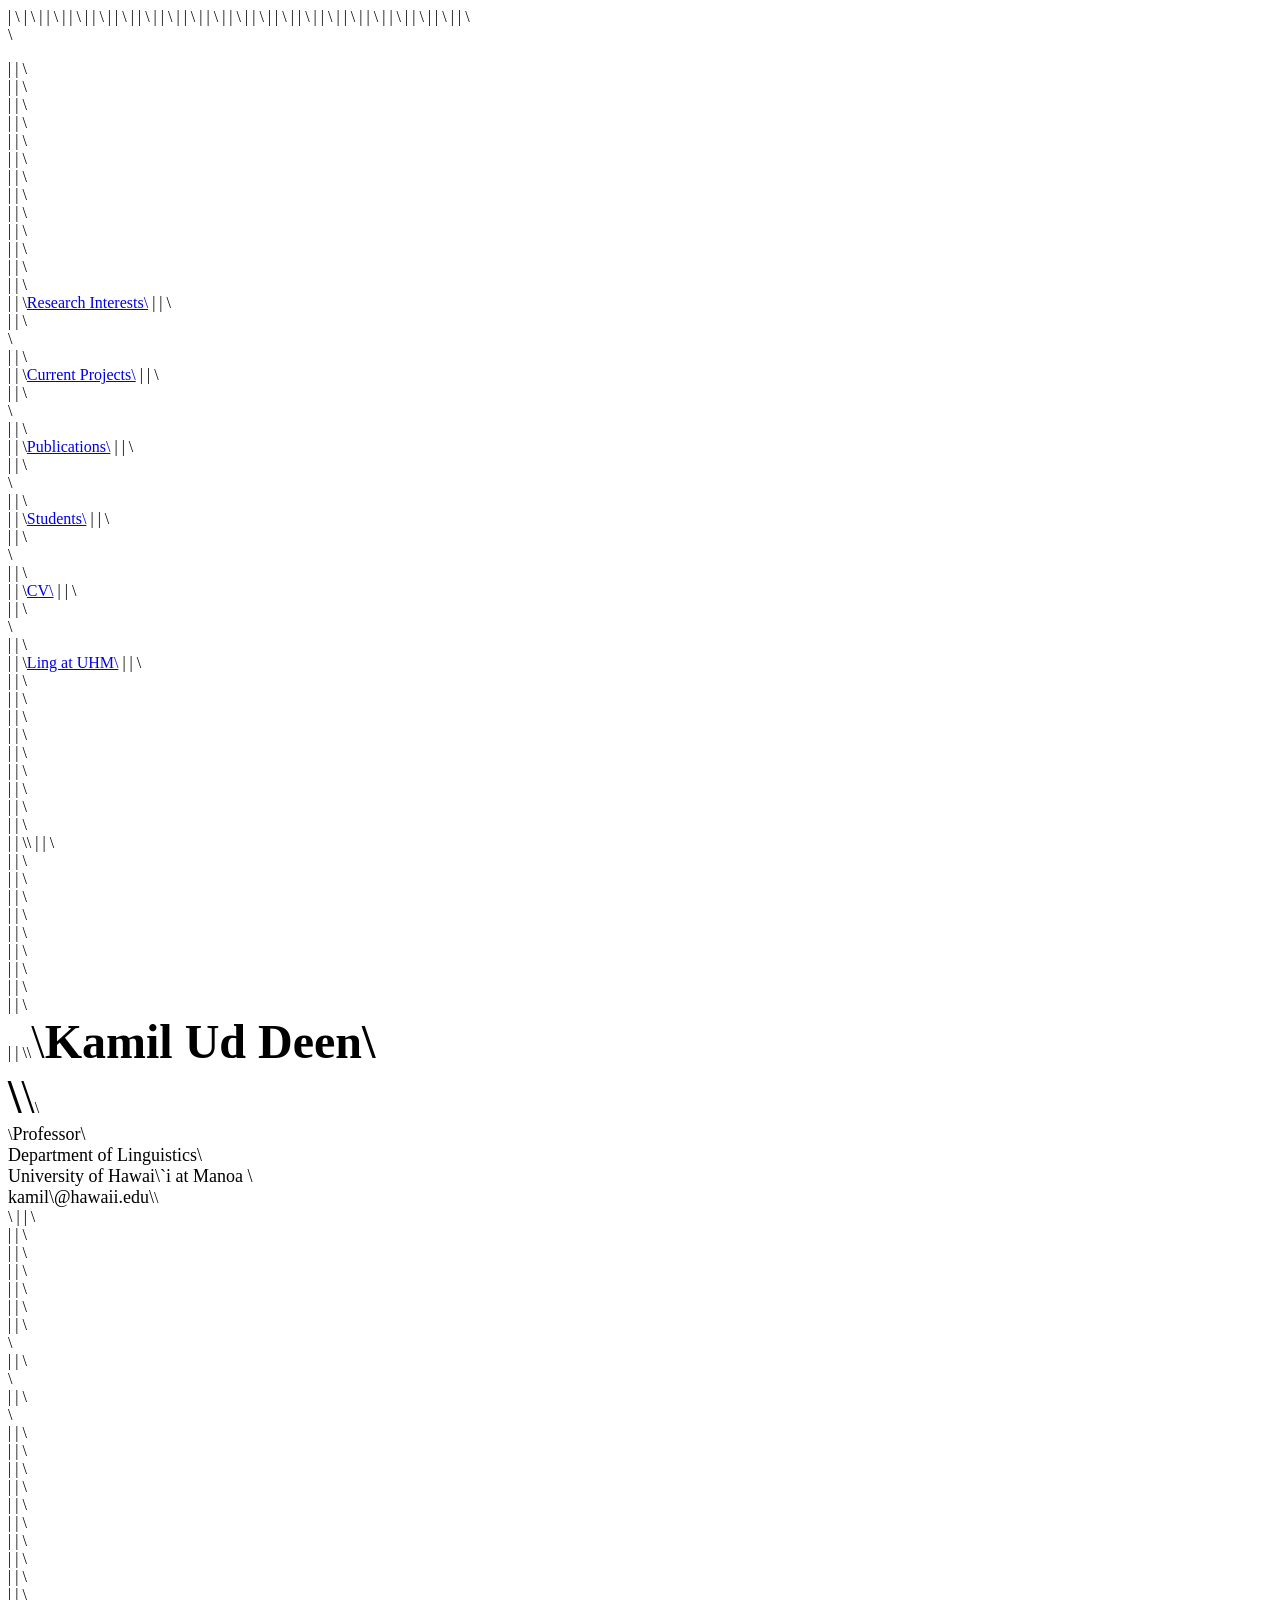
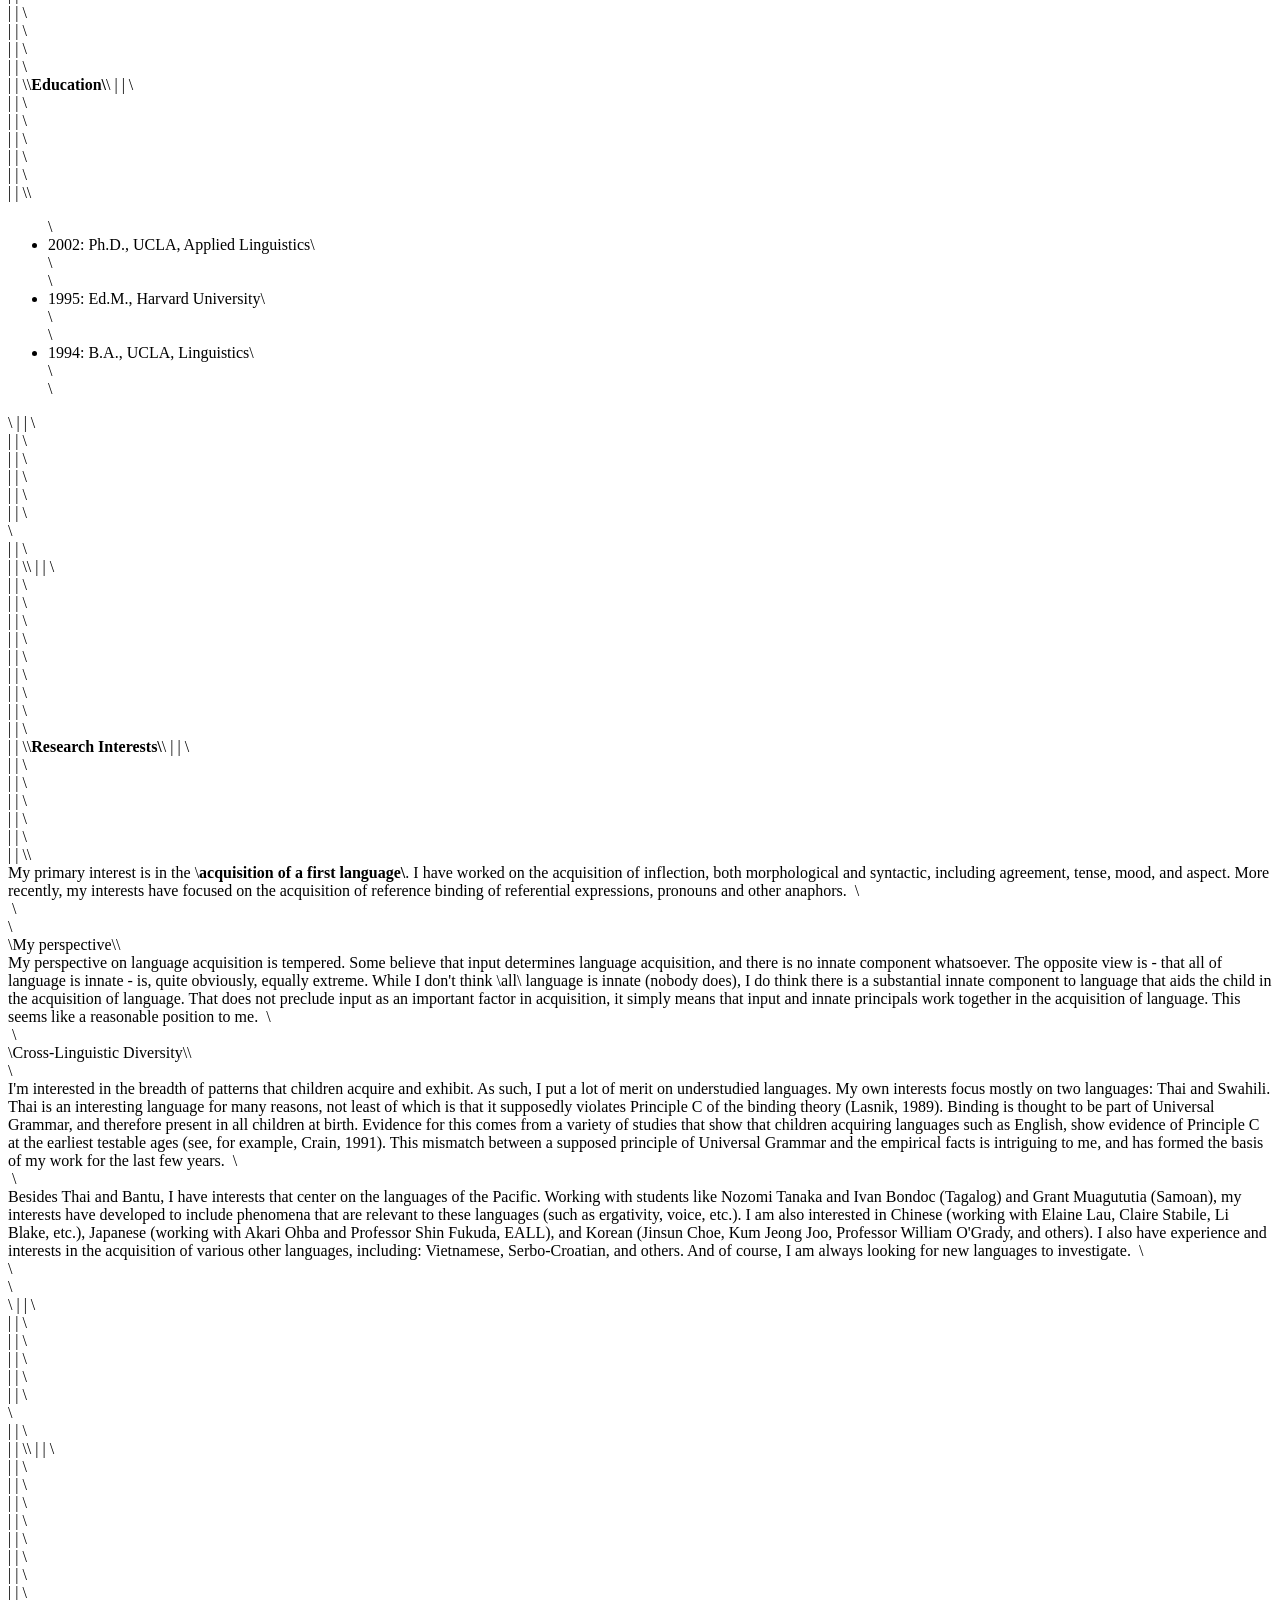
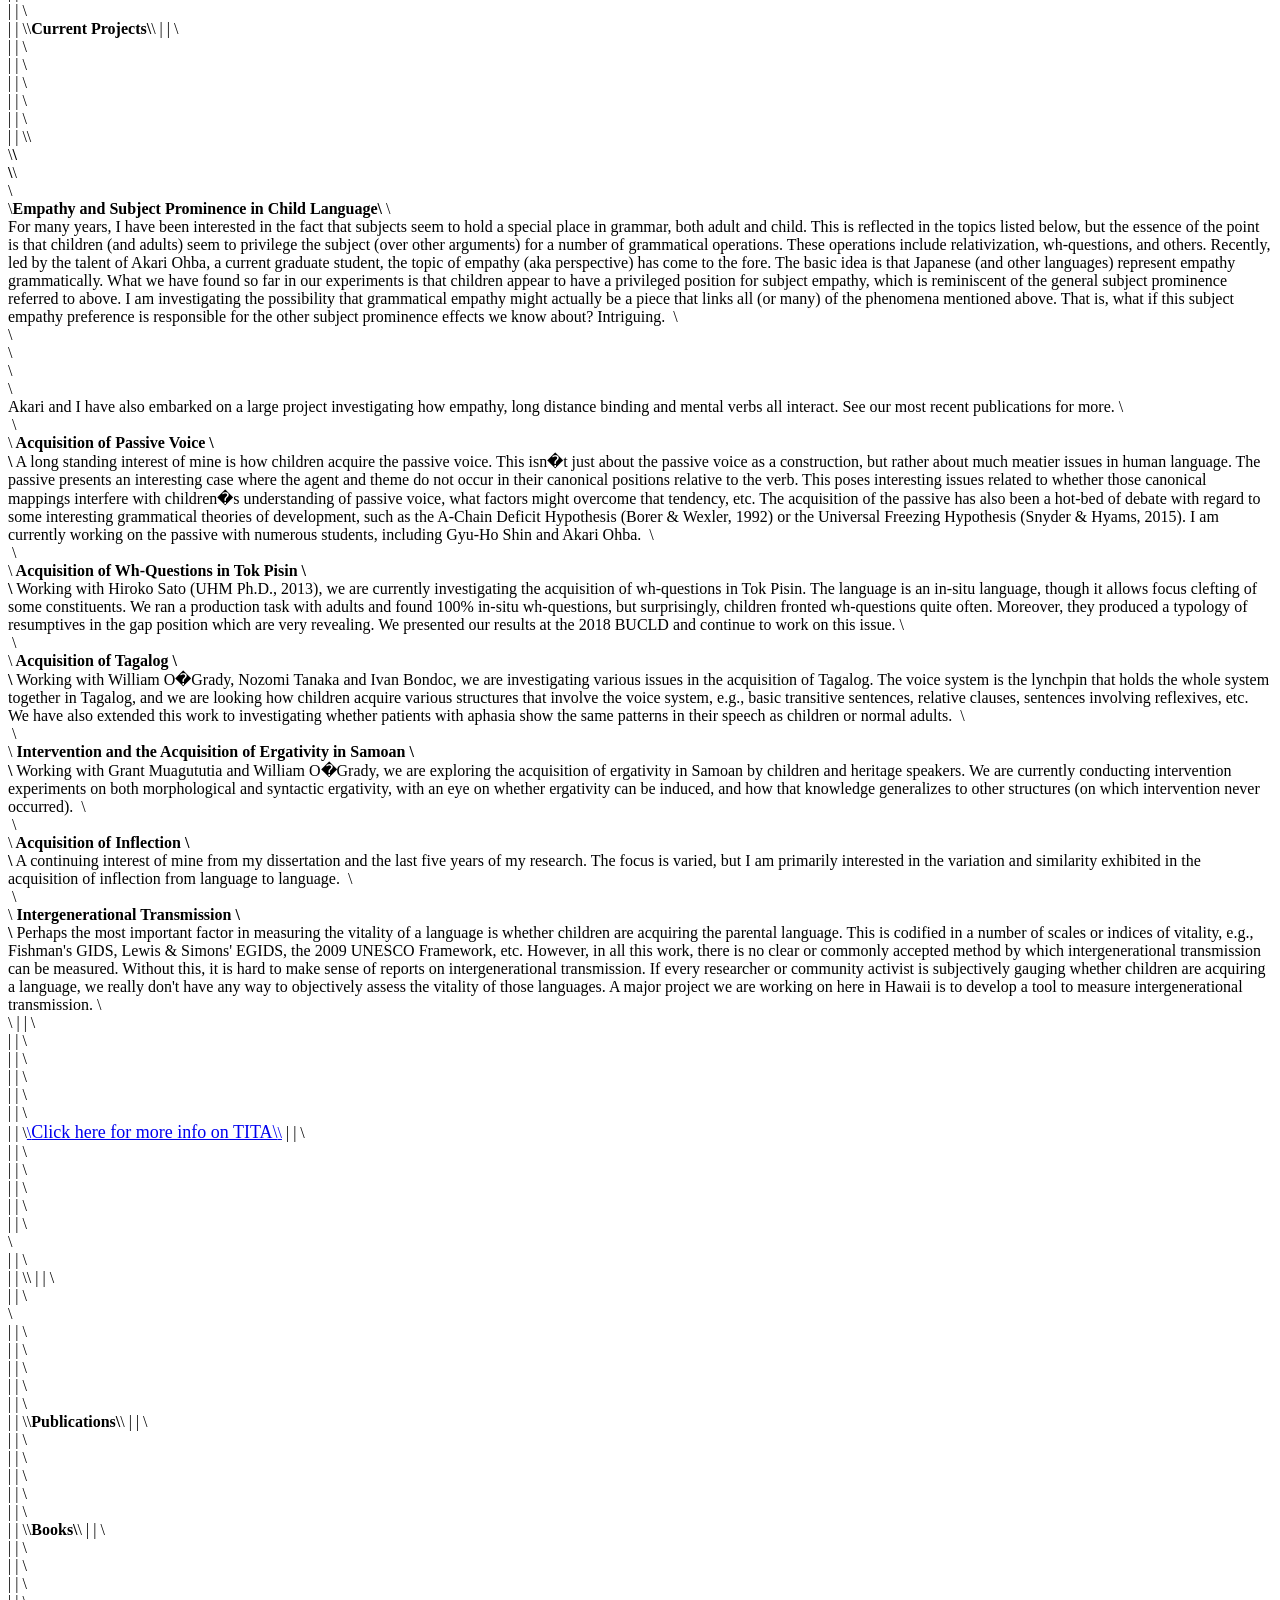
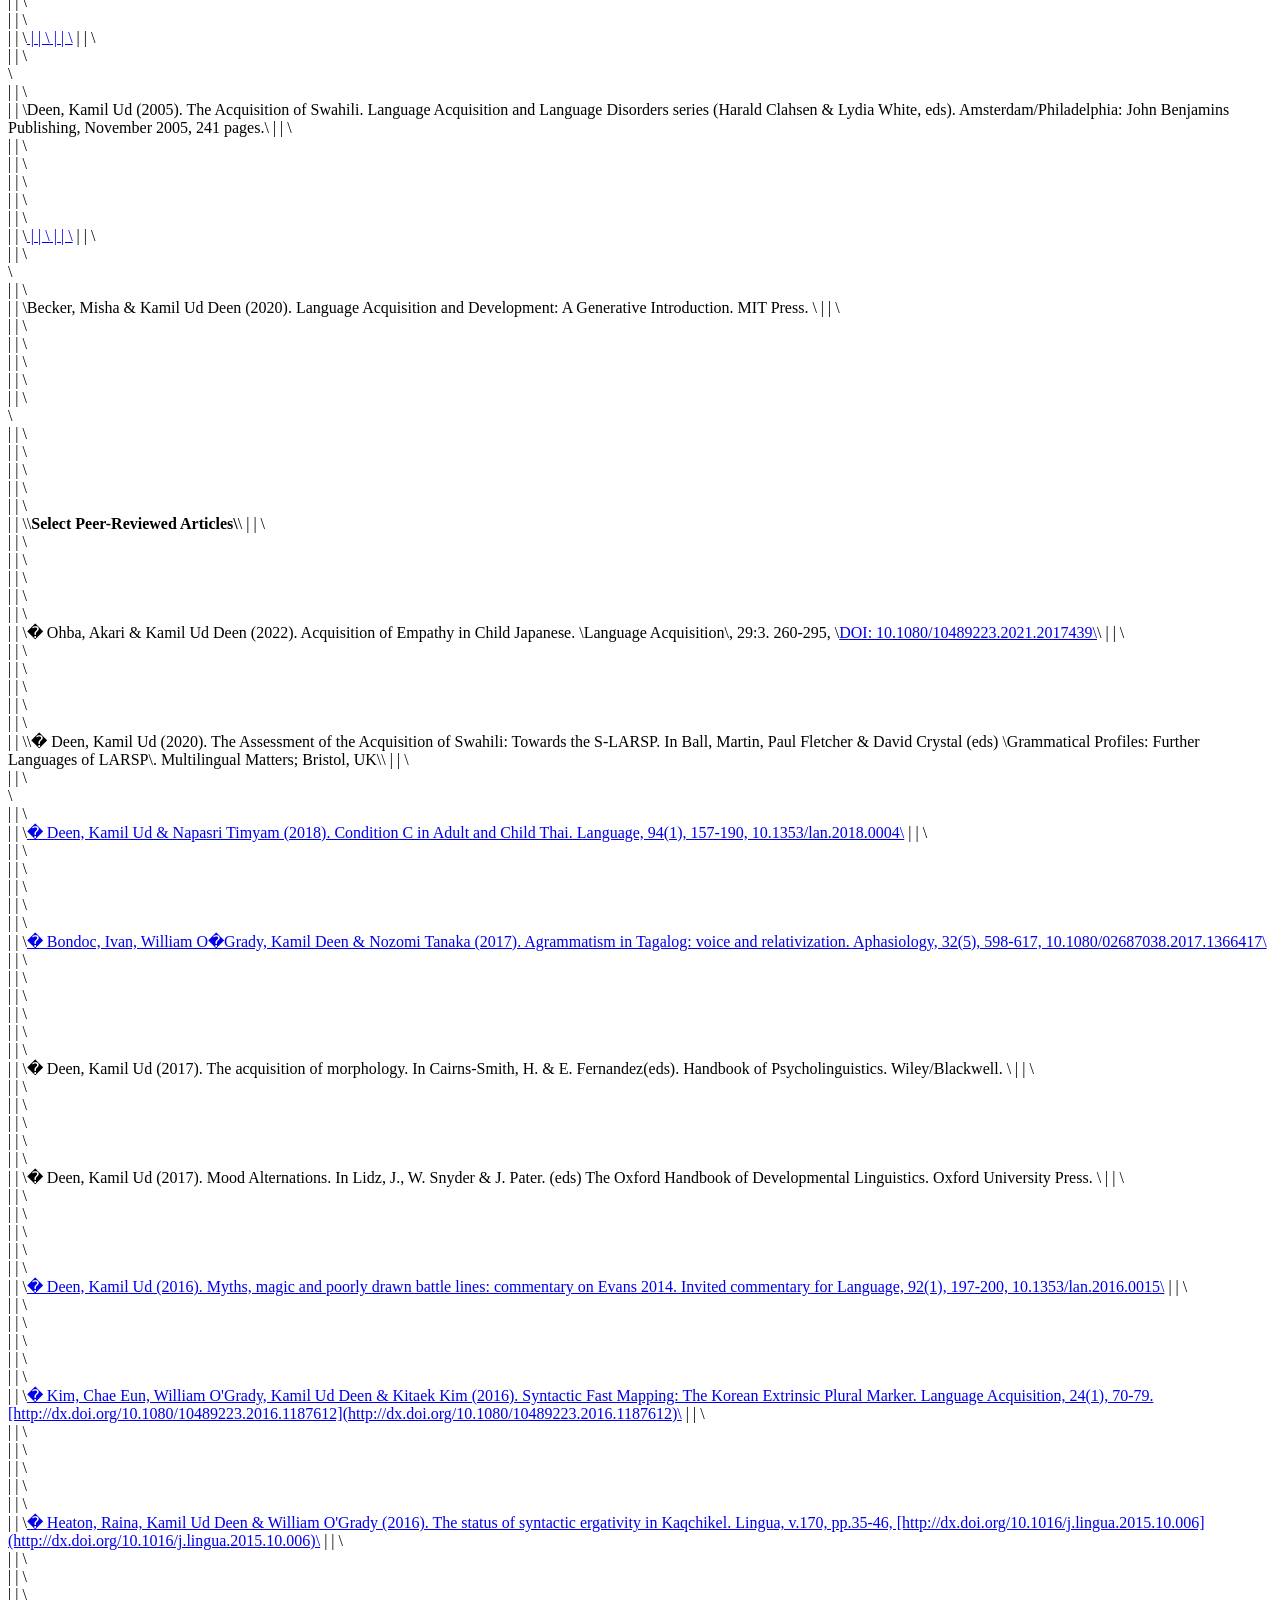
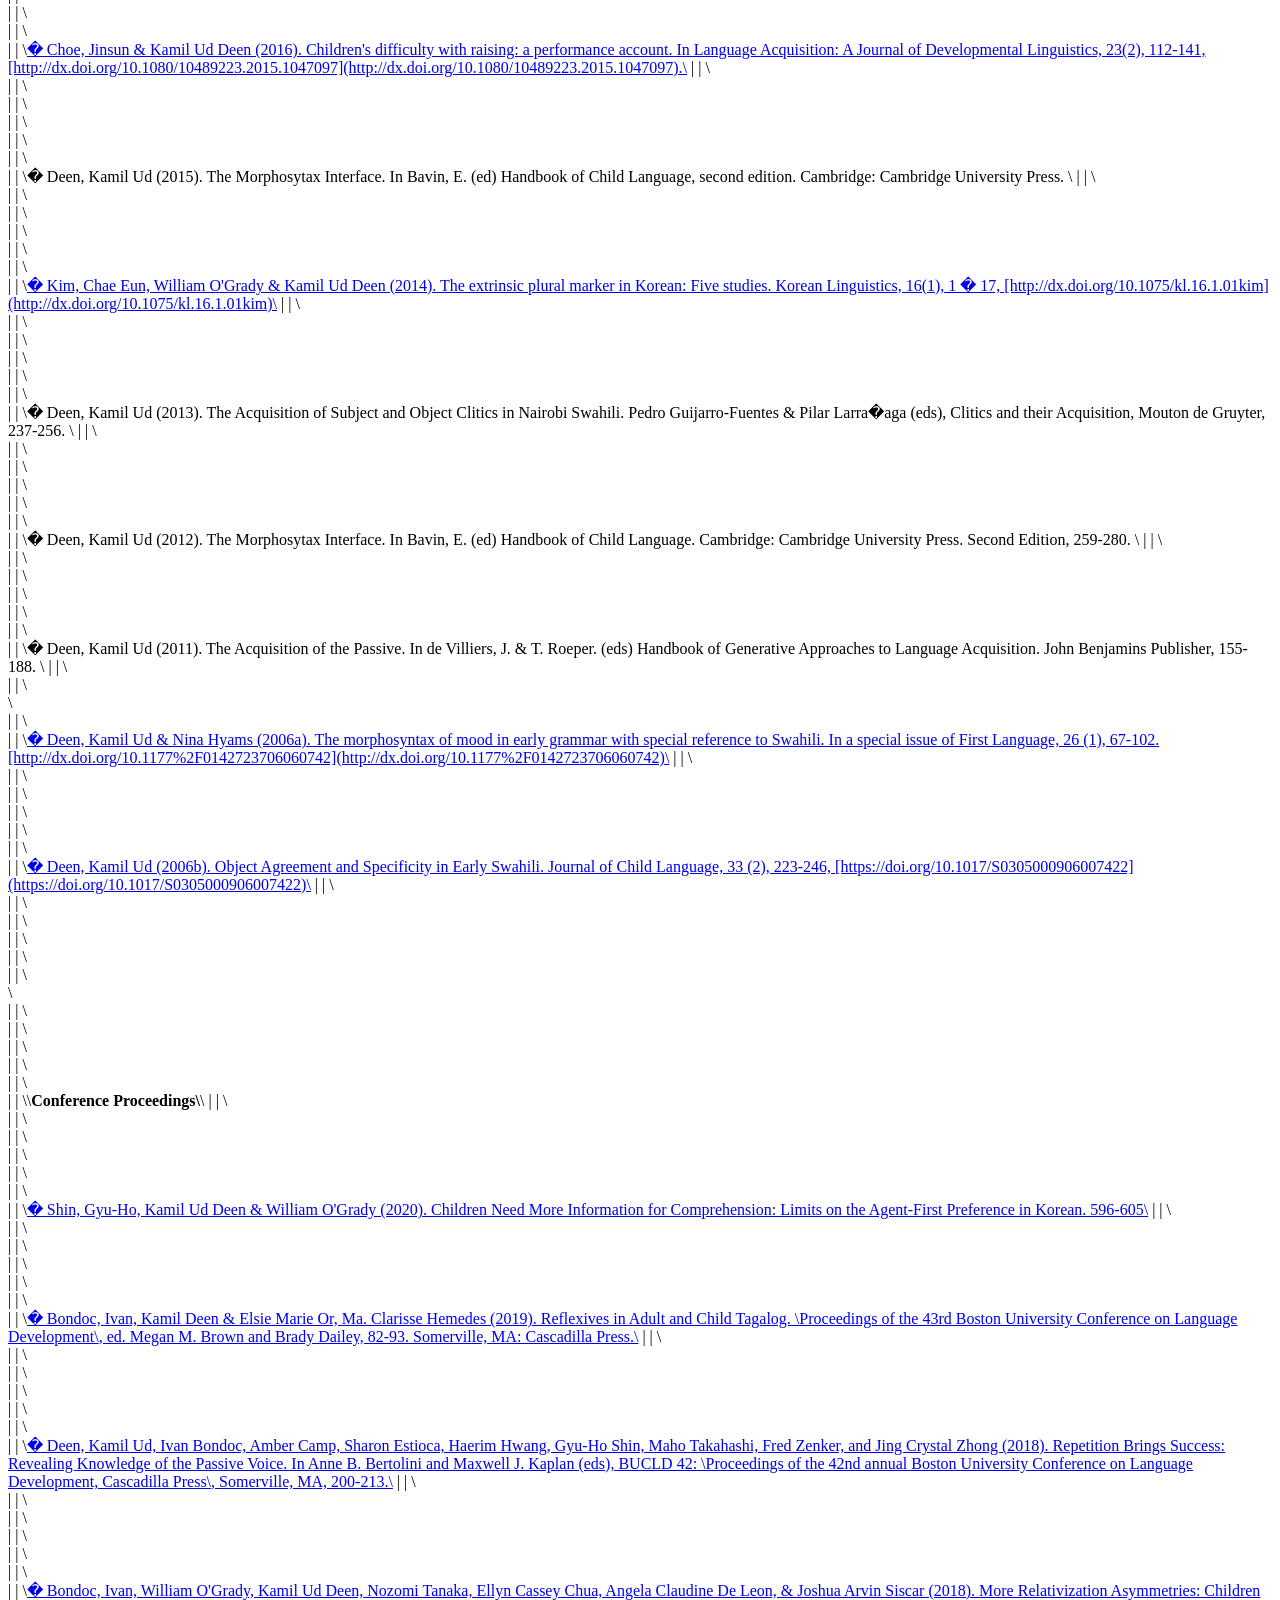
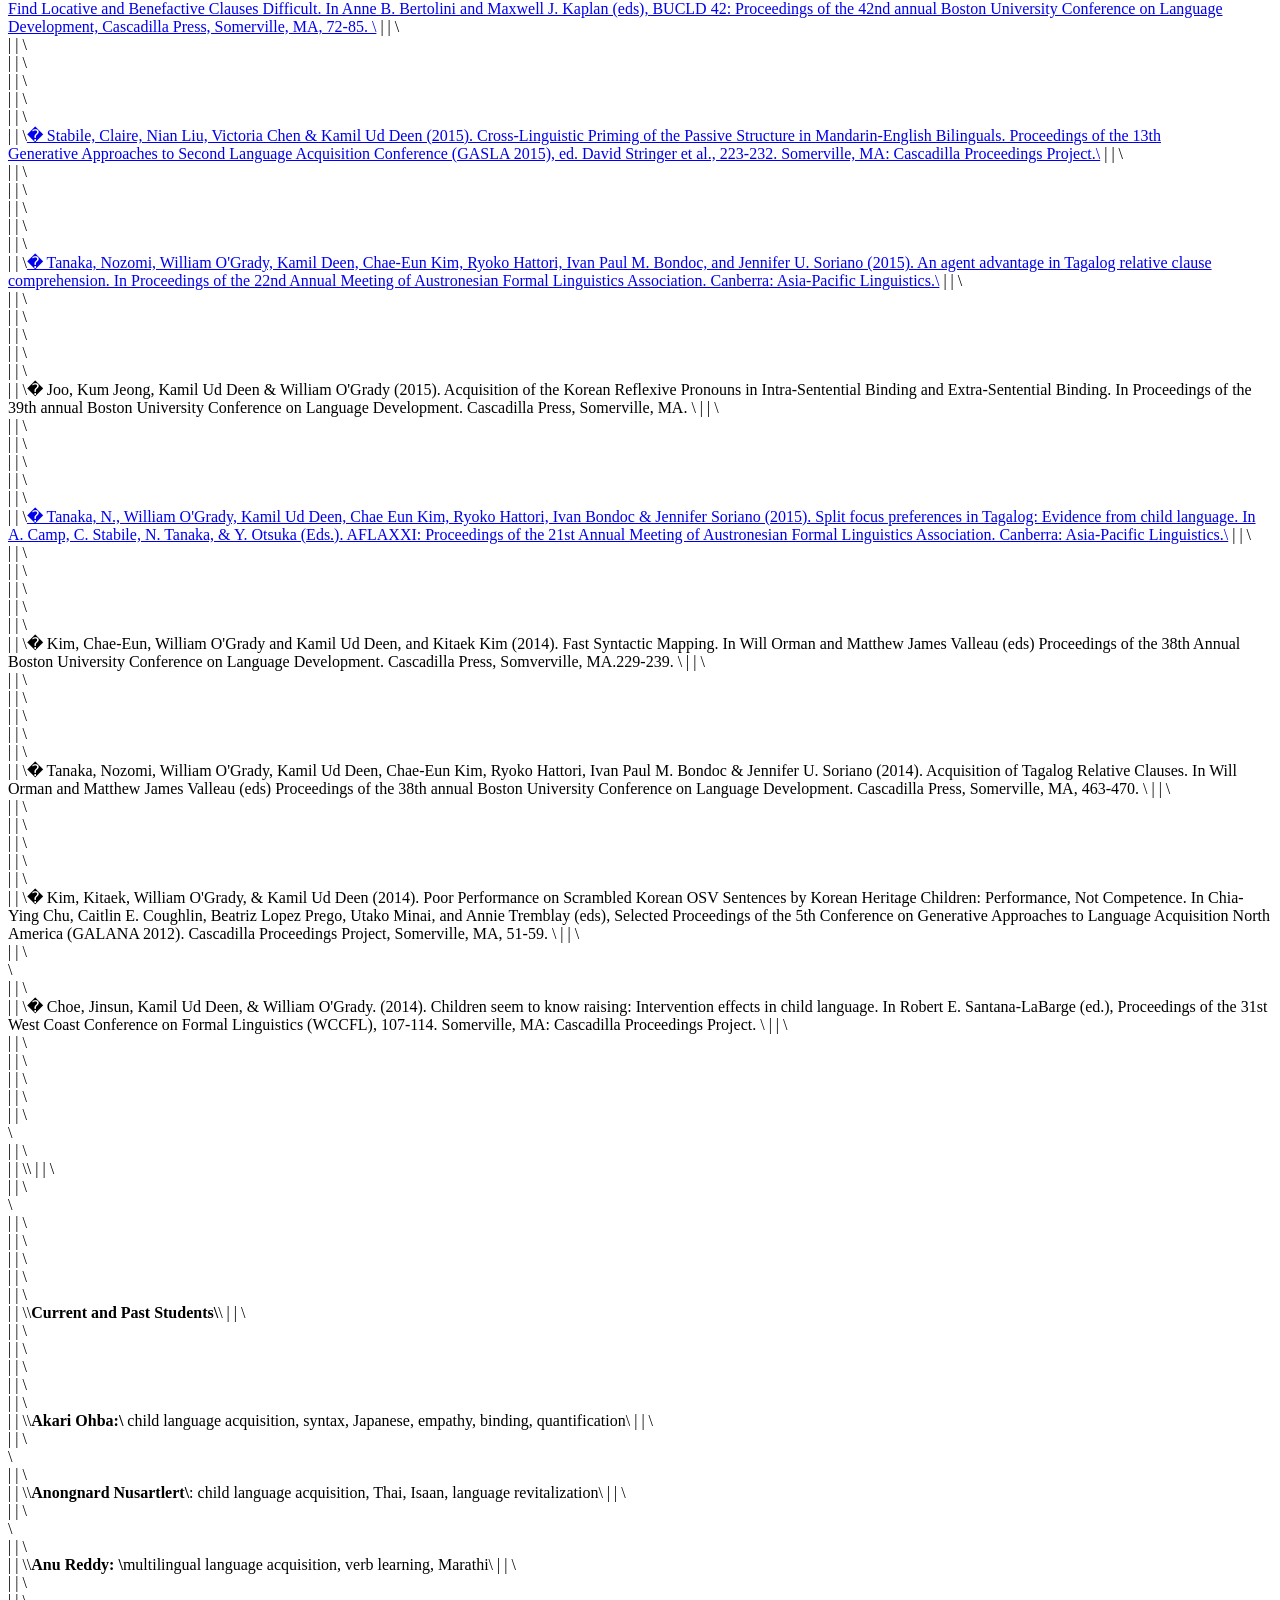
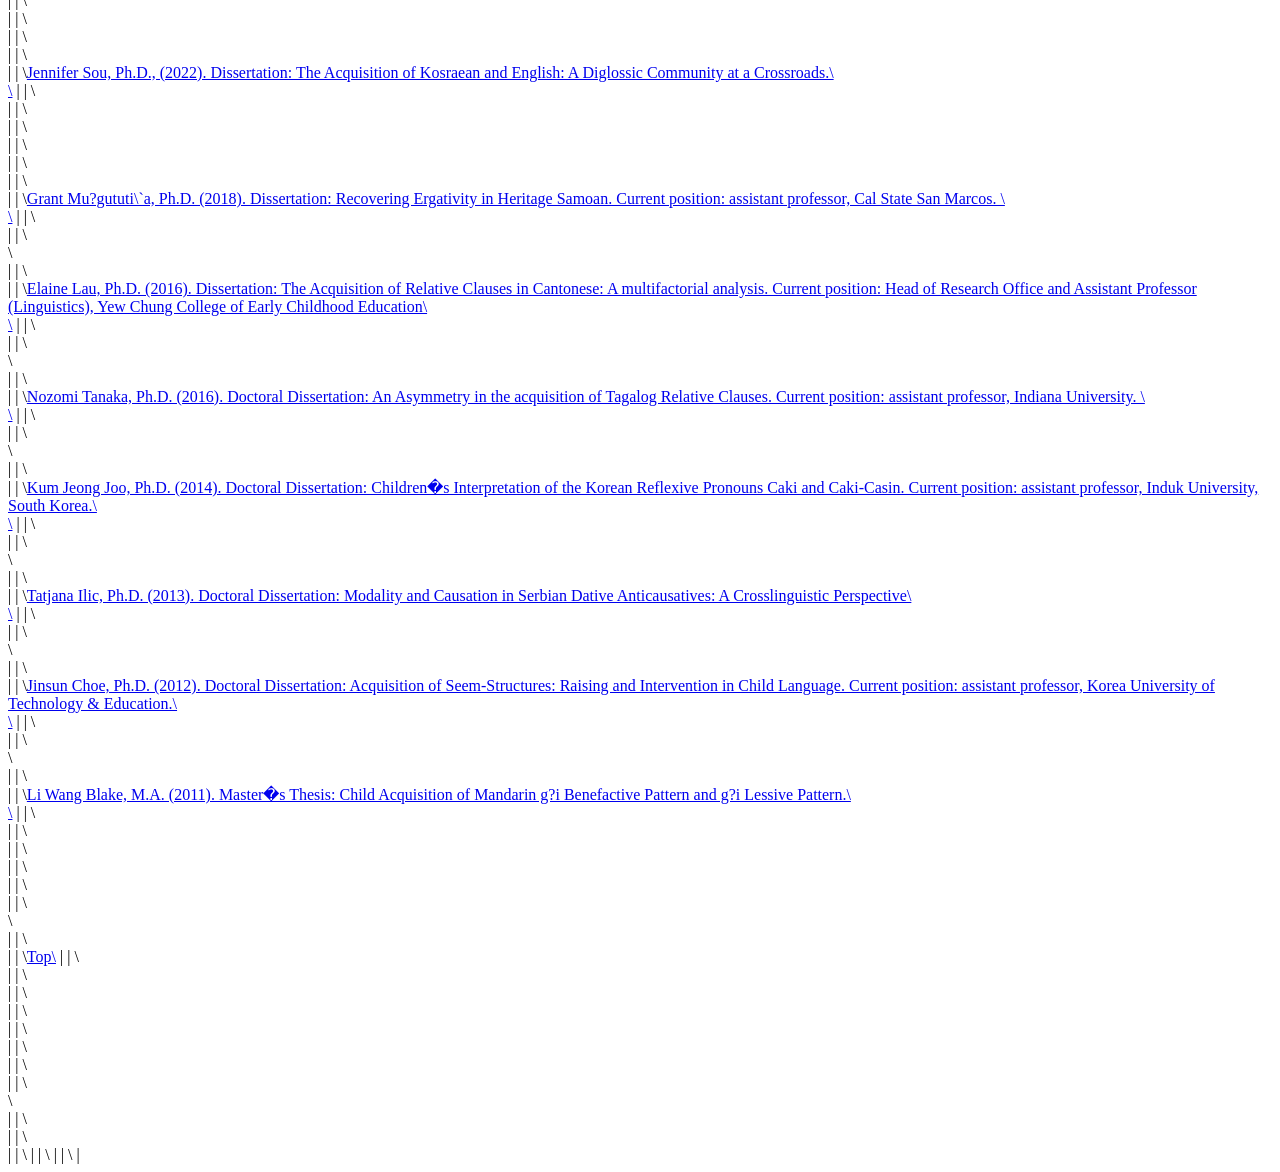
==== commit baa0d228: "Add files via upload" ====
--- a/index.htm
+++ b/index.htm
@@ -1,536 +1,538 @@
-<!DOCTYPE HTML>
-<html xmlns="http://www.w3.org/1999/xhtml" dir="ltr" lang="en">
- <head>
-  <meta http-equiv="content-type" content="text/html; charset=UTF-8" />
-  <meta name="generator" content="openElement (1.57.9)" />
-  <title>Kamil Deen - Child Language Acquisition, University of Hawaii at Manoa</title>
-  <meta name="description" content="Kamil Deen, Professor in Linguistics, University of Hawaii at Manoa" />
-  <meta name="keywords" content="child language acquisition,generative linguistics,thai language,tagalog,japanese" />
-  <link id="openElement" rel="stylesheet" type="text/css" href="WEFiles/Css/v02/openElement.css?v=50491087200" />
-  <link id="OETemplate1" rel="stylesheet" type="text/css" href="Templates/BaseLayer.css?v=50491087200" />
-  <link id="OEBase" rel="stylesheet" type="text/css" href="index.css?v=50491087200" />
-  <!--[if lte IE 7]>
-  <link rel="stylesheet" type="text/css" href="WEFiles/Css/ie7.css?v=50491087200" />
-  <![endif]-->
-  <script type="text/javascript">
-   var WEInfoPage = {"PHPVersion":"phpOK","OEVersion":"1-57-9","PagePath":"index","Culture":"DEFAULT","LanguageCode":"EN","RelativePath":"","RenderMode":"Export","PageAssociatePath":"index","EditorTexts":null};
-  </script>
-  <script type="text/javascript" src="WEFiles/Client/jQuery/1.10.2.js?v=50491087200"></script>
-  <script type="text/javascript" src="WEFiles/Client/jQuery/migrate.js?v=50491087200"></script>
-  <script type="text/javascript" src="WEFiles/Client/Common/oe.min.js?v=50491087200"></script>
-  <script type="text/javascript" src="WEFiles/Client/WEXBodyAutoHeight-v22.js?v=50491087200"></script>
-  <style id="OEScriptManager" type="text/css">
-   #XBody, #XBody .OESZ_DivContent, #XBody .OESZ_XBodyContent, #XBody .OESZ_XBodyFooter {
-     width:			100% !important;
-     margin-left:		auto; 
-     margin-right: 	auto;
-   }
-  </style>
- </head>
- <body class="RWAuto" data-gl="{&quot;KeywordsHomeNotInherits&quot;:true}">
-  <form id="XForm" method="post" action="#"></form>
-  <div id="XBody" class="BaseDiv RWidth OEPageXbody OESK_XBody_Default" style="z-index:1000">
-   <div class="OESZ OESZ_DivContent OESZG_XBody">
-    <div class="OESZ OESZ_XBodyContent OESZG_XBody OECT OECT_Content OECTAbs">
-     <div id="WE0618105b46" class="BaseDiv RWidth OEWEPanel OESK_WEPanel_Default OECenterAH" style="z-index:1001">
-      <div class="OESZ OESZ_DivContent OESZG_WE0618105b46">
-       <div class="OECT OECT_Content OECTRel OEDynTag0">
-        <div class="OERelLine OEHAlignL OEVAlignB">
-         <div id="WE09e220fa47" class="BaseDiv RWidth OEWEPanel OESK_WEPanel_Default" style="z-index:1010">
-          <div class="OESZ OESZ_DivContent OESZG_WE09e220fa47">
-           <div class="OECT OECT_Content OECTRel OEDynTag0">
-            <div class="OERelLine OEHAlignC OEVAlignB">
-             <div id="WE941ac79c4d" class="BaseDiv RHeight OEWELink OESK_WELink_Default OEGo" style="z-index:1002" onclick="return OE.Navigate.open(event,'index.htm#Anchor%20Research%20Interests',1)">
-              <div class="OESZ OESZ_DivContent OESZG_WE941ac79c4d">
-               <a class="OESZ OESZ_Link OESZG_WE941ac79c4d ContentBox" data-cd="PageLink" href="index.htm#Anchor%20Research%20Interests">Research Interests</a>
-              </div>
-             </div><div id="WE054251629a" class="BaseDiv RHeight OEWELink OESK_WELink_Default OEGo" style="z-index:1004" onclick="return OE.Navigate.open(event,'index.htm#AnchorCurrent%20Projects',1)">
-              <div class="OESZ OESZ_DivContent OESZG_WE054251629a">
-               <a class="OESZ OESZ_Link OESZG_WE054251629a ContentBox" data-cd="PageLink" href="index.htm#AnchorCurrent%20Projects">Current Projects</a>
-              </div>
-             </div><div id="WE23de92d69d" class="BaseDiv RHeight OEWELink OESK_WELink_Default OEGo" style="z-index:1004" onclick="return OE.Navigate.open(event,'index.htm#AnchorPublications',1)">
-              <div class="OESZ OESZ_DivContent OESZG_WE23de92d69d">
-               <a class="OESZ OESZ_Link OESZG_WE23de92d69d ContentBox" data-cd="PageLink" href="index.htm#AnchorPublications">Publications</a>
-              </div>
-             </div><div id="WEb3f5716c78" class="BaseDiv RNone OEWELink OESK_WELink_Default OEGo" style="z-index:1005" onclick="return OE.Navigate.open(event,'index.htm#AnchorStudents',1)">
-              <div class="OESZ OESZ_DivContent OESZG_WEb3f5716c78">
-               <a class="OESZ OESZ_Link OESZG_WEb3f5716c78 ContentBox" data-cd="PageLink" href="index.htm#AnchorStudents">Students</a>
-              </div>
-             </div><div id="WEb2fc280a84" class="BaseDiv RNone OEWELink OESK_WELink_Default OEGo" style="z-index:1006" onclick="return OE.Navigate.open(event,'http://www2.hawaii.edu/~kamil/Cv_Deen_October2020.pdf',1)">
-              <div class="OESZ OESZ_DivContent OESZG_WEb2fc280a84">
-               <a class="OESZ OESZ_Link OESZG_WEb2fc280a84 ContentBox" data-cd="PageLink" href="http://www2.hawaii.edu/~kamil/Cv_Deen_October2020.pdf">CV</a>
-              </div>
-             </div><div id="WE6f408d007e" class="BaseDiv RHeight OEWELink OESK_WELink_Default OEGo" style="z-index:1006" onclick="return OE.Navigate.open(event,'http://ling.hawaii.edu/',1)">
-              <div class="OESZ OESZ_DivContent OESZG_WE6f408d007e">
-               <a class="OESZ OESZ_Link OESZG_WE6f408d007e ContentBox" data-cd="PageLink" href="http://ling.hawaii.edu/">Ling at UHM</a>
-              </div>
-             </div>
-            </div>
-           </div>
-          </div>
-         </div>
-        </div>
-        <div class="OERelLine OEHAlignL OEVAlignB">
-         <div id="WE11584ce8ab" class="BaseDiv RNone OEWEAnchor OESK_WEAnchor_Default" style="z-index:1014">
-          <div class="OESZ OESZ_DivContent OESZG_WE11584ce8ab">
-           <a name="AnchorTop"></a>
-          </div>
-         </div>
-        </div>
-        <div class="OERelLine OEHAlignC OEVAlignB">
-         <div id="WE5c2dda1f65" class="BaseDiv RWidth OEWEPanel OESK_WEPanel_Default OECenterRH" style="z-index:1001">
-          <div class="OESZ OESZ_DivContent OESZG_WE5c2dda1f65">
-           <div class="OECT OECT_Content OECTRel OEDynTag0">
-            <div class="OERelLine OEHAlignC OEVAlignB">
-             <div id="WE72d746049e" class="BaseDiv RWidth OEWEText OESK_WEText_Default OECenterRH" style="z-index:1002">
-              <div class="OESZ OESZ_DivContent OESZG_WE72d746049e">
-               <span class="ContentBox"><span style="font-size:48px;"><b>Kamil Ud Deen<br /></b></span><br /><span style="font-size:18px;">Professor<br />Department of Linguistics<br />University of Hawai`i at Manoa <br />kamil@hawaii.edu</span><br /></span>
-              </div>
-             </div>
-            </div>
-            <div class="OERelLine OEHAlignC OEVAlignB">
-             <div id="WE9e7f26f609" class="BaseDiv RBoth OEWECadre OESK_WECadre_Default OECenterRH" style="z-index:1002">
-              <div class="OESZ OESZ_DivContent OESZG_WE9e7f26f609">
-               <div class="OESZ OESZ_Top OESZG_WE9e7f26f609"></div>
-               <div class="OESZ OESZ_Content OESZG_WE9e7f26f609"></div>
-               <div class="OESZ OESZ_Bottom OESZG_WE9e7f26f609"></div>
-              </div>
-             </div>
-            </div>
-           </div>
-          </div>
-         </div>
-        </div>
-        <div class="OERelLine OEHAlignL OEVAlignB">
-         <div id="WE4efd9334d5" class="BaseDiv RWidth OEWEPanel OESK_WEPanel_Default" style="z-index:1005">
-          <div class="OESZ OESZ_DivContent OESZG_WE4efd9334d5">
-           <div class="OECT OECT_Content OECTRel OEDynTag0">
-            <div class="OERelLine OEHAlignL OEVAlignB">
-             <div id="WE4e9fdfd32f" class="BaseDiv RNone OEWELabel OESK_WELabel_Default" style="z-index:1001">
-              <div class="OESZ OESZ_DivContent OESZG_WE4e9fdfd32f">
-               <span class="OESZ OESZ_Text OESZG_WE4e9fdfd32f ContentBox"><b>Education</b></span>
-              </div>
-             </div>
-            </div>
-            <div class="OERelLine OEHAlignL OEVAlignB">
-             <div id="WEf90f58e988" class="BaseDiv RWidth OEWEText OESK_WEText_Default" style="z-index:1002">
-              <div class="OESZ OESZ_DivContent OESZG_WEf90f58e988">
-               <span class="ContentBox"><ul><li>2002: Ph.D., UCLA, Applied Linguistics<br /></li><li>1995: Ed.M., Harvard University<br /></li><li>1994: B.A., UCLA, Linguistics<br /></li></ul></span>
-              </div>
-             </div>
-            </div>
-           </div>
-          </div>
-         </div><div id="WE13a6a1d6f5" class="BaseDiv RNone OEWEAnchor OESK_WEAnchor_Default" style="z-index:1005">
-          <div class="OESZ OESZ_DivContent OESZG_WE13a6a1d6f5">
-           <a name="Anchor Research Interests"></a>
-          </div>
-         </div>
-        </div>
-        <div class="OERelLine OEHAlignC OEVAlignB">
-         <div id="WEe1f9e36d26" class="BaseDiv RWidth OEWEPanel OESK_WEPanel_Default" style="z-index:1004">
-          <div class="OESZ OESZ_DivContent OESZG_WEe1f9e36d26">
-           <div class="OECT OECT_Content OECTRel OEDynTag0">
-            <div class="OERelLine OEHAlignL OEVAlignB">
-             <div id="WE834a5fd3d9" class="BaseDiv RNone OEWELabel OESK_WELabel_Default" style="z-index:1001">
-              <div class="OESZ OESZ_DivContent OESZG_WE834a5fd3d9">
-               <span class="OESZ OESZ_Text OESZG_WE834a5fd3d9 ContentBox"><b>Research Interests</b></span>
-              </div>
-             </div>
-            </div>
-            <div class="OERelLine OEHAlignL OEVAlignB">
-             <div id="WE24394cbaa4" class="BaseDiv RWidth OEWEText OESK_WEText_Default" style="z-index:1002">
-              <div class="OESZ OESZ_DivContent OESZG_WE24394cbaa4">
-               <span class="ContentBox"><div>My primary interest is in the <b>acquisition of a first language</b>. I have worked on the acquisition of inflection, both morphological and syntactic, including agreement, tense, mood, and aspect. More recently, my interests have focused on the acquisition of reference binding of referential expressions, pronouns and other anaphors. &nbsp;<br /> &nbsp;</div><div><span style="text-decoration:underline;">My perspective</span><br /> My perspective on language acquisition is tempered. Some believe that input determines language acquisition, and there is no innate component whatsoever. The opposite view is - that all of language is innate - is, quite obviously, equally extreme. While I don't think <span style="font-style:italic;">all</span> language is innate (nobody does), I do think there is a substantial innate component to language that aids the child in the acquisition of language. That does not preclude input as an important factor in acquisition, it simply means that input and innate principals work together in the acquisition of language. This seems like a reasonable position to me. &nbsp;<br /> &nbsp;<br /><span style="text-decoration:underline;">Cross-Linguistic Diversity</span></div><div> I'm interested in the breadth of patterns that children acquire and exhibit. As such, I put a lot of merit on understudied languages. My own interests focus mostly on two languages: Thai and Swahili. Thai is an interesting language for many reasons, not least of which is that it supposedly violates Principle C of the binding theory (Lasnik, 1989). Binding is thought to be part of Universal Grammar, and therefore present in all children at birth. Evidence for this comes from a variety of studies that show that children acquiring languages such as English, show evidence of Principle C at the earliest testable ages (see, for example, Crain, 1991). This mismatch between a supposed principle of Universal Grammar and the empirical facts is intriguing to me, and has formed the basis of my work for the last few years. &nbsp;<br /> &nbsp;<br /> Besides Thai and Bantu, I have interests that center on the languages of the Pacific. Working with students like Nozomi Tanaka and Ivan Bondoc (Tagalog) and Grant Muagututia (Samoan), my interests have developed to include phenomena that are relevant to these languages (such as ergativity, voice, etc.). I am also interested in Chinese (working with Elaine Lau, Claire Stabile, Li Blake, etc.), Japanese (working with Akari Ohba and Professor Shin Fukuda, EALL), and Korean (Jinsun Choe, Kum Jeong Joo, Professor William O'Grady, and others). I also have experience and interests in the acquisition of various other languages, including: Vietnamese, Serbo-Croatian, and others. And of course, I am always looking for new languages to investigate. &nbsp;<br /> <br /></div></span>
-              </div>
-             </div>
-            </div>
-           </div>
-          </div>
-         </div><div id="WEb367c55840" class="BaseDiv RNone OEWEAnchor OESK_WEAnchor_Default" style="z-index:1006">
-          <div class="OESZ OESZ_DivContent OESZG_WEb367c55840">
-           <a name="AnchorCurrent Projects"></a>
-          </div>
-         </div>
-        </div>
-        <div class="OERelLine OEHAlignC OEVAlignB">
-         <div id="WEe837cf1895" class="BaseDiv RWidth OEWEPanel OESK_WEPanel_Default" style="z-index:1005">
-          <div class="OESZ OESZ_DivContent OESZG_WEe837cf1895">
-           <div class="OECT OECT_Content OECTRel OEDynTag0">
-            <div class="OERelLine OEHAlignL OEVAlignB">
-             <div id="WE0a6b8f9d67" class="BaseDiv RNone OEWELabel OESK_WELabel_Default" style="z-index:1001">
-              <div class="OESZ OESZ_DivContent OESZG_WE0a6b8f9d67">
-               <span class="OESZ OESZ_Text OESZG_WE0a6b8f9d67 ContentBox"><b>Current Projects</b></span>
-              </div>
-             </div>
-            </div>
-            <div class="OERelLine OEHAlignL OEVAlignB">
-             <div id="WEdd1645c8be" class="BaseDiv RWidth OEWEText OESK_WEText_Default" style="z-index:1002">
-              <div class="OESZ OESZ_DivContent OESZG_WEdd1645c8be">
-               <span class="ContentBox"><div><b><br /></b></div><div><b>Empathy and Subject Prominence in Child Language</b>&nbsp;<br /> For many years, I have been interested in the fact that subjects seem to hold a special place in grammar, both adult and child. This is reflected in the topics listed below, but the essence of the point is that children (and adults) seem to privilege the subject (over other arguments) for a number of grammatical operations. These operations include relativization, wh-questions, and others. Recently, led by the talent of Akari Ohba, a current graduate student, the topic of empathy (aka perspective) has come to the fore. The basic idea is that Japanese (and other languages) represent empathy grammatically. What we have found so far in our experiments is that children appear to have a privileged position for subject empathy, which is reminiscent of the general subject prominence referred to above. I am investigating the possibility that grammatical empathy might actually be a piece that links all (or many) of the phenomena mentioned above. That is, what if this subject empathy preference is responsible for the other subject prominence effects we know about? Intriguing. &nbsp;</div><div><br /></div><div>Akari and I&nbsp;have also embarked on a large project investigating how empathy, long distance binding and mental verbs all interact. See our most recent publications for more.&nbsp;<br /> &nbsp;<br /><b> Acquisition of Passive Voice&nbsp;<br /></b> A long standing interest of mine is how children acquire the passive voice. This isn’t just about the passive voice as a construction, but rather about much meatier issues in human language. The passive presents an interesting case where the agent and theme do not occur in their canonical positions relative to the verb. This poses interesting issues related to whether those canonical mappings interfere with children’s understanding of passive voice, what factors might overcome that tendency, etc. The acquisition of the passive has also been a hot-bed of debate with regard to some interesting grammatical theories of development, such as the A-Chain Deficit Hypothesis (Borer &amp; Wexler, 1992) or the Universal Freezing Hypothesis (Snyder &amp; Hyams, 2015). I am currently working on the passive with numerous students, including Gyu-Ho Shin and Akari Ohba. &nbsp;<br /> &nbsp;<br /><b> Acquisition of Wh-Questions in Tok Pisin&nbsp;<br /></b> Working with Hiroko Sato (UHM Ph.D., 2013), we are currently investigating the acquisition of wh-questions in Tok Pisin. The language is an in-situ language, though it allows focus clefting of some constituents. We ran a production task with adults and found 100% in-situ wh-questions, but surprisingly, children fronted wh-questions quite often. Moreover, they produced a typology of resumptives in the gap position which are very revealing. We presented our results at the 2018 BUCLD and continue to work on this issue.&nbsp;<br /> &nbsp;<br /><b> Acquisition of Tagalog&nbsp;<br /></b> Working with William O’Grady, Nozomi Tanaka and Ivan Bondoc, we are investigating various issues in the acquisition of Tagalog. The voice system is the lynchpin that holds the whole system together in Tagalog, and we are looking how children acquire various structures that involve the voice system, e.g., basic transitive sentences, relative clauses, sentences involving reflexives, etc. We have also extended this work to investigating whether patients with aphasia show the same patterns in their speech as children or normal adults. &nbsp;<br /> &nbsp;<br /><b> Intervention and the Acquisition of Ergativity in Samoan&nbsp;<br /></b> Working with Grant Muagututia and William O’Grady, we are exploring the acquisition of ergativity in Samoan by children and heritage speakers. We are currently conducting intervention experiments on both morphological and syntactic ergativity, with an eye on whether ergativity can be induced, and how that knowledge generalizes to other structures (on which intervention never occurred). &nbsp;<br /> &nbsp;<br /><b> Acquisition of Inflection&nbsp;<br /></b> A continuing interest of mine from my dissertation and the last five years of my research. The focus is varied, but I am primarily interested in the variation and similarity exhibited in the acquisition of inflection from language to language. &nbsp;<br /> &nbsp;<br /><b> Intergenerational Transmission&nbsp;<br /></b> Perhaps the most important factor in measuring the vitality of a language is whether children are acquiring the parental language. This is codified in a number of scales or indices of vitality, e.g., Fishman's GIDS, Lewis &amp; Simons' EGIDS, the 2009 UNESCO Framework, etc. However, in all this work, there is no clear or commonly accepted method by which intergenerational transmission can be measured. Without this, it is hard to make sense of reports on intergenerational transmission. If every researcher or community activist is subjectively gauging whether children are acquiring a language, we really don't have any way to objectively assess the vitality of those languages. A major project we are working on here in Hawaii is to develop a tool to measure intergenerational transmission.&nbsp;</div></span>
-              </div>
-             </div>
-            </div>
-            <div class="OERelLine OEHAlignL OEVAlignB">
-             <div id="WEfbd55d7ade" class="BaseDiv RNone OEWELink OESK_WELink_Default" style="z-index:1003" onclick="return OE.Navigate.open(event,'http://www2.hawaii.edu/~titainfo/',1)">
-              <div class="OESZ OESZ_DivContent OESZG_WEfbd55d7ade">
-               <a class="OESZ OESZ_Link OESZG_WEfbd55d7ade ContentBox" data-cd="PageLink" href="http://www2.hawaii.edu/~titainfo/"><span style="font-size:18px;">Click here for more info on TITA</span></a>
-              </div>
-             </div>
-            </div>
-           </div>
-          </div>
-         </div><div id="WE16b2e1132f" class="BaseDiv RNone OEWEAnchor OESK_WEAnchor_Default" style="z-index:1012">
-          <div class="OESZ OESZ_DivContent OESZG_WE16b2e1132f">
-           <a name="AnchorPublications"></a>
-          </div>
-         </div><div id="WE208603e61f" class="BaseDiv RWidth OEWEPanel OESK_WEPanel_Default" style="z-index:1009">
-          <div class="OESZ OESZ_DivContent OESZG_WE208603e61f">
-           <div class="OECT OECT_Content OECTRel OEDynTag0">
-            <div class="OERelLine OEHAlignL OEVAlignB">
-             <div id="WE34c7f24376" class="BaseDiv RNone OEWELabel OESK_WELabel_Default" style="z-index:1001">
-              <div class="OESZ OESZ_DivContent OESZG_WE34c7f24376">
-               <span class="OESZ OESZ_Text OESZG_WE34c7f24376 ContentBox"><b>Publications</b></span>
-              </div>
-             </div>
-            </div>
-            <div class="OERelLine OEHAlignL OEVAlignB">
-             <div id="WE980afd8e6a" class="BaseDiv RNone OEWELabel OESK_WELabel_Default" style="z-index:1004">
-              <div class="OESZ OESZ_DivContent OESZG_WE980afd8e6a">
-               <span class="OESZ OESZ_Text OESZG_WE980afd8e6a ContentBox"><b>Books</b></span>
-              </div>
-             </div>
-            </div>
-            <div class="OERelLine OEHAlignL OEVAlignB">
-             <div id="WEa6655338f4" class="BaseDiv RBoth OEWEImage OESK_WEImage_Default" style="z-index:1003">
-              <div class="OESZ OESZ_DivContent OESZG_WEa6655338f4">
-               <a href="https://benjamins.com/catalog/lald.40">
-                <img src="http://www2.hawaii.edu/~kamil/lald.40.hb.png" class="OESZ OESZ_Img OESZG_WEa6655338f4" alt="" />
-               </a>
-              </div>
-             </div><div id="WE4072e5cdda" class="BaseDiv RWidth OEWELabel OESK_WELabel_Default" style="z-index:1004">
-              <div class="OESZ OESZ_DivContent OESZG_WE4072e5cdda">
-               <span class="OESZ OESZ_Text OESZG_WE4072e5cdda ContentBox">Deen, Kamil Ud (2005). The Acquisition of Swahili. Language Acquisition and Language Disorders series (Harald Clahsen &amp; Lydia White, eds). Amsterdam/Philadelphia: John Benjamins Publishing, November 2005, 241 pages.</span>
-              </div>
-             </div>
-            </div>
-            <div class="OERelLine OEHAlignL OEVAlignB">
-             <div id="WEef15979772" class="BaseDiv RBoth OEWEImage OESK_WEImage_Default" style="z-index:1005">
-              <div class="OESZ OESZ_DivContent OESZG_WEef15979772">
-               <a href="https://mitpress.mit.edu/books/language-acquisition-and-development">
-                <img src="http://www2.hawaii.edu/~kamil/BeckerDeen.jpg" class="OESZ OESZ_Img OESZG_WEef15979772" alt="" />
-               </a>
-              </div>
-             </div><div id="WE6279a26ee5" class="BaseDiv RWidth OEWELabel OESK_WELabel_Default" style="z-index:1006">
-              <div class="OESZ OESZ_DivContent OESZG_WE6279a26ee5">
-               <span class="OESZ OESZ_Text OESZG_WE6279a26ee5 ContentBox">Becker, Misha &amp; Kamil Ud Deen (2020). Language Acquisition and Development: A Generative Introduction. MIT Press. </span>
-              </div>
-             </div>
-            </div>
-           </div>
-          </div>
-         </div><div id="WEe7c80b8b09" class="BaseDiv RWidth OEWEPanel OESK_WEPanel_Default" style="z-index:1010">
-          <div class="OESZ OESZ_DivContent OESZG_WEe7c80b8b09">
-           <div class="OECT OECT_Content OECTRel OEDynTag0">
-            <div class="OERelLine OEHAlignL OEVAlignB">
-             <div id="WEdb43ac61ae" class="BaseDiv RNone OEWELabel OESK_WELabel_Default" style="z-index:1001">
-              <div class="OESZ OESZ_DivContent OESZG_WEdb43ac61ae">
-               <span class="OESZ OESZ_Text OESZG_WEdb43ac61ae ContentBox"><b>Select Peer-Reviewed Articles</b></span>
-              </div>
-             </div>
-            </div>
-            <div class="OERelLine OEHAlignL OEVAlignB">
-             <div id="WEe1bf0a9493" class="BaseDiv RWidth OEWELabel OESK_WELabel_Default" style="z-index:1018">
-              <div class="OESZ OESZ_DivContent OESZG_WEe1bf0a9493">
-               <span class="OESZ OESZ_Text OESZG_WEe1bf0a9493 ContentBox">•&nbsp;Ohba, Akari &amp; Kamil Ud Deen (2022). Acquisition of Empathy in Child Japanese. <span style="font-style:italic;">Language Acquisition</span>, 29:3. 260-295, <a href="http://www.tandfonline.com/doi/abs/10.1080/10489223.2021.2017439">DOI: 10.1080/10489223.2021.2017439</a></span>
-              </div>
-             </div>
-            </div>
-            <div class="OERelLine OEHAlignL OEVAlignB">
-             <div id="WE88bede95e8" class="BaseDiv RWidth OEWELink OESK_WELink_Default" style="z-index:1018">
-              <div class="OESZ OESZ_DivContent OESZG_WE88bede95e8">
-               <a class="OESZ OESZ_Link OESZG_WE88bede95e8 ContentBox" data-cd="PageLink"><span style="color:rgb(0, 0, 0);">•&nbsp;Deen, Kamil Ud (2020). The Assessment of the Acquisition of Swahili: Towards the S-LARSP. In Ball, Martin, Paul Fletcher &amp; David Crystal (eds) <span style="font-style:italic;">Grammatical Profiles: Further Languages of LARSP</span>. Multilingual Matters; Bristol, UK</span></a>
-              </div>
-             </div><div id="WEfa498580d0" class="BaseDiv RWidth OEWELink OESK_WELink_Default" style="z-index:1018" onclick="return OE.Navigate.open(event,'http://www2.hawaii.edu/~kamil/Deen&Timyam2018.pdf',1)">
-              <div class="OESZ OESZ_DivContent OESZG_WEfa498580d0">
-               <a class="OESZ OESZ_Link OESZG_WEfa498580d0 ContentBox" data-cd="PageLink" href="http://www2.hawaii.edu/~kamil/Deen&Timyam2018.pdf">• Deen, Kamil Ud &amp; Napasri Timyam (2018). Condition C in Adult and Child Thai. Language, 94(1), 157-190, 10.1353/lan.2018.0004</a>
-              </div>
-             </div>
-            </div>
-            <div class="OERelLine OEHAlignL OEVAlignB">
-             <div id="WE8a67ed7ad6" class="BaseDiv RWidth OEWELink OESK_WELink_Default" style="z-index:1005" onclick="return OE.Navigate.open(event,'http://www2.hawaii.edu/~kamil/Bondoc_OGrady_Deen2018.pdf',1)">
-              <div class="OESZ OESZ_DivContent OESZG_WE8a67ed7ad6">
-               <a class="OESZ OESZ_Link OESZG_WE8a67ed7ad6 ContentBox" data-cd="PageLink" href="http://www2.hawaii.edu/~kamil/Bondoc_OGrady_Deen2018.pdf">• Bondoc, Ivan, William O’Grady, Kamil Deen &amp; Nozomi Tanaka (2017). Agrammatism in Tagalog: voice and relativization. Aphasiology, 32(5), 598-617, 10.1080/02687038.2017.1366417</a>
-              </div>
-             </div>
-            </div>
-            <div class="OERelLine OEHAlignL OEVAlignB">
-             <div id="WE15508b914f" class="BaseDiv RWidth OEWELabel OESK_WELabel_Default" style="z-index:1017">
-              <div class="OESZ OESZ_DivContent OESZG_WE15508b914f">
-               <span class="OESZ OESZ_Text OESZG_WE15508b914f ContentBox">• Deen, Kamil Ud (2017). The acquisition of morphology. In Cairns-Smith, H. &amp; E. Fernandez(eds). Handbook of Psycholinguistics. Wiley/Blackwell. </span>
-              </div>
-             </div>
-            </div>
-            <div class="OERelLine OEHAlignL OEVAlignB">
-             <div id="WEbccaab14e9" class="BaseDiv RWidth OEWELabel OESK_WELabel_Default" style="z-index:1017">
-              <div class="OESZ OESZ_DivContent OESZG_WEbccaab14e9">
-               <span class="OESZ OESZ_Text OESZG_WEbccaab14e9 ContentBox">• Deen, Kamil Ud (2017). Mood Alternations. In Lidz, J., W. Snyder &amp; J. Pater. (eds) The Oxford Handbook of Developmental Linguistics. Oxford University Press. </span>
-              </div>
-             </div>
-            </div>
-            <div class="OERelLine OEHAlignL OEVAlignB">
-             <div id="WE57187b1284" class="BaseDiv RWidth OEWELink OESK_WELink_Default" style="z-index:1004" onclick="return OE.Navigate.open(event,'http://www2.hawaii.edu/~kamil/Deen2016.pdf',1)">
-              <div class="OESZ OESZ_DivContent OESZG_WE57187b1284">
-               <a class="OESZ OESZ_Link OESZG_WE57187b1284 ContentBox" data-cd="PageLink" href="http://www2.hawaii.edu/~kamil/Deen2016.pdf">• Deen, Kamil Ud (2016). Myths, magic and poorly drawn battle lines: commentary on Evans 2014. Invited commentary for Language, 92(1), 197-200, 10.1353/lan.2016.0015</a>
-              </div>
-             </div>
-            </div>
-            <div class="OERelLine OEHAlignL OEVAlignB">
-             <div id="WE87d1d35b1e" class="BaseDiv RWidth OEWELink OESK_WELink_Default" style="z-index:1006" onclick="return OE.Navigate.open(event,'http://www2.hawaii.edu/~kamil/Kim_OGrady_Deen_Kim2017.pdf',1)">
-              <div class="OESZ OESZ_DivContent OESZG_WE87d1d35b1e">
-               <a class="OESZ OESZ_Link OESZG_WE87d1d35b1e ContentBox" data-cd="PageLink" href="http://www2.hawaii.edu/~kamil/Kim_OGrady_Deen_Kim2017.pdf">• Kim, Chae Eun, William O'Grady, Kamil Ud Deen &amp; Kitaek Kim (2016). Syntactic Fast Mapping: The Korean Extrinsic Plural Marker. Language Acquisition, 24(1), 70-79. http://dx.doi.org/10.1080/10489223.2016.1187612</a>
-              </div>
-             </div>
-            </div>
-            <div class="OERelLine OEHAlignL OEVAlignB">
-             <div id="WE516fc0fe94" class="BaseDiv RWidth OEWELink OESK_WELink_Default" style="z-index:1007" onclick="return OE.Navigate.open(event,'http://www2.hawaii.edu/~kamil/Heaton_Deen_OGrady_StatusofSyntacticErgativity.pdf',1)">
-              <div class="OESZ OESZ_DivContent OESZG_WE516fc0fe94">
-               <a class="OESZ OESZ_Link OESZG_WE516fc0fe94 ContentBox" data-cd="PageLink" href="http://www2.hawaii.edu/~kamil/Heaton_Deen_OGrady_StatusofSyntacticErgativity.pdf">• Heaton, Raina, Kamil Ud Deen &amp; William O'Grady (2016). The status of syntactic ergativity in Kaqchikel. Lingua, v.170, pp.35-46, http://dx.doi.org/10.1016/j.lingua.2015.10.006</a>
-              </div>
-             </div>
-            </div>
-            <div class="OERelLine OEHAlignL OEVAlignB">
-             <div id="WEec7fae4ba9" class="BaseDiv RWidth OEWELink OESK_WELink_Default" style="z-index:1017" onclick="return OE.Navigate.open(event,'http://www2.hawaii.edu/~kamil/Choe_Deen2016_Children s difficulty with raising A performance account.pdf',1)">
-              <div class="OESZ OESZ_DivContent OESZG_WEec7fae4ba9">
-               <a class="OESZ OESZ_Link OESZG_WEec7fae4ba9 ContentBox" data-cd="PageLink" href="http://www2.hawaii.edu/~kamil/Choe_Deen2016_Children s difficulty with raising A performance account.pdf">• Choe, Jinsun &amp; Kamil Ud Deen (2016). Children's difficulty with raising: a performance account. In Language Acquisition: A Journal of Developmental Linguistics, 23(2), 112-141, http://dx.doi.org/10.1080/10489223.2015.1047097.</a>
-              </div>
-             </div>
-            </div>
-            <div class="OERelLine OEHAlignL OEVAlignB">
-             <div id="WE1fd2128d0e" class="BaseDiv RWidth OEWELabel OESK_WELabel_Default" style="z-index:1017">
-              <div class="OESZ OESZ_DivContent OESZG_WE1fd2128d0e">
-               <span class="OESZ OESZ_Text OESZG_WE1fd2128d0e ContentBox">• Deen, Kamil Ud (2015). The Morphosytax Interface. In Bavin, E. (ed) Handbook of Child Language, second edition. Cambridge: Cambridge University Press. </span>
-              </div>
-             </div>
-            </div>
-            <div class="OERelLine OEHAlignL OEVAlignB">
-             <div id="WE2b6c3eface" class="BaseDiv RWidth OEWELink OESK_WELink_Default" style="z-index:1009" onclick="return OE.Navigate.open(event,'http://www2.hawaii.edu/~kamil/Kim_OGrady_Deen2014.pdf',1)">
-              <div class="OESZ OESZ_DivContent OESZG_WE2b6c3eface">
-               <a class="OESZ OESZ_Link OESZG_WE2b6c3eface ContentBox" data-cd="PageLink" href="http://www2.hawaii.edu/~kamil/Kim_OGrady_Deen2014.pdf">• Kim, Chae Eun, William O'Grady &amp; Kamil Ud Deen (2014). The extrinsic plural marker in Korean: Five studies. Korean Linguistics, 16(1), 1 – 17, http://dx.doi.org/10.1075/kl.16.1.01kim</a>
-              </div>
-             </div>
-            </div>
-            <div class="OERelLine OEHAlignL OEVAlignB">
-             <div id="WE1bb67d6abf" class="BaseDiv RWidth OEWELabel OESK_WELabel_Default" style="z-index:1017">
-              <div class="OESZ OESZ_DivContent OESZG_WE1bb67d6abf">
-               <span class="OESZ OESZ_Text OESZG_WE1bb67d6abf ContentBox">• Deen, Kamil Ud (2013). The Acquisition of Subject and Object Clitics in Nairobi Swahili. Pedro Guijarro-Fuentes &amp; Pilar Larrañaga (eds), Clitics and their Acquisition, Mouton de Gruyter, 237-256. </span>
-              </div>
-             </div>
-            </div>
-            <div class="OERelLine OEHAlignL OEVAlignB">
-             <div id="WE7f5e9f1f9d" class="BaseDiv RWidth OEWELabel OESK_WELabel_Default" style="z-index:1017">
-              <div class="OESZ OESZ_DivContent OESZG_WE7f5e9f1f9d">
-               <span class="OESZ OESZ_Text OESZG_WE7f5e9f1f9d ContentBox">• Deen, Kamil Ud (2012). The Morphosytax Interface. In Bavin, E. (ed) Handbook of Child Language. Cambridge: Cambridge University Press. Second Edition, 259-280. </span>
-              </div>
-             </div>
-            </div>
-            <div class="OERelLine OEHAlignL OEVAlignB">
-             <div id="WE46ff85d23e" class="BaseDiv RWidth OEWELabel OESK_WELabel_Default" style="z-index:1017">
-              <div class="OESZ OESZ_DivContent OESZG_WE46ff85d23e">
-               <span class="OESZ OESZ_Text OESZG_WE46ff85d23e ContentBox">• Deen, Kamil Ud (2011). The Acquisition of the Passive. In de Villiers, J. &amp; T. Roeper. (eds) Handbook of Generative Approaches to Language Acquisition. John Benjamins Publisher, 155-188. </span>
-              </div>
-             </div><div id="WE48efe2fc6f" class="BaseDiv RWidth OEWELink OESK_WELink_Default" style="z-index:1010" onclick="return OE.Navigate.open(event,'http://www2.hawaii.edu/~kamil/Deen_Hyams2006.pdf',1)">
-              <div class="OESZ OESZ_DivContent OESZG_WE48efe2fc6f">
-               <a class="OESZ OESZ_Link OESZG_WE48efe2fc6f ContentBox" data-cd="PageLink" href="http://www2.hawaii.edu/~kamil/Deen_Hyams2006.pdf">• Deen, Kamil Ud &amp; Nina Hyams (2006a). The morphosyntax of mood in early grammar with special reference to Swahili. In a special issue of First Language, 26 (1), 67-102. http://dx.doi.org/10.1177%2F0142723706060742</a>
-              </div>
-             </div>
-            </div>
-            <div class="OERelLine OEHAlignL OEVAlignB">
-             <div id="WE5a27a0d890" class="BaseDiv RWidth OEWELink OESK_WELink_Default" style="z-index:1011" onclick="return OE.Navigate.open(event,'http://www2.hawaii.edu/~kamil/Deen2006_OA_specificity_Swahili.pdf',1)">
-              <div class="OESZ OESZ_DivContent OESZG_WE5a27a0d890">
-               <a class="OESZ OESZ_Link OESZG_WE5a27a0d890 ContentBox" data-cd="PageLink" href="http://www2.hawaii.edu/~kamil/Deen2006_OA_specificity_Swahili.pdf">• Deen, Kamil Ud (2006b). Object Agreement and Specificity in Early Swahili. Journal of Child Language, 33 (2), 223-246, https://doi.org/10.1017/S0305000906007422</a>
-              </div>
-             </div>
-            </div>
-           </div>
-          </div>
-         </div><div id="WEfa3587fd14" class="BaseDiv RWidth OEWEPanel OESK_WEPanel_Default" style="z-index:1011">
-          <div class="OESZ OESZ_DivContent OESZG_WEfa3587fd14">
-           <div class="OECT OECT_Content OECTRel OEDynTag0">
-            <div class="OERelLine OEHAlignL OEVAlignB">
-             <div id="WE34372af70a" class="BaseDiv RNone OEWELabel OESK_WELabel_Default" style="z-index:1001">
-              <div class="OESZ OESZ_DivContent OESZG_WE34372af70a">
-               <span class="OESZ OESZ_Text OESZG_WE34372af70a ContentBox"><b>Conference Proceedings</b></span>
-              </div>
-             </div>
-            </div>
-            <div class="OERelLine OEHAlignL OEVAlignB">
-             <div id="WE03ce334220" class="BaseDiv RWidth OEWELink OESK_WELink_Default" style="z-index:1018" onclick="return OE.Navigate.open(event,'http://www.lingref.com/bucld/43/BUCLD43-49.pdf',1)">
-              <div class="OESZ OESZ_DivContent OESZG_WE03ce334220">
-               <a class="OESZ OESZ_Link OESZG_WE03ce334220 ContentBox" data-cd="PageLink" href="http://www.lingref.com/bucld/43/BUCLD43-49.pdf">• Shin, Gyu-Ho, Kamil Ud Deen &amp;&nbsp;William O'Grady&nbsp;(2020). Children Need More Information for Comprehension: Limits on the Agent-First Preference in Korean.&nbsp;596-605</a>
-              </div>
-             </div>
-            </div>
-            <div class="OERelLine OEHAlignL OEVAlignB">
-             <div id="WEf962cc69d7" class="BaseDiv RWidth OEWELink OESK_WELink_Default" style="z-index:1005" onclick="return OE.Navigate.open(event,'http://www.lingref.com/bucld/43/BUCLD43-07.pdf',1)">
-              <div class="OESZ OESZ_DivContent OESZG_WEf962cc69d7">
-               <a class="OESZ OESZ_Link OESZG_WEf962cc69d7 ContentBox" data-cd="PageLink" href="http://www.lingref.com/bucld/43/BUCLD43-07.pdf">• Bondoc, Ivan, Kamil Deen &amp; Elsie Marie Or, Ma. Clarisse Hemedes (2019). Reflexives in Adult and Child Tagalog. <span style="font-style:italic;">Proceedings of the 43rd Boston University Conference on Language Development</span>,&nbsp;ed. Megan M. Brown and Brady Dailey, 82-93. Somerville, MA: Cascadilla Press.</a>
-              </div>
-             </div>
-            </div>
-            <div class="OERelLine OEHAlignL OEVAlignB">
-             <div id="WE8405a5f1d2" class="BaseDiv RWidth OEWELink OESK_WELink_Default" style="z-index:1004" onclick="return OE.Navigate.open(event,'http://www.lingref.com/bucld/42/BUCLD42-16.pdf',1)">
-              <div class="OESZ OESZ_DivContent OESZG_WE8405a5f1d2">
-               <a class="OESZ OESZ_Link OESZG_WE8405a5f1d2 ContentBox" data-cd="PageLink" href="http://www.lingref.com/bucld/42/BUCLD42-16.pdf">• Deen, Kamil Ud, Ivan Bondoc, Amber Camp, Sharon Estioca, Haerim Hwang, Gyu-Ho Shin, Maho Takahashi, Fred Zenker, and Jing Crystal Zhong (2018). Repetition Brings Success: Revealing Knowledge of the Passive Voice. In Anne B. Bertolini and Maxwell J. Kaplan (eds), BUCLD 42: <span style="font-style:italic;">Proceedings of the 42nd annual Boston University Conference on Language Development, Cascadilla Press</span>, Somerville, MA, 200-213.</a>
-              </div>
-             </div>
-            </div>
-            <div class="OERelLine OEHAlignL OEVAlignB">
-             <div id="WE6f4a2bc0db" class="BaseDiv RWidth OEWELink OESK_WELink_Default" style="z-index:1006" onclick="return OE.Navigate.open(event,'http://www.lingref.com/bucld/42/BUCLD42-06.pdf',1)">
-              <div class="OESZ OESZ_DivContent OESZG_WE6f4a2bc0db">
-               <a class="OESZ OESZ_Link OESZG_WE6f4a2bc0db ContentBox" data-cd="PageLink" href="http://www.lingref.com/bucld/42/BUCLD42-06.pdf">• Bondoc, Ivan, William O'Grady, Kamil Ud Deen, Nozomi Tanaka, Ellyn Cassey Chua, Angela Claudine De Leon, &amp; Joshua Arvin Siscar (2018). More Relativization Asymmetries: Children Find Locative and Benefactive Clauses Difficult. In Anne B. Bertolini and Maxwell J. Kaplan (eds), BUCLD 42: Proceedings of the 42nd annual Boston University Conference on Language Development, Cascadilla Press, Somerville, MA, 72-85. </a>
-              </div>
-             </div>
-            </div>
-            <div class="OERelLine OEHAlignL OEVAlignB">
-             <div id="WE9edf502959" class="BaseDiv RWidth OEWELink OESK_WELink_Default" style="z-index:1007" onclick="return OE.Navigate.open(event,'http://www.lingref.com/cpp/gasla/13/paper3289.pdf',1)">
-              <div class="OESZ OESZ_DivContent OESZG_WE9edf502959">
-               <a class="OESZ OESZ_Link OESZG_WE9edf502959 ContentBox" data-cd="PageLink" href="http://www.lingref.com/cpp/gasla/13/paper3289.pdf">• Stabile, Claire, Nian Liu, Victoria Chen &amp; Kamil Ud Deen (2015). Cross-Linguistic Priming of the Passive Structure in Mandarin-English Bilinguals. Proceedings of the 13th Generative&nbsp;Approaches to Second Language Acquisition Conference (GASLA 2015), ed. David Stringer et al., 223-232.&nbsp;Somerville, MA: Cascadilla Proceedings Project.</a>
-              </div>
-             </div>
-            </div>
-            <div class="OERelLine OEHAlignL OEVAlignB">
-             <div id="WEdac6733cb2" class="BaseDiv RWidth OEWELink OESK_WELink_Default" style="z-index:1017" onclick="return OE.Navigate.open(event,'https://nozomitanaka.files.wordpress.com/2015/10/nozomi_afla22_proceedings_secondpass.pdf',1)">
-              <div class="OESZ OESZ_DivContent OESZG_WEdac6733cb2">
-               <a class="OESZ OESZ_Link OESZG_WEdac6733cb2 ContentBox" data-cd="PageLink" href="https://nozomitanaka.files.wordpress.com/2015/10/nozomi_afla22_proceedings_secondpass.pdf">• Tanaka, Nozomi, William O'Grady, Kamil Deen, Chae-Eun Kim, Ryoko Hattori, Ivan Paul M. Bondoc, and Jennifer U. Soriano (2015). An agent advantage in Tagalog relative clause comprehension. In Proceedings of the 22nd Annual Meeting of Austronesian Formal Linguistics Association. Canberra: Asia-Pacific Linguistics.</a>
-              </div>
-             </div>
-            </div>
-            <div class="OERelLine OEHAlignL OEVAlignB">
-             <div id="WEc0c3d1f48d" class="BaseDiv RWidth OEWELabel OESK_WELabel_Default" style="z-index:1017">
-              <div class="OESZ OESZ_DivContent OESZG_WEc0c3d1f48d">
-               <span class="OESZ OESZ_Text OESZG_WEc0c3d1f48d ContentBox">• Joo, Kum Jeong, Kamil Ud Deen &amp; William O'Grady (2015). Acquisition of the Korean Reflexive Pronouns in Intra-Sentential Binding and Extra-Sentential Binding. In Proceedings of the 39th annual Boston University Conference on Language Development. Cascadilla Press, Somerville, MA. </span>
-              </div>
-             </div>
-            </div>
-            <div class="OERelLine OEHAlignL OEVAlignB">
-             <div id="WE0337d7ca8b" class="BaseDiv RWidth OEWELink OESK_WELink_Default" style="z-index:1009" onclick="return OE.Navigate.open(event,'http://www2.hawaii.edu/~kamil/Tanaka_etal_2015_AFLA.pdf',1)">
-              <div class="OESZ OESZ_DivContent OESZG_WE0337d7ca8b">
-               <a class="OESZ OESZ_Link OESZG_WE0337d7ca8b ContentBox" data-cd="PageLink" href="http://www2.hawaii.edu/~kamil/Tanaka_etal_2015_AFLA.pdf">• Tanaka, N., William O'Grady, Kamil Ud Deen, Chae Eun Kim, Ryoko Hattori, Ivan Bondoc &amp; Jennifer Soriano (2015). Split focus preferences in Tagalog: Evidence from child language. In A. Camp, C. Stabile, N. Tanaka, &amp; Y. Otsuka (Eds.). AFLAXXI: Proceedings of the 21st Annual Meeting of Austronesian Formal Linguistics Association. Canberra: Asia-Pacific Linguistics.</a>
-              </div>
-             </div>
-            </div>
-            <div class="OERelLine OEHAlignL OEVAlignB">
-             <div id="WEcf60eb72c7" class="BaseDiv RWidth OEWELabel OESK_WELabel_Default" style="z-index:1017">
-              <div class="OESZ OESZ_DivContent OESZG_WEcf60eb72c7">
-               <span class="OESZ OESZ_Text OESZG_WEcf60eb72c7 ContentBox">• Kim, Chae-Eun, William O'Grady and Kamil Ud Deen, and Kitaek Kim (2014). Fast Syntactic Mapping. In Will Orman and Matthew James Valleau (eds) Proceedings of the 38th Annual Boston University Conference on Language Development. Cascadilla Press, Somverville, MA.229-239. </span>
-              </div>
-             </div>
-            </div>
-            <div class="OERelLine OEHAlignL OEVAlignB">
-             <div id="WE26807dc79f" class="BaseDiv RWidth OEWELabel OESK_WELabel_Default" style="z-index:1017">
-              <div class="OESZ OESZ_DivContent OESZG_WE26807dc79f">
-               <span class="OESZ OESZ_Text OESZG_WE26807dc79f ContentBox">• Tanaka, Nozomi, William O'Grady, Kamil Ud Deen, Chae-Eun Kim, Ryoko Hattori, Ivan Paul M. Bondoc &amp; Jennifer U. Soriano (2014). Acquisition of Tagalog Relative Clauses. In Will Orman and Matthew James Valleau (eds) Proceedings of the 38th annual Boston University Conference on Language Development. Cascadilla Press, Somerville, MA, 463-470. </span>
-              </div>
-             </div>
-            </div>
-            <div class="OERelLine OEHAlignL OEVAlignB">
-             <div id="WE5790f81d6a" class="BaseDiv RWidth OEWELabel OESK_WELabel_Default" style="z-index:1017">
-              <div class="OESZ OESZ_DivContent OESZG_WE5790f81d6a">
-               <span class="OESZ OESZ_Text OESZG_WE5790f81d6a ContentBox">• Kim, Kitaek, William O'Grady, &amp; Kamil Ud Deen (2014). Poor Performance on Scrambled Korean OSV Sentences by Korean Heritage Children: Performance, Not Competence. In Chia-Ying Chu, Caitlin E. Coughlin, Beatriz Lopez Prego, Utako Minai, and Annie Tremblay (eds), Selected Proceedings of the 5th Conference on Generative Approaches to Language Acquisition North America (GALANA 2012). Cascadilla Proceedings Project, Somerville, MA, 51-59. </span>
-              </div>
-             </div><div id="WEee0d4a1bfd" class="BaseDiv RWidth OEWELabel OESK_WELabel_Default" style="z-index:1013">
-              <div class="OESZ OESZ_DivContent OESZG_WEee0d4a1bfd">
-               <span class="OESZ OESZ_Text OESZG_WEee0d4a1bfd ContentBox">• Choe, Jinsun, Kamil Ud Deen, &amp; William O'Grady. (2014). Children seem to know raising: Intervention effects in child language. In Robert E. Santana-LaBarge (ed.), Proceedings of the 31st West Coast Conference on Formal Linguistics (WCCFL), 107-114. Somerville, MA: Cascadilla Proceedings Project. </span>
-              </div>
-             </div>
-            </div>
-           </div>
-          </div>
-         </div><div id="WE9e366a864d" class="BaseDiv RNone OEWEAnchor OESK_WEAnchor_Default" style="z-index:1013">
-          <div class="OESZ OESZ_DivContent OESZG_WE9e366a864d">
-           <a name="AnchorStudents"></a>
-          </div>
-         </div><div id="WE9183267c77" class="BaseDiv RWidth OEWEPanel OESK_WEPanel_Default" style="z-index:1011">
-          <div class="OESZ OESZ_DivContent OESZG_WE9183267c77">
-           <div class="OECT OECT_Content OECTRel OEDynTag0">
-            <div class="OERelLine OEHAlignL OEVAlignB">
-             <div id="WE864fa222db" class="BaseDiv RNone OEWELabel OESK_WELabel_Default" style="z-index:1013">
-              <div class="OESZ OESZ_DivContent OESZG_WE864fa222db">
-               <span class="OESZ OESZ_Text OESZG_WE864fa222db ContentBox"><b>Current and Past Students</b></span>
-              </div>
-             </div>
-            </div>
-            <div class="OERelLine OEHAlignL OEVAlignB">
-             <div id="WEd6df8a73c5" class="BaseDiv RWidth OEWELabel OESK_WELabel_Default" style="z-index:1013">
-              <div class="OESZ OESZ_DivContent OESZG_WEd6df8a73c5">
-               <span class="OESZ OESZ_Text OESZG_WEd6df8a73c5 ContentBox"><b>Akari Ohba:</b> child language acquisition, syntax, Japanese, empathy, binding, quantification</span>
-              </div>
-             </div><div id="WE97be18e460" class="BaseDiv RWidth OEWELabel OESK_WELabel_Default" style="z-index:1013">
-              <div class="OESZ OESZ_DivContent OESZG_WE97be18e460">
-               <span class="OESZ OESZ_Text OESZG_WE97be18e460 ContentBox"><b>Anongnard Nusartlert</b>: child language acquisition, Thai, Isaan, language revitalization</span>
-              </div>
-             </div><div id="WE1cd8724921" class="BaseDiv RWidth OEWELabel OESK_WELabel_Default" style="z-index:1013">
-              <div class="OESZ OESZ_DivContent OESZG_WE1cd8724921">
-               <span class="OESZ OESZ_Text OESZG_WE1cd8724921 ContentBox"><b>Anu Reddy: </b>multilingual&nbsp;language acquisition, verb learning, Marathi</span>
-              </div>
-             </div>
-            </div>
-            <div class="OERelLine OEHAlignL OEVAlignB">
-             <div id="WEeed67577b7" class="BaseDiv RWidth OEWELink OESK_WELink_Default" style="z-index:1018" onclick="return OE.Navigate.open(event,'https://ryanehenke.com/',1)">
-              <div class="OESZ OESZ_DivContent OESZG_WEeed67577b7">
-               <a class="OESZ OESZ_Link OESZG_WEeed67577b7 ContentBox" data-cd="PageLink" href="https://ryanehenke.com/">Jennifer Sou, Ph.D., (2022). Dissertation:&nbsp;The Acquisition of Kosraean and English: A Diglossic Community at a Crossroads.<br /></a>
-              </div>
-             </div>
-            </div>
-            <div class="OERelLine OEHAlignL OEVAlignB">
-             <div id="WE7eebe05e33" class="BaseDiv RWidth OEWELink OESK_WELink_Default" style="z-index:1005" onclick="return OE.Navigate.open(event,'https://faculty.csusm.edu/gmuagututia/index.html',1)">
-              <div class="OESZ OESZ_DivContent OESZG_WE7eebe05e33">
-               <a class="OESZ OESZ_Link OESZG_WE7eebe05e33 ContentBox" data-cd="PageLink" href="https://faculty.csusm.edu/gmuagututia/index.html">Grant&nbsp;Muāgututi`a, Ph.D. (2018). Dissertation:&nbsp;Recovering Ergativity in Heritage Samoan. Current position: assistant professor, Cal State San Marcos.&nbsp;<br /></a>
-              </div>
-             </div><div id="WEa98b1482c7" class="BaseDiv RWidth OEWELink OESK_WELink_Default" style="z-index:1009" onclick="return OE.Navigate.open(event,'http://ling.hawaii.edu/wp-content/uploads/ElaineLauFinal.pdf',1)">
-              <div class="OESZ OESZ_DivContent OESZG_WEa98b1482c7">
-               <a class="OESZ OESZ_Link OESZG_WEa98b1482c7 ContentBox" data-cd="PageLink" href="http://ling.hawaii.edu/wp-content/uploads/ElaineLauFinal.pdf">Elaine Lau, Ph.D. (2016). Dissertation:&nbsp;The Acquisition of Relative Clauses in Cantonese: A multifactorial analysis. Current position: Head of Research Office and Assistant Professor (Linguistics),&nbsp;Yew Chung College of Early Childhood Education<br /></a>
-              </div>
-             </div><div id="WE6185b102da" class="BaseDiv RWidth OEWELink OESK_WELink_Default" style="z-index:1010" onclick="return OE.Navigate.open(event,'https://nozomitanaka.com/',1)">
-              <div class="OESZ OESZ_DivContent OESZG_WE6185b102da">
-               <a class="OESZ OESZ_Link OESZG_WE6185b102da ContentBox" data-cd="PageLink" href="https://nozomitanaka.com/">Nozomi Tanaka, Ph.D. (2016).&nbsp;Doctoral Dissertation: An Asymmetry in the acquisition of Tagalog Relative Clauses. Current position: assistant professor, Indiana University.&nbsp;<br /></a>
-              </div>
-             </div><div id="WE9bf0eb26f7" class="BaseDiv RWidth OEWELink OESK_WELink_Default" style="z-index:1011" onclick="return OE.Navigate.open(event,'http://ling.hawaii.edu/wp-content/uploads/KumJeongJooFinal.pdf',1)">
-              <div class="OESZ OESZ_DivContent OESZG_WE9bf0eb26f7">
-               <a class="OESZ OESZ_Link OESZG_WE9bf0eb26f7 ContentBox" data-cd="PageLink" href="http://ling.hawaii.edu/wp-content/uploads/KumJeongJooFinal.pdf">Kum Jeong Joo, Ph.D. (2014).&nbsp;Doctoral Dissertation: Children’s Interpretation of the Korean Reflexive Pronouns Caki and Caki-Casin. Current position: assistant professor, Induk University, South Korea.<br /></a>
-              </div>
-             </div><div id="WEba43837c78" class="BaseDiv RWidth OEWELink OESK_WELink_Default" style="z-index:1012" onclick="return OE.Navigate.open(event,'http://www.ling.hawaii.edu/graduate/Dissertations/TatjanaIlicFinal.pdf',1)">
-              <div class="OESZ OESZ_DivContent OESZG_WEba43837c78">
-               <a class="OESZ OESZ_Link OESZG_WEba43837c78 ContentBox" data-cd="PageLink" href="http://www.ling.hawaii.edu/graduate/Dissertations/TatjanaIlicFinal.pdf">Tatjana Ilic, Ph.D. (2013).&nbsp;Doctoral Dissertation: Modality and Causation in Serbian Dative Anticausatives: A Crosslinguistic Perspective<br /></a>
-              </div>
-             </div><div id="WE2f9990d813" class="BaseDiv RWidth OEWELink OESK_WELink_Default" style="z-index:1013" onclick="return OE.Navigate.open(event,'http://www.ling.hawaii.edu/graduate/Dissertations/JinsunChoeFinal.pdf',1)">
-              <div class="OESZ OESZ_DivContent OESZG_WE2f9990d813">
-               <a class="OESZ OESZ_Link OESZG_WE2f9990d813 ContentBox" data-cd="PageLink" href="http://www.ling.hawaii.edu/graduate/Dissertations/JinsunChoeFinal.pdf">Jinsun Choe, Ph.D. (2012).&nbsp;Doctoral Dissertation: Acquisition of Seem-Structures: Raising and Intervention in Child Language. Current position: assistant professor, Korea University of Technology &amp; Education.<br /></a>
-              </div>
-             </div><div id="WE78c6a30942" class="BaseDiv RWidth OEWELink OESK_WELink_Default" style="z-index:1014" onclick="return OE.Navigate.open(event,'http://www.ling.hawaii.edu/graduate/Thesis/LiWBlakeFinalThesis.pdf',1)">
-              <div class="OESZ OESZ_DivContent OESZG_WE78c6a30942">
-               <a class="OESZ OESZ_Link OESZG_WE78c6a30942 ContentBox" data-cd="PageLink" href="http://www.ling.hawaii.edu/graduate/Thesis/LiWBlakeFinalThesis.pdf">Li Wang Blake, M.A. (2011).&nbsp;Master’s Thesis: Child Acquisition of Mandarin gěi Benefactive Pattern and gěi Lessive Pattern.<br /></a>
-              </div>
-             </div>
-            </div>
-           </div>
-          </div>
-         </div><div id="WE6d8715a50d" class="BaseDiv RNone OEWELink OESK_WELink_Default" style="z-index:1015" onclick="return OE.Navigate.open(event,'index.htm#AnchorTop',1)">
-          <div class="OESZ OESZ_DivContent OESZG_WE6d8715a50d">
-           <a class="OESZ OESZ_Link OESZG_WE6d8715a50d ContentBox" data-cd="PageLink" href="index.htm#AnchorTop">Top</a>
-          </div>
-         </div>
-        </div>
-       </div>
-      </div>
-     </div>
-    </div>
-    <div class="OESZ OESZ_XBodyFooter OESZG_XBody OECT OECT_Footer OECTAbs"></div>
-   </div>
-  </div>
-  <script type="text/javascript">
-   var WEXBodyAutoHeightTree = {"WE0618105b46":{"B":12749,"H":12719,"I":""}};
-  </script>
- </body>
-</html>+
+
+| \<!DOCTYPE HTML>                                                                                                                                                                                                                                                                                                                                                                                                                                                                                                                                                                                                                                                                                                                                                                                                                                                                                                                                                                                                                                                                                                                                                                                                                                                                                                                                                                                                                                                                                                                                                                                                                                                                                                                                                                                                                                                                                                                                                                                                                                                                                                                                                                                                                                                                                                                                                                                                                                                                                                                                                                                                                                                                                                                                                                                                                                                                                                                                                                                                                                                                                                                                                                                                                                                                                                                                                                                                                                                                                                                                                                                                                                                                                                                                                                                                                                                                                                                                                                                                                                                                                                                                                                                                                                                                                                                                                                                                                                                                                                                                                                                                                                                                                                                                                                                                                                                                                                                                                                                                                                                                                                                                                                                                                                                                                                                                                                                                                                                                                                                                
+| \<html xmlns="[http://www.w3.org/1999/xhtml](http://www.w3.org/1999/xhtml)" dir="ltr" lang="en">                                                                                                                                                                                                                                                                                                                                                                                                                                                                                                                                                                                                                                                                                                                                                                                                                                                                                                                                                                                                                                                                                                                                                                                                                                                                                                                                                                                                                                                                                                                                                                                                                                                                                                                                                                                                                                                                                                                                                                                                                                                                                                                                                                                                                                                                                                                                                                                                                                                                                                                                                                                                                                                                                                                                                                                                                                                                                                                                                                                                                                                                                                                                                                                                                                                                                                                                                                                                                                                                                                                                                                                                                                                                                                                                                                                                                                                                                                                                                                                                                                                                                                                                                                                                                                                                                                                                                                                                                                                                                                                                                                                                                                                                                                                                                                                                                                                                                                                                                                                                                                                                                                                                                                                                                                                                                                                                                                                                                                                |
+|  \<head>                                                                                                                                                                                                                                                                                                                                                                                                                                                                                                                                                                                                                                                                                                                                                                                                                                                                                                                                                                                                                                                                                                                                                                                                                                                                                                                                                                                                                                                                                                                                                                                                                                                                                                                                                                                                                                                                                                                                                                                                                                                                                                                                                                                                                                                                                                                                                                                                                                                                                                                                                                                                                                                                                                                                                                                                                                                                                                                                                                                                                                                                                                                                                                                                                                                                                                                                                                                                                                                                                                                                                                                                                                                                                                                                                                                                                                                                                                                                                                                                                                                                                                                                                                                                                                                                                                                                                                                                                                                                                                                                                                                                                                                                                                                                                                                                                                                                                                                                                                                                                                                                                                                                                                                                                                                                                                                                                                                                                                                                                                                                        |
+|   \<meta http-equiv="content-type" content="text/html; charset=UTF-8" />                                                                                                                                                                                                                                                                                                                                                                                                                                                                                                                                                                                                                                                                                                                                                                                                                                                                                                                                                                                                                                                                                                                                                                                                                                                                                                                                                                                                                                                                                                                                                                                                                                                                                                                                                                                                                                                                                                                                                                                                                                                                                                                                                                                                                                                                                                                                                                                                                                                                                                                                                                                                                                                                                                                                                                                                                                                                                                                                                                                                                                                                                                                                                                                                                                                                                                                                                                                                                                                                                                                                                                                                                                                                                                                                                                                                                                                                                                                                                                                                                                                                                                                                                                                                                                                                                                                                                                                                                                                                                                                                                                                                                                                                                                                                                                                                                                                                                                                                                                                                                                                                                                                                                                                                                                                                                                                                                                                                                                                                        |
+|   \<meta name="generator" content="openElement (1.57.9)" />                                                                                                                                                                                                                                                                                                                                                                                                                                                                                                                                                                                                                                                                                                                                                                                                                                                                                                                                                                                                                                                                                                                                                                                                                                                                                                                                                                                                                                                                                                                                                                                                                                                                                                                                                                                                                                                                                                                                                                                                                                                                                                                                                                                                                                                                                                                                                                                                                                                                                                                                                                                                                                                                                                                                                                                                                                                                                                                                                                                                                                                                                                                                                                                                                                                                                                                                                                                                                                                                                                                                                                                                                                                                                                                                                                                                                                                                                                                                                                                                                                                                                                                                                                                                                                                                                                                                                                                                                                                                                                                                                                                                                                                                                                                                                                                                                                                                                                                                                                                                                                                                                                                                                                                                                                                                                                                                                                                                                                                                                     |
+|   \<title>Kamil Deen - Child Language Acquisition, University of Hawaii at Manoa\</title>                                                                                                                                                                                                                                                                                                                                                                                                                                                                                                                                                                                                                                                                                                                                                                                                                                                                                                                                                                                                                                                                                                                                                                                                                                                                                                                                                                                                                                                                                                                                                                                                                                                                                                                                                                                                                                                                                                                                                                                                                                                                                                                                                                                                                                                                                                                                                                                                                                                                                                                                                                                                                                                                                                                                                                                                                                                                                                                                                                                                                                                                                                                                                                                                                                                                                                                                                                                                                                                                                                                                                                                                                                                                                                                                                                                                                                                                                                                                                                                                                                                                                                                                                                                                                                                                                                                                                                                                                                                                                                                                                                                                                                                                                                                                                                                                                                                                                                                                                                                                                                                                                                                                                                                                                                                                                                                                                                                                                                                       |
+|   \<meta name="description" content="Kamil Deen, Professor in Linguistics, University of Hawaii at Manoa" />                                                                                                                                                                                                                                                                                                                                                                                                                                                                                                                                                                                                                                                                                                                                                                                                                                                                                                                                                                                                                                                                                                                                                                                                                                                                                                                                                                                                                                                                                                                                                                                                                                                                                                                                                                                                                                                                                                                                                                                                                                                                                                                                                                                                                                                                                                                                                                                                                                                                                                                                                                                                                                                                                                                                                                                                                                                                                                                                                                                                                                                                                                                                                                                                                                                                                                                                                                                                                                                                                                                                                                                                                                                                                                                                                                                                                                                                                                                                                                                                                                                                                                                                                                                                                                                                                                                                                                                                                                                                                                                                                                                                                                                                                                                                                                                                                                                                                                                                                                                                                                                                                                                                                                                                                                                                                                                                                                                                                                    |
+|   \<meta name="keywords" content="child language acquisition,generative linguistics,thai language,tagalog,japanese" />                                                                                                                                                                                                                                                                                                                                                                                                                                                                                                                                                                                                                                                                                                                                                                                                                                                                                                                                                                                                                                                                                                                                                                                                                                                                                                                                                                                                                                                                                                                                                                                                                                                                                                                                                                                                                                                                                                                                                                                                                                                                                                                                                                                                                                                                                                                                                                                                                                                                                                                                                                                                                                                                                                                                                                                                                                                                                                                                                                                                                                                                                                                                                                                                                                                                                                                                                                                                                                                                                                                                                                                                                                                                                                                                                                                                                                                                                                                                                                                                                                                                                                                                                                                                                                                                                                                                                                                                                                                                                                                                                                                                                                                                                                                                                                                                                                                                                                                                                                                                                                                                                                                                                                                                                                                                                                                                                                                                                          |
+|   \<link id="openElement" rel="stylesheet" type="text/css" href="[WEFiles/Css/v02/openElement.css?v=50491087200](WEFiles/Css/v02/openElement.css?v=50491087200)" />                                                                                                                                                                                                                                                                                                                                                                                                                                                                                                                                                                                                                                                                                                                                                                                                                                                                                                                                                                                                                                                                                                                                                                                                                                                                                                                                                                                                                                                                                                                                                                                                                                                                                                                                                                                                                                                                                                                                                                                                                                                                                                                                                                                                                                                                                                                                                                                                                                                                                                                                                                                                                                                                                                                                                                                                                                                                                                                                                                                                                                                                                                                                                                                                                                                                                                                                                                                                                                                                                                                                                                                                                                                                                                                                                                                                                                                                                                                                                                                                                                                                                                                                                                                                                                                                                                                                                                                                                                                                                                                                                                                                                                                                                                                                                                                                                                                                                                                                                                                                                                                                                                                                                                                                                                                                                                                                                                             |
+|   \<link id="OETemplate1" rel="stylesheet" type="text/css" href="[Templates/BaseLayer.css?v=50491087200](Templates/BaseLayer.css?v=50491087200)" />                                                                                                                                                                                                                                                                                                                                                                                                                                                                                                                                                                                                                                                                                                                                                                                                                                                                                                                                                                                                                                                                                                                                                                                                                                                                                                                                                                                                                                                                                                                                                                                                                                                                                                                                                                                                                                                                                                                                                                                                                                                                                                                                                                                                                                                                                                                                                                                                                                                                                                                                                                                                                                                                                                                                                                                                                                                                                                                                                                                                                                                                                                                                                                                                                                                                                                                                                                                                                                                                                                                                                                                                                                                                                                                                                                                                                                                                                                                                                                                                                                                                                                                                                                                                                                                                                                                                                                                                                                                                                                                                                                                                                                                                                                                                                                                                                                                                                                                                                                                                                                                                                                                                                                                                                                                                                                                                                                                             |
+|   \<link id="OEBase" rel="stylesheet" type="text/css" href="[index.css?v=50491087200](index.css?v=50491087200)" />                                                                                                                                                                                                                                                                                                                                                                                                                                                                                                                                                                                                                                                                                                                                                                                                                                                                                                                                                                                                                                                                                                                                                                                                                                                                                                                                                                                                                                                                                                                                                                                                                                                                                                                                                                                                                                                                                                                                                                                                                                                                                                                                                                                                                                                                                                                                                                                                                                                                                                                                                                                                                                                                                                                                                                                                                                                                                                                                                                                                                                                                                                                                                                                                                                                                                                                                                                                                                                                                                                                                                                                                                                                                                                                                                                                                                                                                                                                                                                                                                                                                                                                                                                                                                                                                                                                                                                                                                                                                                                                                                                                                                                                                                                                                                                                                                                                                                                                                                                                                                                                                                                                                                                                                                                                                                                                                                                                                                              |
+|   \<!--[if lte IE 7]>                                                                                                                                                                                                                                                                                                                                                                                                                                                                                                                                                                                                                                                                                                                                                                                                                                                                                                                                                                                                                                                                                                                                                                                                                                                                                                                                                                                                                                                                                                                                                                                                                                                                                                                                                                                                                                                                                                                                                                                                                                                                                                                                                                                                                                                                                                                                                                                                                                                                                                                                                                                                                                                                                                                                                                                                                                                                                                                                                                                                                                                                                                                                                                                                                                                                                                                                                                                                                                                                                                                                                                                                                                                                                                                                                                                                                                                                                                                                                                                                                                                                                                                                                                                                                                                                                                                                                                                                                                                                                                                                                                                                                                                                                                                                                                                                                                                                                                                                                                                                                                                                                                                                                                                                                                                                                                                                                                                                                                                                                                                           |
+|   \<link rel="stylesheet" type="text/css" href="WEFiles/Css/ie7.css?v=50491087200" />                                                                                                                                                                                                                                                                                                                                                                                                                                                                                                                                                                                                                                                                                                                                                                                                                                                                                                                                                                                                                                                                                                                                                                                                                                                                                                                                                                                                                                                                                                                                                                                                                                                                                                                                                                                                                                                                                                                                                                                                                                                                                                                                                                                                                                                                                                                                                                                                                                                                                                                                                                                                                                                                                                                                                                                                                                                                                                                                                                                                                                                                                                                                                                                                                                                                                                                                                                                                                                                                                                                                                                                                                                                                                                                                                                                                                                                                                                                                                                                                                                                                                                                                                                                                                                                                                                                                                                                                                                                                                                                                                                                                                                                                                                                                                                                                                                                                                                                                                                                                                                                                                                                                                                                                                                                                                                                                                                                                                                                           |
+|   \<![endif]-->                                                                                                                                                                                                                                                                                                                                                                                                                                                                                                                                                                                                                                                                                                                                                                                                                                                                                                                                                                                                                                                                                                                                                                                                                                                                                                                                                                                                                                                                                                                                                                                                                                                                                                                                                                                                                                                                                                                                                                                                                                                                                                                                                                                                                                                                                                                                                                                                                                                                                                                                                                                                                                                                                                                                                                                                                                                                                                                                                                                                                                                                                                                                                                                                                                                                                                                                                                                                                                                                                                                                                                                                                                                                                                                                                                                                                                                                                                                                                                                                                                                                                                                                                                                                                                                                                                                                                                                                                                                                                                                                                                                                                                                                                                                                                                                                                                                                                                                                                                                                                                                                                                                                                                                                                                                                                                                                                                                                                                                                                                                                 |
+|   \<script type="text/javascript">                                                                                                                                                                                                                                                                                                                                                                                                                                                                                                                                                                                                                                                                                                                                                                                                                                                                                                                                                                                                                                                                                                                                                                                                                                                                                                                                                                                                                                                                                                                                                                                                                                                                                                                                                                                                                                                                                                                                                                                                                                                                                                                                                                                                                                                                                                                                                                                                                                                                                                                                                                                                                                                                                                                                                                                                                                                                                                                                                                                                                                                                                                                                                                                                                                                                                                                                                                                                                                                                                                                                                                                                                                                                                                                                                                                                                                                                                                                                                                                                                                                                                                                                                                                                                                                                                                                                                                                                                                                                                                                                                                                                                                                                                                                                                                                                                                                                                                                                                                                                                                                                                                                                                                                                                                                                                                                                                                                                                                                                                                              |
+|    var WEInfoPage = {"PHPVersion":"phpOK","OEVersion":"1-57-9","PagePath":"index","Culture":"DEFAULT","LanguageCode":"EN","RelativePath":"","RenderMode":"Export","PageAssociatePath":"index","EditorTexts"\:null};                                                                                                                                                                                                                                                                                                                                                                                                                                                                                                                                                                                                                                                                                                                                                                                                                                                                                                                                                                                                                                                                                                                                                                                                                                                                                                                                                                                                                                                                                                                                                                                                                                                                                                                                                                                                                                                                                                                                                                                                                                                                                                                                                                                                                                                                                                                                                                                                                                                                                                                                                                                                                                                                                                                                                                                                                                                                                                                                                                                                                                                                                                                                                                                                                                                                                                                                                                                                                                                                                                                                                                                                                                                                                                                                                                                                                                                                                                                                                                                                                                                                                                                                                                                                                                                                                                                                                                                                                                                                                                                                                                                                                                                                                                                                                                                                                                                                                                                                                                                                                                                                                                                                                                                                                                                                                                                             |
+|   \</script>                                                                                                                                                                                                                                                                                                                                                                                                                                                                                                                                                                                                                                                                                                                                                                                                                                                                                                                                                                                                                                                                                                                                                                                                                                                                                                                                                                                                                                                                                                                                                                                                                                                                                                                                                                                                                                                                                                                                                                                                                                                                                                                                                                                                                                                                                                                                                                                                                                                                                                                                                                                                                                                                                                                                                                                                                                                                                                                                                                                                                                                                                                                                                                                                                                                                                                                                                                                                                                                                                                                                                                                                                                                                                                                                                                                                                                                                                                                                                                                                                                                                                                                                                                                                                                                                                                                                                                                                                                                                                                                                                                                                                                                                                                                                                                                                                                                                                                                                                                                                                                                                                                                                                                                                                                                                                                                                                                                                                                                                                                                                    |
+|   \<script type="text/javascript" src="[WEFiles/Client/jQuery/1.10.2.js?v=50491087200](WEFiles/Client/jQuery/1.10.2.js?v=50491087200)">\</script>                                                                                                                                                                                                                                                                                                                                                                                                                                                                                                                                                                                                                                                                                                                                                                                                                                                                                                                                                                                                                                                                                                                                                                                                                                                                                                                                                                                                                                                                                                                                                                                                                                                                                                                                                                                                                                                                                                                                                                                                                                                                                                                                                                                                                                                                                                                                                                                                                                                                                                                                                                                                                                                                                                                                                                                                                                                                                                                                                                                                                                                                                                                                                                                                                                                                                                                                                                                                                                                                                                                                                                                                                                                                                                                                                                                                                                                                                                                                                                                                                                                                                                                                                                                                                                                                                                                                                                                                                                                                                                                                                                                                                                                                                                                                                                                                                                                                                                                                                                                                                                                                                                                                                                                                                                                                                                                                                                                               |
+|   \<script type="text/javascript" src="[WEFiles/Client/jQuery/migrate.js?v=50491087200](WEFiles/Client/jQuery/migrate.js?v=50491087200)">\</script>                                                                                                                                                                                                                                                                                                                                                                                                                                                                                                                                                                                                                                                                                                                                                                                                                                                                                                                                                                                                                                                                                                                                                                                                                                                                                                                                                                                                                                                                                                                                                                                                                                                                                                                                                                                                                                                                                                                                                                                                                                                                                                                                                                                                                                                                                                                                                                                                                                                                                                                                                                                                                                                                                                                                                                                                                                                                                                                                                                                                                                                                                                                                                                                                                                                                                                                                                                                                                                                                                                                                                                                                                                                                                                                                                                                                                                                                                                                                                                                                                                                                                                                                                                                                                                                                                                                                                                                                                                                                                                                                                                                                                                                                                                                                                                                                                                                                                                                                                                                                                                                                                                                                                                                                                                                                                                                                                                                             |
+|   \<script type="text/javascript" src="[WEFiles/Client/Common/oe.min.js?v=50491087200](WEFiles/Client/Common/oe.min.js?v=50491087200)">\</script>                                                                                                                                                                                                                                                                                                                                                                                                                                                                                                                                                                                                                                                                                                                                                                                                                                                                                                                                                                                                                                                                                                                                                                                                                                                                                                                                                                                                                                                                                                                                                                                                                                                                                                                                                                                                                                                                                                                                                                                                                                                                                                                                                                                                                                                                                                                                                                                                                                                                                                                                                                                                                                                                                                                                                                                                                                                                                                                                                                                                                                                                                                                                                                                                                                                                                                                                                                                                                                                                                                                                                                                                                                                                                                                                                                                                                                                                                                                                                                                                                                                                                                                                                                                                                                                                                                                                                                                                                                                                                                                                                                                                                                                                                                                                                                                                                                                                                                                                                                                                                                                                                                                                                                                                                                                                                                                                                                                               |
+|   \<script type="text/javascript" src="[WEFiles/Client/WEXBodyAutoHeight-v22.js?v=50491087200](WEFiles/Client/WEXBodyAutoHeight-v22.js?v=50491087200)">\</script>                                                                                                                                                                                                                                                                                                                                                                                                                                                                                                                                                                                                                                                                                                                                                                                                                                                                                                                                                                                                                                                                                                                                                                                                                                                                                                                                                                                                                                                                                                                                                                                                                                                                                                                                                                                                                                                                                                                                                                                                                                                                                                                                                                                                                                                                                                                                                                                                                                                                                                                                                                                                                                                                                                                                                                                                                                                                                                                                                                                                                                                                                                                                                                                                                                                                                                                                                                                                                                                                                                                                                                                                                                                                                                                                                                                                                                                                                                                                                                                                                                                                                                                                                                                                                                                                                                                                                                                                                                                                                                                                                                                                                                                                                                                                                                                                                                                                                                                                                                                                                                                                                                                                                                                                                                                                                                                                                                               |
+|   \<style id="OEScriptManager" type="text/css">                                                                                                                                                                                                                                                                                                                                                                                                                                                                                                                                                                                                                                                                                                                                                                                                                                                                                                                                                                                                                                                                                                                                                                                                                                                                                                                                                                                                                                                                                                                                                                                                                                                                                                                                                                                                                                                                                                                                                                                                                                                                                                                                                                                                                                                                                                                                                                                                                                                                                                                                                                                                                                                                                                                                                                                                                                                                                                                                                                                                                                                                                                                                                                                                                                                                                                                                                                                                                                                                                                                                                                                                                                                                                                                                                                                                                                                                                                                                                                                                                                                                                                                                                                                                                                                                                                                                                                                                                                                                                                                                                                                                                                                                                                                                                                                                                                                                                                                                                                                                                                                                                                                                                                                                                                                                                                                                                                                                                                                                                                 |
+|    #XBody, #XBody .OESZ\_DivContent, #XBody .OESZ\_XBodyContent, #XBody .OESZ\_XBodyFooter {                                                                                                                                                                                                                                                                                                                                                                                                                                                                                                                                                                                                                                                                                                                                                                                                                                                                                                                                                                                                                                                                                                                                                                                                                                                                                                                                                                                                                                                                                                                                                                                                                                                                                                                                                                                                                                                                                                                                                                                                                                                                                                                                                                                                                                                                                                                                                                                                                                                                                                                                                                                                                                                                                                                                                                                                                                                                                                                                                                                                                                                                                                                                                                                                                                                                                                                                                                                                                                                                                                                                                                                                                                                                                                                                                                                                                                                                                                                                                                                                                                                                                                                                                                                                                                                                                                                                                                                                                                                                                                                                                                                                                                                                                                                                                                                                                                                                                                                                                                                                                                                                                                                                                                                                                                                                                                                                                                                                                                                    |
+|      width:			100% !important;                                                                                                                                                                                                                                                                                                                                                                                                                                                                                                                                                                                                                                                                                                                                                                                                                                                                                                                                                                                                                                                                                                                                                                                                                                                                                                                                                                                                                                                                                                                                                                                                                                                                                                                                                                                                                                                                                                                                                                                                                                                                                                                                                                                                                                                                                                                                                                                                                                                                                                                                                                                                                                                                                                                                                                                                                                                                                                                                                                                                                                                                                                                                                                                                                                                                                                                                                                                                                                                                                                                                                                                                                                                                                                                                                                                                                                                                                                                                                                                                                                                                                                                                                                                                                                                                                                                                                                                                                                                                                                                                                                                                                                                                                                                                                                                                                                                                                                                                                                                                                                                                                                                                                                                                                                                                                                                                                                                                                                                                                                                  |
+|      margin-left:		auto;                                                                                                                                                                                                                                                                                                                                                                                                                                                                                                                                                                                                                                                                                                                                                                                                                                                                                                                                                                                                                                                                                                                                                                                                                                                                                                                                                                                                                                                                                                                                                                                                                                                                                                                                                                                                                                                                                                                                                                                                                                                                                                                                                                                                                                                                                                                                                                                                                                                                                                                                                                                                                                                                                                                                                                                                                                                                                                                                                                                                                                                                                                                                                                                                                                                                                                                                                                                                                                                                                                                                                                                                                                                                                                                                                                                                                                                                                                                                                                                                                                                                                                                                                                                                                                                                                                                                                                                                                                                                                                                                                                                                                                                                                                                                                                                                                                                                                                                                                                                                                                                                                                                                                                                                                                                                                                                                                                                                                                                                                                                        |
+|      margin-right: 	auto;                                                                                                                                                                                                                                                                                                                                                                                                                                                                                                                                                                                                                                                                                                                                                                                                                                                                                                                                                                                                                                                                                                                                                                                                                                                                                                                                                                                                                                                                                                                                                                                                                                                                                                                                                                                                                                                                                                                                                                                                                                                                                                                                                                                                                                                                                                                                                                                                                                                                                                                                                                                                                                                                                                                                                                                                                                                                                                                                                                                                                                                                                                                                                                                                                                                                                                                                                                                                                                                                                                                                                                                                                                                                                                                                                                                                                                                                                                                                                                                                                                                                                                                                                                                                                                                                                                                                                                                                                                                                                                                                                                                                                                                                                                                                                                                                                                                                                                                                                                                                                                                                                                                                                                                                                                                                                                                                                                                                                                                                                                                       |
+|    }                                                                                                                                                                                                                                                                                                                                                                                                                                                                                                                                                                                                                                                                                                                                                                                                                                                                                                                                                                                                                                                                                                                                                                                                                                                                                                                                                                                                                                                                                                                                                                                                                                                                                                                                                                                                                                                                                                                                                                                                                                                                                                                                                                                                                                                                                                                                                                                                                                                                                                                                                                                                                                                                                                                                                                                                                                                                                                                                                                                                                                                                                                                                                                                                                                                                                                                                                                                                                                                                                                                                                                                                                                                                                                                                                                                                                                                                                                                                                                                                                                                                                                                                                                                                                                                                                                                                                                                                                                                                                                                                                                                                                                                                                                                                                                                                                                                                                                                                                                                                                                                                                                                                                                                                                                                                                                                                                                                                                                                                                                                                            |
+|   \</style>                                                                                                                                                                                                                                                                                                                                                                                                                                                                                                                                                                                                                                                                                                                                                                                                                                                                                                                                                                                                                                                                                                                                                                                                                                                                                                                                                                                                                                                                                                                                                                                                                                                                                                                                                                                                                                                                                                                                                                                                                                                                                                                                                                                                                                                                                                                                                                                                                                                                                                                                                                                                                                                                                                                                                                                                                                                                                                                                                                                                                                                                                                                                                                                                                                                                                                                                                                                                                                                                                                                                                                                                                                                                                                                                                                                                                                                                                                                                                                                                                                                                                                                                                                                                                                                                                                                                                                                                                                                                                                                                                                                                                                                                                                                                                                                                                                                                                                                                                                                                                                                                                                                                                                                                                                                                                                                                                                                                                                                                                                                                     |
+|  \</head>                                                                                                                                                                                                                                                                                                                                                                                                                                                                                                                                                                                                                                                                                                                                                                                                                                                                                                                                                                                                                                                                                                                                                                                                                                                                                                                                                                                                                                                                                                                                                                                                                                                                                                                                                                                                                                                                                                                                                                                                                                                                                                                                                                                                                                                                                                                                                                                                                                                                                                                                                                                                                                                                                                                                                                                                                                                                                                                                                                                                                                                                                                                                                                                                                                                                                                                                                                                                                                                                                                                                                                                                                                                                                                                                                                                                                                                                                                                                                                                                                                                                                                                                                                                                                                                                                                                                                                                                                                                                                                                                                                                                                                                                                                                                                                                                                                                                                                                                                                                                                                                                                                                                                                                                                                                                                                                                                                                                                                                                                                                                       |
+|  \<body class="RWAuto" data-gl="{&quot;KeywordsHomeNotInherits&quot;\:true}">                                                                                                                                                                                                                                                                                                                                                                                                                                                                                                                                                                                                                                                                                                                                                                                                                                                                                                                                                                                                                                                                                                                                                                                                                                                                                                                                                                                                                                                                                                                                                                                                                                                                                                                                                                                                                                                                                                                                                                                                                                                                                                                                                                                                                                                                                                                                                                                                                                                                                                                                                                                                                                                                                                                                                                                                                                                                                                                                                                                                                                                                                                                                                                                                                                                                                                                                                                                                                                                                                                                                                                                                                                                                                                                                                                                                                                                                                                                                                                                                                                                                                                                                                                                                                                                                                                                                                                                                                                                                                                                                                                                                                                                                                                                                                                                                                                                                                                                                                                                                                                                                                                                                                                                                                                                                                                                                                                                                                                                                   |
+|   \<form id="XForm" method="post" action="#">\</form>                                                                                                                                                                                                                                                                                                                                                                                                                                                                                                                                                                                                                                                                                                                                                                                                                                                                                                                                                                                                                                                                                                                                                                                                                                                                                                                                                                                                                                                                                                                                                                                                                                                                                                                                                                                                                                                                                                                                                                                                                                                                                                                                                                                                                                                                                                                                                                                                                                                                                                                                                                                                                                                                                                                                                                                                                                                                                                                                                                                                                                                                                                                                                                                                                                                                                                                                                                                                                                                                                                                                                                                                                                                                                                                                                                                                                                                                                                                                                                                                                                                                                                                                                                                                                                                                                                                                                                                                                                                                                                                                                                                                                                                                                                                                                                                                                                                                                                                                                                                                                                                                                                                                                                                                                                                                                                                                                                                                                                                                                           |
+|   \<div id="XBody" class="BaseDiv RWidth OEPageXbody OESK\_XBody\_Default" style="z-index:1000">                                                                                                                                                                                                                                                                                                                                                                                                                                                                                                                                                                                                                                                                                                                                                                                                                                                                                                                                                                                                                                                                                                                                                                                                                                                                                                                                                                                                                                                                                                                                                                                                                                                                                                                                                                                                                                                                                                                                                                                                                                                                                                                                                                                                                                                                                                                                                                                                                                                                                                                                                                                                                                                                                                                                                                                                                                                                                                                                                                                                                                                                                                                                                                                                                                                                                                                                                                                                                                                                                                                                                                                                                                                                                                                                                                                                                                                                                                                                                                                                                                                                                                                                                                                                                                                                                                                                                                                                                                                                                                                                                                                                                                                                                                                                                                                                                                                                                                                                                                                                                                                                                                                                                                                                                                                                                                                                                                                                                                                |
+|    \<div class="OESZ OESZ\_DivContent OESZG\_XBody">                                                                                                                                                                                                                                                                                                                                                                                                                                                                                                                                                                                                                                                                                                                                                                                                                                                                                                                                                                                                                                                                                                                                                                                                                                                                                                                                                                                                                                                                                                                                                                                                                                                                                                                                                                                                                                                                                                                                                                                                                                                                                                                                                                                                                                                                                                                                                                                                                                                                                                                                                                                                                                                                                                                                                                                                                                                                                                                                                                                                                                                                                                                                                                                                                                                                                                                                                                                                                                                                                                                                                                                                                                                                                                                                                                                                                                                                                                                                                                                                                                                                                                                                                                                                                                                                                                                                                                                                                                                                                                                                                                                                                                                                                                                                                                                                                                                                                                                                                                                                                                                                                                                                                                                                                                                                                                                                                                                                                                                                                            |
+|     \<div class="OESZ OESZ\_XBodyContent OESZG\_XBody OECT OECT\_Content OECTAbs">                                                                                                                                                                                                                                                                                                                                                                                                                                                                                                                                                                                                                                                                                                                                                                                                                                                                                                                                                                                                                                                                                                                                                                                                                                                                                                                                                                                                                                                                                                                                                                                                                                                                                                                                                                                                                                                                                                                                                                                                                                                                                                                                                                                                                                                                                                                                                                                                                                                                                                                                                                                                                                                                                                                                                                                                                                                                                                                                                                                                                                                                                                                                                                                                                                                                                                                                                                                                                                                                                                                                                                                                                                                                                                                                                                                                                                                                                                                                                                                                                                                                                                                                                                                                                                                                                                                                                                                                                                                                                                                                                                                                                                                                                                                                                                                                                                                                                                                                                                                                                                                                                                                                                                                                                                                                                                                                                                                                                                                              |
+|      \<div id="WE0618105b46" class="BaseDiv RWidth OEWEPanel OESK\_WEPanel\_Default OECenterAH" style="z-index:1001">                                                                                                                                                                                                                                                                                                                                                                                                                                                                                                                                                                                                                                                                                                                                                                                                                                                                                                                                                                                                                                                                                                                                                                                                                                                                                                                                                                                                                                                                                                                                                                                                                                                                                                                                                                                                                                                                                                                                                                                                                                                                                                                                                                                                                                                                                                                                                                                                                                                                                                                                                                                                                                                                                                                                                                                                                                                                                                                                                                                                                                                                                                                                                                                                                                                                                                                                                                                                                                                                                                                                                                                                                                                                                                                                                                                                                                                                                                                                                                                                                                                                                                                                                                                                                                                                                                                                                                                                                                                                                                                                                                                                                                                                                                                                                                                                                                                                                                                                                                                                                                                                                                                                                                                                                                                                                                                                                                                                                           |
+|       \<div class="OESZ OESZ\_DivContent OESZG\_WE0618105b46">                                                                                                                                                                                                                                                                                                                                                                                                                                                                                                                                                                                                                                                                                                                                                                                                                                                                                                                                                                                                                                                                                                                                                                                                                                                                                                                                                                                                                                                                                                                                                                                                                                                                                                                                                                                                                                                                                                                                                                                                                                                                                                                                                                                                                                                                                                                                                                                                                                                                                                                                                                                                                                                                                                                                                                                                                                                                                                                                                                                                                                                                                                                                                                                                                                                                                                                                                                                                                                                                                                                                                                                                                                                                                                                                                                                                                                                                                                                                                                                                                                                                                                                                                                                                                                                                                                                                                                                                                                                                                                                                                                                                                                                                                                                                                                                                                                                                                                                                                                                                                                                                                                                                                                                                                                                                                                                                                                                                                                                                                  |
+|        \<div class="OECT OECT\_Content OECTRel OEDynTag0">                                                                                                                                                                                                                                                                                                                                                                                                                                                                                                                                                                                                                                                                                                                                                                                                                                                                                                                                                                                                                                                                                                                                                                                                                                                                                                                                                                                                                                                                                                                                                                                                                                                                                                                                                                                                                                                                                                                                                                                                                                                                                                                                                                                                                                                                                                                                                                                                                                                                                                                                                                                                                                                                                                                                                                                                                                                                                                                                                                                                                                                                                                                                                                                                                                                                                                                                                                                                                                                                                                                                                                                                                                                                                                                                                                                                                                                                                                                                                                                                                                                                                                                                                                                                                                                                                                                                                                                                                                                                                                                                                                                                                                                                                                                                                                                                                                                                                                                                                                                                                                                                                                                                                                                                                                                                                                                                                                                                                                                                                      |
+|         \<div class="OERelLine OEHAlignL OEVAlignB">                                                                                                                                                                                                                                                                                                                                                                                                                                                                                                                                                                                                                                                                                                                                                                                                                                                                                                                                                                                                                                                                                                                                                                                                                                                                                                                                                                                                                                                                                                                                                                                                                                                                                                                                                                                                                                                                                                                                                                                                                                                                                                                                                                                                                                                                                                                                                                                                                                                                                                                                                                                                                                                                                                                                                                                                                                                                                                                                                                                                                                                                                                                                                                                                                                                                                                                                                                                                                                                                                                                                                                                                                                                                                                                                                                                                                                                                                                                                                                                                                                                                                                                                                                                                                                                                                                                                                                                                                                                                                                                                                                                                                                                                                                                                                                                                                                                                                                                                                                                                                                                                                                                                                                                                                                                                                                                                                                                                                                                                                            |
+|          \<div id="WE09e220fa47" class="BaseDiv RWidth OEWEPanel OESK\_WEPanel\_Default" style="z-index:1010">                                                                                                                                                                                                                                                                                                                                                                                                                                                                                                                                                                                                                                                                                                                                                                                                                                                                                                                                                                                                                                                                                                                                                                                                                                                                                                                                                                                                                                                                                                                                                                                                                                                                                                                                                                                                                                                                                                                                                                                                                                                                                                                                                                                                                                                                                                                                                                                                                                                                                                                                                                                                                                                                                                                                                                                                                                                                                                                                                                                                                                                                                                                                                                                                                                                                                                                                                                                                                                                                                                                                                                                                                                                                                                                                                                                                                                                                                                                                                                                                                                                                                                                                                                                                                                                                                                                                                                                                                                                                                                                                                                                                                                                                                                                                                                                                                                                                                                                                                                                                                                                                                                                                                                                                                                                                                                                                                                                                                                  |
+|           \<div class="OESZ OESZ\_DivContent OESZG\_WE09e220fa47">                                                                                                                                                                                                                                                                                                                                                                                                                                                                                                                                                                                                                                                                                                                                                                                                                                                                                                                                                                                                                                                                                                                                                                                                                                                                                                                                                                                                                                                                                                                                                                                                                                                                                                                                                                                                                                                                                                                                                                                                                                                                                                                                                                                                                                                                                                                                                                                                                                                                                                                                                                                                                                                                                                                                                                                                                                                                                                                                                                                                                                                                                                                                                                                                                                                                                                                                                                                                                                                                                                                                                                                                                                                                                                                                                                                                                                                                                                                                                                                                                                                                                                                                                                                                                                                                                                                                                                                                                                                                                                                                                                                                                                                                                                                                                                                                                                                                                                                                                                                                                                                                                                                                                                                                                                                                                                                                                                                                                                                                              |
+|            \<div class="OECT OECT\_Content OECTRel OEDynTag0">                                                                                                                                                                                                                                                                                                                                                                                                                                                                                                                                                                                                                                                                                                                                                                                                                                                                                                                                                                                                                                                                                                                                                                                                                                                                                                                                                                                                                                                                                                                                                                                                                                                                                                                                                                                                                                                                                                                                                                                                                                                                                                                                                                                                                                                                                                                                                                                                                                                                                                                                                                                                                                                                                                                                                                                                                                                                                                                                                                                                                                                                                                                                                                                                                                                                                                                                                                                                                                                                                                                                                                                                                                                                                                                                                                                                                                                                                                                                                                                                                                                                                                                                                                                                                                                                                                                                                                                                                                                                                                                                                                                                                                                                                                                                                                                                                                                                                                                                                                                                                                                                                                                                                                                                                                                                                                                                                                                                                                                                                  |
+|             \<div class="OERelLine OEHAlignC OEVAlignB">                                                                                                                                                                                                                                                                                                                                                                                                                                                                                                                                                                                                                                                                                                                                                                                                                                                                                                                                                                                                                                                                                                                                                                                                                                                                                                                                                                                                                                                                                                                                                                                                                                                                                                                                                                                                                                                                                                                                                                                                                                                                                                                                                                                                                                                                                                                                                                                                                                                                                                                                                                                                                                                                                                                                                                                                                                                                                                                                                                                                                                                                                                                                                                                                                                                                                                                                                                                                                                                                                                                                                                                                                                                                                                                                                                                                                                                                                                                                                                                                                                                                                                                                                                                                                                                                                                                                                                                                                                                                                                                                                                                                                                                                                                                                                                                                                                                                                                                                                                                                                                                                                                                                                                                                                                                                                                                                                                                                                                                                                        |
+|              \<div id="WE941ac79c4d" class="BaseDiv RHeight OEWELink OESK\_WELink\_Default OEGo" style="z-index:1002" onclick="return OE.Navigate.open(event,'index.htm#Anchor%20Research%20Interests',1)">                                                                                                                                                                                                                                                                                                                                                                                                                                                                                                                                                                                                                                                                                                                                                                                                                                                                                                                                                                                                                                                                                                                                                                                                                                                                                                                                                                                                                                                                                                                                                                                                                                                                                                                                                                                                                                                                                                                                                                                                                                                                                                                                                                                                                                                                                                                                                                                                                                                                                                                                                                                                                                                                                                                                                                                                                                                                                                                                                                                                                                                                                                                                                                                                                                                                                                                                                                                                                                                                                                                                                                                                                                                                                                                                                                                                                                                                                                                                                                                                                                                                                                                                                                                                                                                                                                                                                                                                                                                                                                                                                                                                                                                                                                                                                                                                                                                                                                                                                                                                                                                                                                                                                                                                                                                                                                                                     |
+|               \<div class="OESZ OESZ\_DivContent OESZG\_WE941ac79c4d">                                                                                                                                                                                                                                                                                                                                                                                                                                                                                                                                                                                                                                                                                                                                                                                                                                                                                                                                                                                                                                                                                                                                                                                                                                                                                                                                                                                                                                                                                                                                                                                                                                                                                                                                                                                                                                                                                                                                                                                                                                                                                                                                                                                                                                                                                                                                                                                                                                                                                                                                                                                                                                                                                                                                                                                                                                                                                                                                                                                                                                                                                                                                                                                                                                                                                                                                                                                                                                                                                                                                                                                                                                                                                                                                                                                                                                                                                                                                                                                                                                                                                                                                                                                                                                                                                                                                                                                                                                                                                                                                                                                                                                                                                                                                                                                                                                                                                                                                                                                                                                                                                                                                                                                                                                                                                                                                                                                                                                                                          |
+|                \<a class="OESZ OESZ\_Link OESZG\_WE941ac79c4d ContentBox" data-cd="PageLink" href="[index.htm#Anchor%20Research%20Interests](index.htm#Anchor%20Research%20Interests)">Research Interests\</a>                                                                                                                                                                                                                                                                                                                                                                                                                                                                                                                                                                                                                                                                                                                                                                                                                                                                                                                                                                                                                                                                                                                                                                                                                                                                                                                                                                                                                                                                                                                                                                                                                                                                                                                                                                                                                                                                                                                                                                                                                                                                                                                                                                                                                                                                                                                                                                                                                                                                                                                                                                                                                                                                                                                                                                                                                                                                                                                                                                                                                                                                                                                                                                                                                                                                                                                                                                                                                                                                                                                                                                                                                                                                                                                                                                                                                                                                                                                                                                                                                                                                                                                                                                                                                                                                                                                                                                                                                                                                                                                                                                                                                                                                                                                                                                                                                                                                                                                                                                                                                                                                                                                                                                                                                                                                                                                                  |
+|               \</div>                                                                                                                                                                                                                                                                                                                                                                                                                                                                                                                                                                                                                                                                                                                                                                                                                                                                                                                                                                                                                                                                                                                                                                                                                                                                                                                                                                                                                                                                                                                                                                                                                                                                                                                                                                                                                                                                                                                                                                                                                                                                                                                                                                                                                                                                                                                                                                                                                                                                                                                                                                                                                                                                                                                                                                                                                                                                                                                                                                                                                                                                                                                                                                                                                                                                                                                                                                                                                                                                                                                                                                                                                                                                                                                                                                                                                                                                                                                                                                                                                                                                                                                                                                                                                                                                                                                                                                                                                                                                                                                                                                                                                                                                                                                                                                                                                                                                                                                                                                                                                                                                                                                                                                                                                                                                                                                                                                                                                                                                                                           